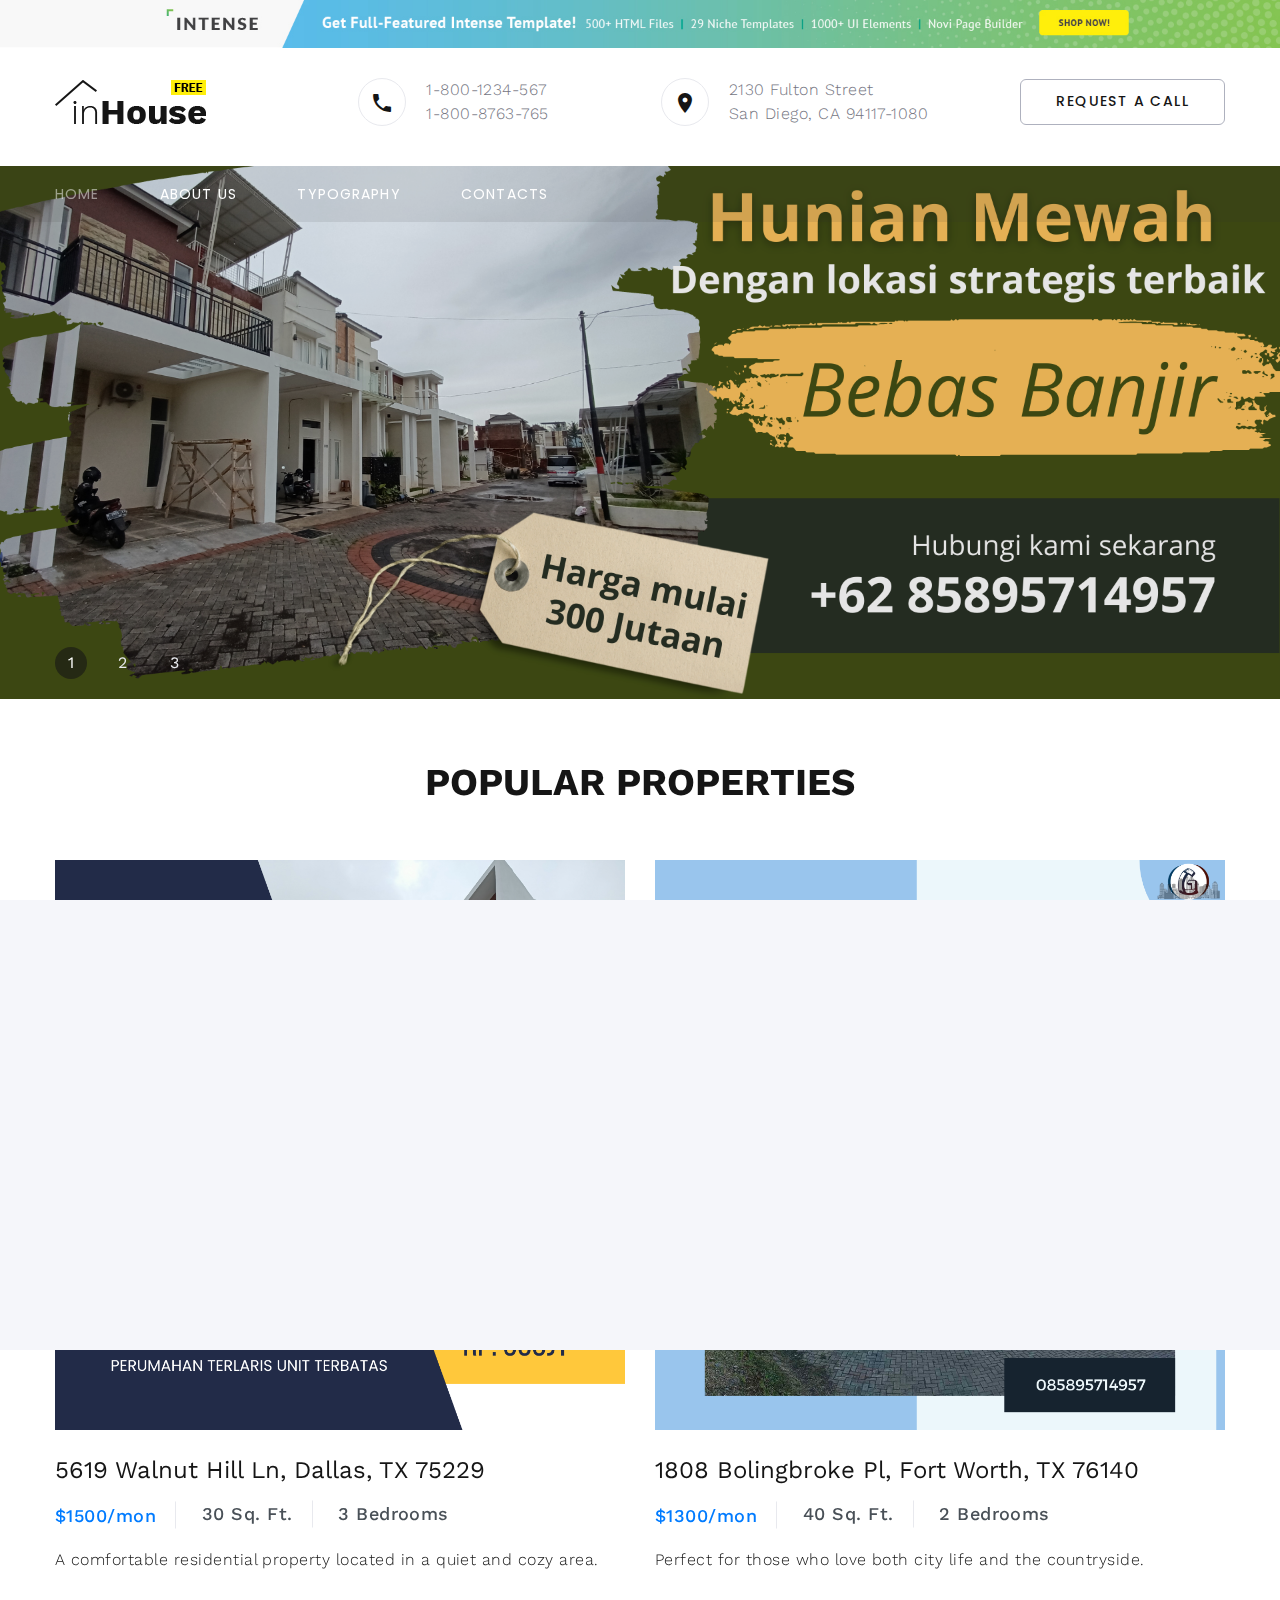
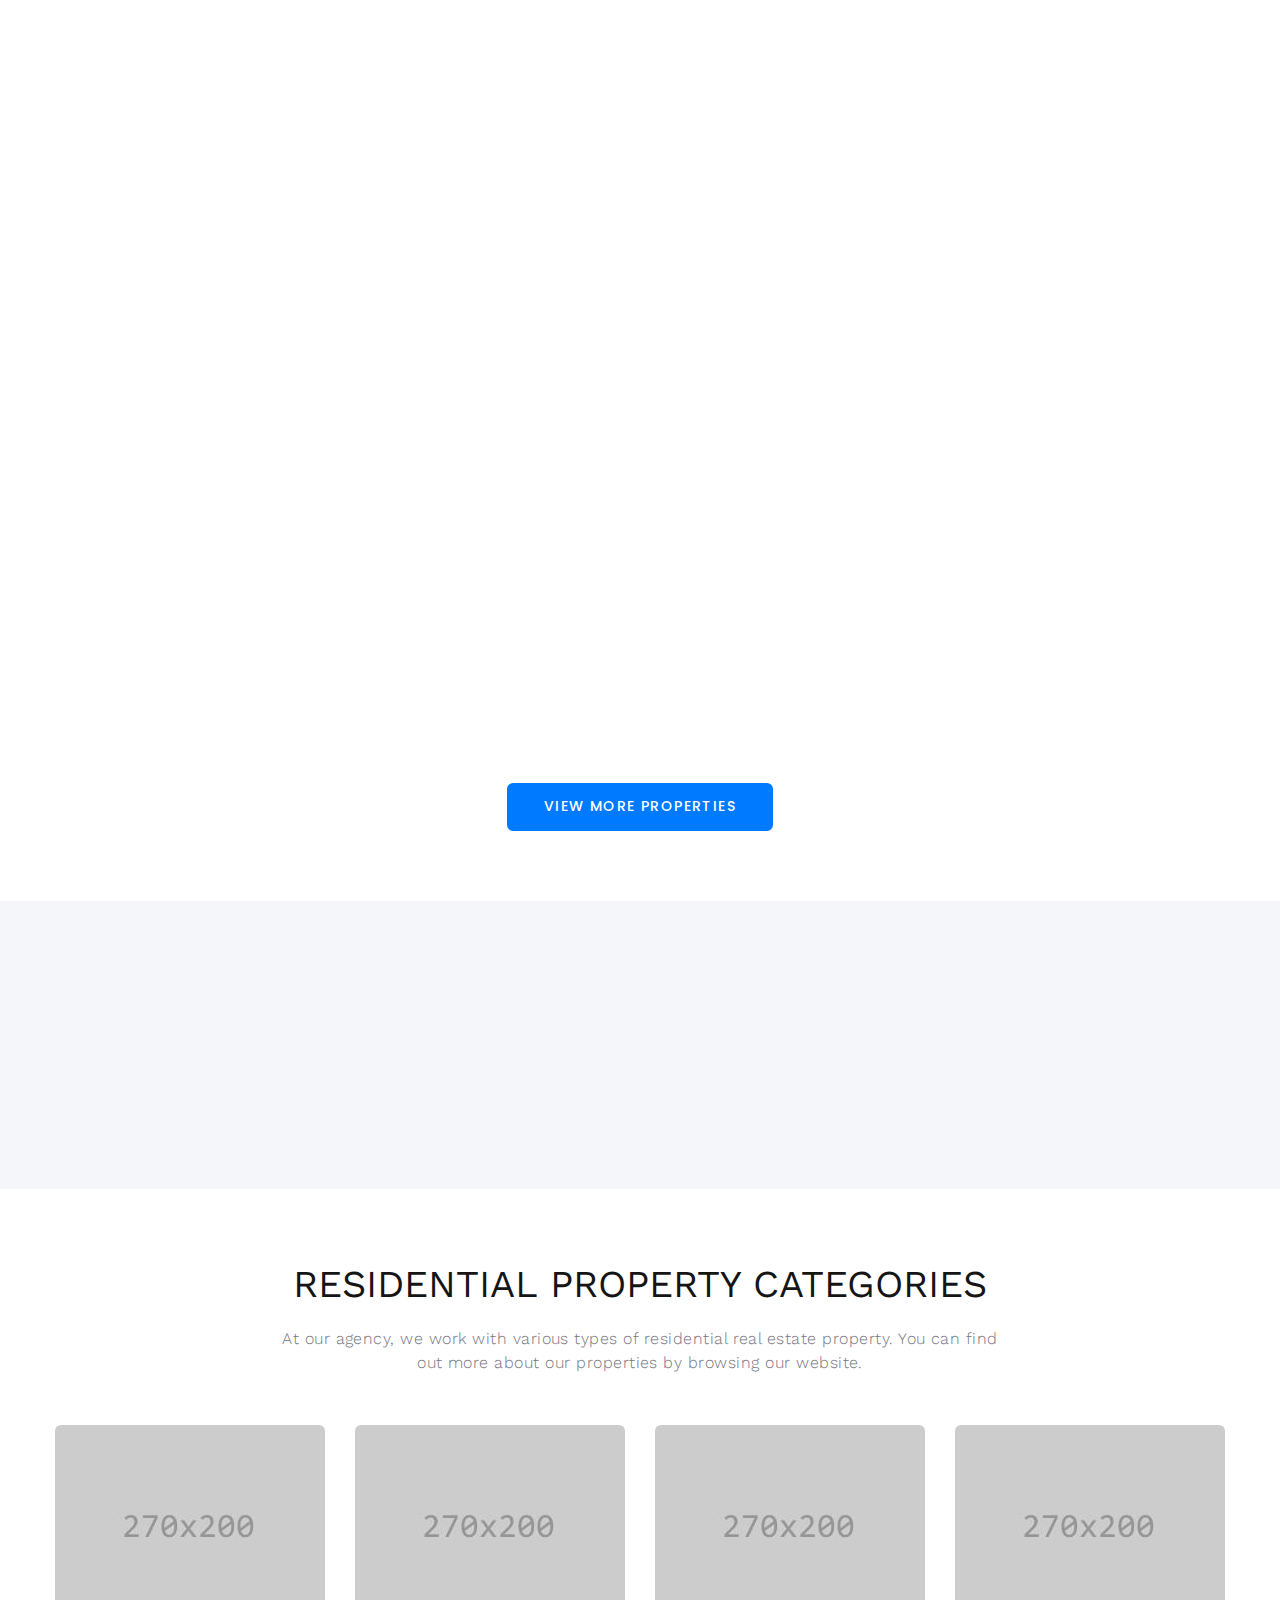
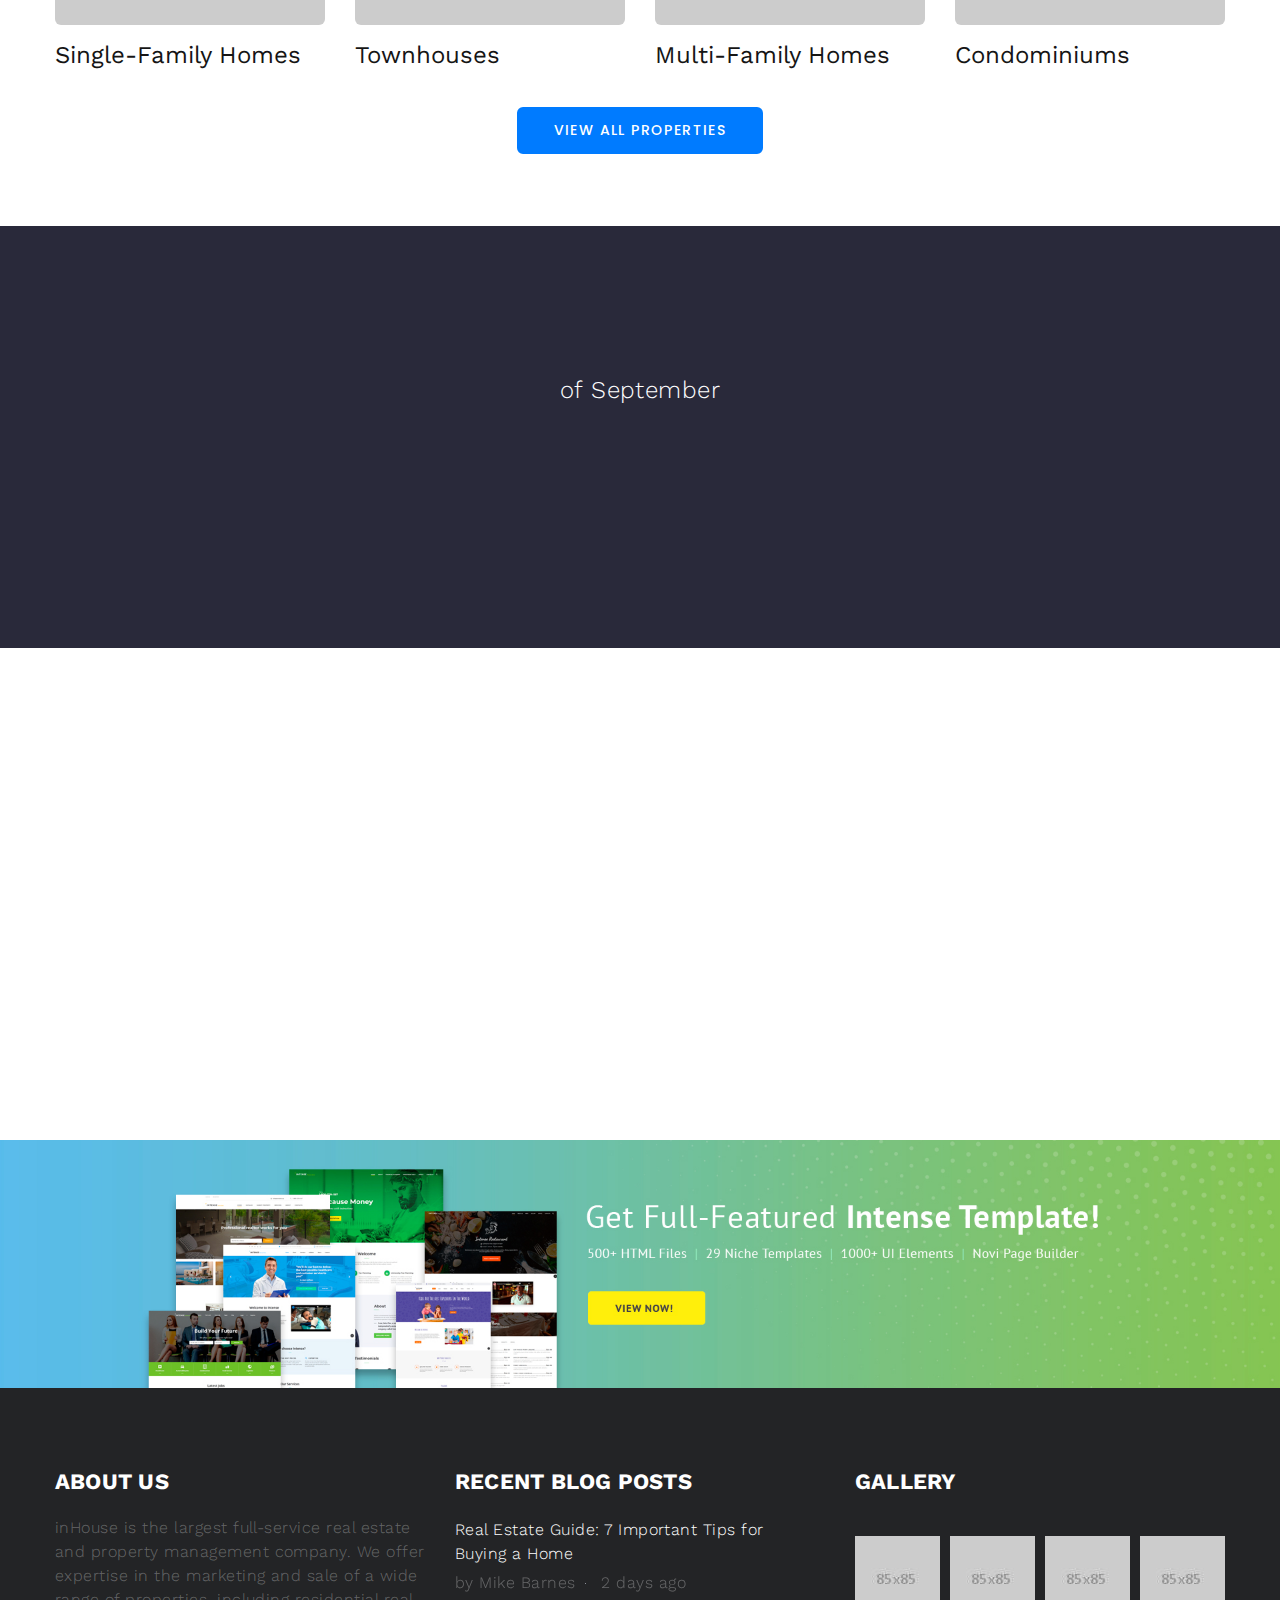
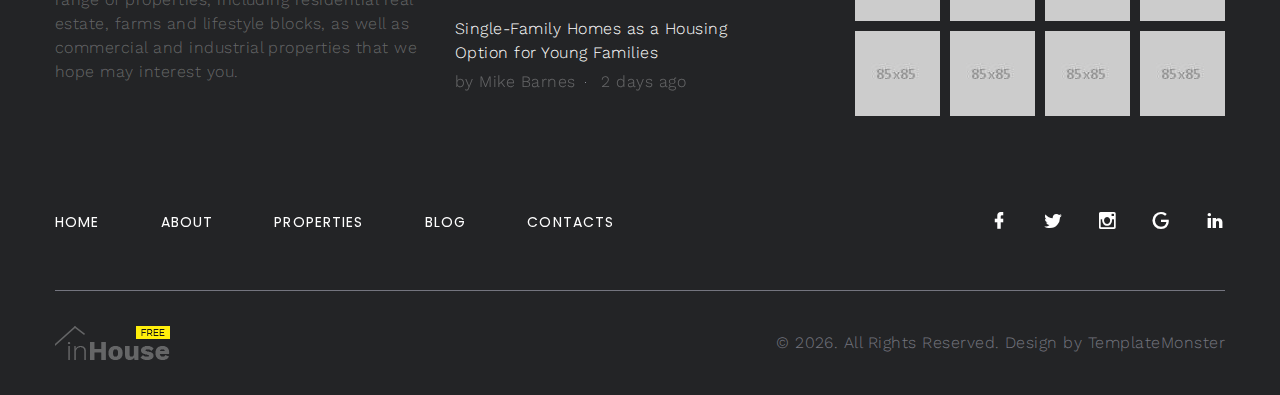
==== index.html @ c31dcee6 "update" ====
<!DOCTYPE html>
<html class="wide wow-animation" lang="en">
  <head>
    <title>Home</title>
    <meta name="format-detection" content="telephone=no" />
    <meta name="viewport" content="width=device-width height=device-height initial-scale=1.0 maximum-scale=1.0 user-scalable=0" />
    <meta http-equiv="X-UA-Compatible" content="IE=edge" />
    <meta charset="utf-8" />
    <link rel="icon" href="images/favicon.ico" type="image/x-icon" />
    <link rel="stylesheet" type="text/css" href="//fonts.googleapis.com/css?family=Work+Sans:300,400,500,700,800%7CPoppins:300,400,700" />
    <link rel="stylesheet" href="css/bootstrap.css" />
    <link rel="stylesheet" href="css/fonts.css" />
    <link rel="stylesheet" href="css/style.css" id="main-styles-link" />
    <style>
      .ie-panel {
        display: none;
        background: #212121;
        padding: 10px 0;
        box-shadow: 3px 3px 5px 0 rgba(0, 0, 0, 0.3);
        clear: both;
        text-align: center;
        position: relative;
        z-index: 1;
      }
      html.ie-10 .ie-panel,
      html.lt-ie-10 .ie-panel {
        display: block;
      }
    </style>
  </head>
  <body>
    <div class="ie-panel">
      <a href="http://windows.microsoft.com/en-US/internet-explorer/"
        ><img src="images/ie8-panel/warning_bar_0000_us.jpg" height="42" width="820" alt="You are using an outdated browser. For a faster, safer browsing experience, upgrade for free today."
      /></a>
    </div>
    <div class="preloader">
      <div class="preloader-logo"><img src="images/logo-default-151x44.png" alt="" width="151" height="44" srcset="images/logo-default-151x44.png 2x" /></div>
      <div class="preloader-body">
        <div id="loadingProgressG">
          <div class="loadingProgressG" id="loadingProgressG_1"></div>
        </div>
      </div>
    </div>
    <div class="page">
      <!-- Page Header--><a class="banner banner-top" href="https://www.templatemonster.com/intense-multipurpose-html-template.html" target="_blank"><img src="images/intense_02.jpg" alt="" /></a>
      <header class="section novi-background page-header">
        <!-- RD Navbar-->
        <div class="rd-navbar-wrap">
          <nav
            class="rd-navbar rd-navbar-corporate"
            data-layout="rd-navbar-fixed"
            data-sm-layout="rd-navbar-fixed"
            data-md-layout="rd-navbar-fixed"
            data-md-device-layout="rd-navbar-fixed"
            data-lg-layout="rd-navbar-static"
            data-lg-device-layout="rd-navbar-static"
            data-lg-stick-up="true"
            data-lg-stick-up-offset="118px"
            data-xl-layout="rd-navbar-static"
            data-xl-device-layout="rd-navbar-static"
            data-xl-stick-up="true"
            data-xl-stick-up-offset="118px"
            data-xxl-layout="rd-navbar-static"
            data-xxl-device-layout="rd-navbar-static"
            data-xxl-stick-up-offset="118px"
            data-xxl-stick-up="true"
          >
            <div class="rd-navbar-aside-outer">
              <div class="rd-navbar-aside">
                <!-- RD Navbar Panel-->
                <div class="rd-navbar-panel">
                  <!-- RD Navbar Toggle-->
                  <button class="rd-navbar-toggle" data-rd-navbar-toggle="#rd-navbar-nav-wrap-1"><span></span></button>
                  <!-- RD Navbar Brand--><a class="rd-navbar-brand" href="index.html"><img src="images/logo-default-151x44.png" alt="" width="151" height="44" srcset="images/logo-default-151x44.png 2x" /></a>
                </div>
                <div class="rd-navbar-collapse">
                  <button class="rd-navbar-collapse-toggle rd-navbar-fixed-element-1" data-rd-navbar-toggle="#rd-navbar-collapse-content-1"><span></span></button>
                  <div class="rd-navbar-collapse-content" id="rd-navbar-collapse-content-1">
                    <article class="unit align-items-center">
                      <div class="unit-left"><span class="icon novi-icon icon-md icon-modern mdi mdi-phone"></span></div>
                      <div class="unit-body">
                        <ul class="list-0">
                          <li><a class="link-default" href="tel:#">1-800-1234-567</a></li>
                          <li><a class="link-default" href="tel:#">1-800-8763-765</a></li>
                        </ul>
                      </div>
                    </article>
                    <article class="unit align-items-center">
                      <div class="unit-left"><span class="icon novi-icon icon-md icon-modern mdi mdi-map-marker"></span></div>
                      <div class="unit-body">
                        <a class="link-default" href="tel:#"
                          >2130 Fulton Street <br />
                          San Diego, CA 94117-1080</a
                        >
                      </div>
                    </article>
                    <a class="button button-gray-bordered button-winona" href="#">Request a call</a>
                  </div>
                </div>
              </div>
            </div>
            <div class="rd-navbar-main-outer">
              <div class="rd-navbar-main">
                <div class="rd-navbar-nav-wrap" id="rd-navbar-nav-wrap-1">
                  <!-- RD Navbar Nav-->
                  <ul class="rd-navbar-nav">
                    <li class="rd-nav-item active"><a class="rd-nav-link" href="index.html">Home</a></li>
                    <li class="rd-nav-item"><a class="rd-nav-link" href="about-us.html">About us</a></li>
                    <li class="rd-nav-item"><a class="rd-nav-link" href="typography.html">Typography</a></li>
                    <li class="rd-nav-item"><a class="rd-nav-link" href="contacts.html">Contacts</a></li>
                  </ul>
                </div>
              </div>
            </div>
          </nav>
        </div>
      </header>
      <section class="section swiper-container swiper-slider swiper-slider-minimal" id="banner" data-loop="true" data-slide-effect="fade" data-autoplay="4759" data-simulate-touch="true">
        <div class="swiper-wrapper">
          <div class="swiper-slide swiper-slide_video" data-slide-bg="images/slider-minimal-slide-1-1920x968.jpg"></div>
          <div class="swiper-slide" data-slide-bg="images/slider-minimal-slide-2-1920x968.jpg"></div>
          <div class="swiper-slide" data-slide-bg="images/slider-minimal-slide-3-1920x968.jpg"></div>
        </div>
        <div class="swiper-pagination-outer container">
          <div class="swiper-pagination swiper-pagination-modern swiper-pagination-marked" data-index-bullet="true"></div>
        </div>
      </section>
      <section class="section novi-background section-md text-center">
        <div class="container">
          <h3 class="text-uppercase font-weight-bold wow-outer"><span class="wow slideInDown">Popular properties</span></h3>
          <div class="row row-lg-50 row-35 offset-top-2">
            <div class="col-md-6 wow-outer">
              <!-- Post Modern-->
              <article class="post-modern wow slideInLeft">
                <a class="post-modern-media" href="#"><img src="images/grid-blog-1-571x353.jpg" alt="" width="571" height="353" /></a>
                <h4 class="post-modern-title"><a class="post-modern-title" href="#">5619 Walnut Hill Ln, Dallas, TX 75229</a></h4>
                <ul class="post-modern-meta">
                  <li><a class="button-winona" href="#">$1500/mon</a></li>
                  <li>30 Sq. Ft.</li>
                  <li>3 Bedrooms</li>
                </ul>
                <p>A comfortable residential property located in a quiet and cozy area.</p>
              </article>
            </div>
            <div class="col-md-6 wow-outer">
              <!-- Post Modern-->
              <article class="post-modern wow slideInLeft">
                <a class="post-modern-media" href="#"><img src="images/grid-blog-2-571x353.jpg" alt="" width="571" height="353" /></a>
                <h4 class="post-modern-title"><a class="post-modern-title" href="#">1808 Bolingbroke Pl, Fort Worth, TX 76140</a></h4>
                <ul class="post-modern-meta">
                  <li><a class="button-winona" href="#">$1300/mon</a></li>
                  <li>40 Sq. Ft.</li>
                  <li>2 Bedrooms</li>
                </ul>
                <p>Perfect for those who love both city life and the countryside.</p>
              </article>
            </div>
            <div class="col-md-6 wow-outer">
              <!-- Post Modern-->
              <article class="post-modern wow slideInLeft">
                <a class="post-modern-media" href="#"><img src="images/grid-blog-3-571x353.jpg" alt="" width="571" height="353" /></a>
                <h4 class="post-modern-title"><a class="post-modern-title" href="#">924 Bel Air Rd, Los Angeles, CA 90077</a></h4>
                <ul class="post-modern-meta">
                  <li><a class="button-winona" href="#">1800/mon</a></li>
                  <li>50 Sq. Ft.</li>
                  <li>4 Bedrooms</li>
                </ul>
                <p>Located in 5 mins from downtown, this property is great for anyone.</p>
              </article>
            </div>
            <div class="col-md-6 wow-outer">
              <!-- Post Modern-->
              <article class="post-modern wow slideInLeft">
                <a class="post-modern-media" href="#"><img src="images/grid-blog-4-571x353.jpg" alt="" width="571" height="353" /></a>
                <h4 class="post-modern-title"><a class="post-modern-title" href="#">13510 W Cheery Lynn Rd, Avondale, AZ 85392</a></h4>
                <ul class="post-modern-meta">
                  <li><a class="button-winona" href="#">$2700/mon</a></li>
                  <li>90 Sq. Ft.</li>
                  <li>2 Bedrooms</li>
                </ul>
                <p>A luxury mansion for people who enjoy the high-end amenities.</p>
              </article>
            </div>
            <div class="col-md-12 wow-outer"><a class="button button-primary button-winona button-md" href="#">view More properties</a></div>
          </div>
        </div>
      </section>
      <section class="section novi-background section-lg bg-gray-100">
        <div class="container">
          <div class="row row-30">
            <div class="col-sm-6 col-lg-4 wow-outer">
              <!-- Box Minimal-->
              <article class="box-minimal">
                <div class="box-chloe__icon novi-icon linearicons-user wow fadeIn"></div>
                <div class="box-minimal-main wow-outer">
                  <h4 class="box-minimal-title wow slideInDown">Qualified Employees</h4>
                  <p class="wow fadeInUpSmall">Our team consists of more than 20 qualified and experienced real estate brokers and property managers ready to help you.</p>
                </div>
              </article>
            </div>
            <div class="col-sm-6 col-lg-4 wow-outer">
              <!-- Box Minimal-->
              <article class="box-minimal">
                <div class="box-chloe__icon novi-icon linearicons-bubble-text wow fadeIn" data-wow-delay=".1s"></div>
                <div class="box-minimal-main wow-outer">
                  <h4 class="box-minimal-title wow slideInDown" data-wow-delay=".1s">Free Consultations</h4>
                  <p class="wow fadeInUpSmall" data-wow-delay=".1s">Our acquaintance with a client always begins with a free consultation to find out what kind of property they are looking for.</p>
                </div>
              </article>
            </div>
            <div class="col-sm-6 col-lg-4 wow-outer">
              <!-- Box Minimal-->
              <article class="box-minimal">
                <div class="box-chloe__icon novi-icon linearicons-star wow fadeIn" data-wow-delay=".2s"></div>
                <div class="box-minimal-main wow-outer">
                  <h4 class="box-minimal-title wow slideInDown" data-wow-delay=".2s">100% Guaranteed</h4>
                  <p class="wow fadeInUpSmall" data-wow-delay=".2s">All the results that you get from our realtors are 100% guaranteed to offer you the best choice of properties throughout the USA.</p>
                </div>
              </article>
            </div>
          </div>
        </div>
      </section>
      <!-- Services-->
      <section class="section novi-background section-lg text-center">
        <div class="container">
          <h3 class="text-uppercase">Residential property categories</h3>
          <p><span class="text-width-1">At our agency, we work with various types of residential real estate property. You can find out more about our properties by browsing our website.</span></p>
          <div class="row row-35 row-xxl-70 offset-top-2">
            <div class="col-sm-6 col-lg-3">
              <!-- Thumbnail Light-->
              <article class="thumbnail-light">
                <a class="thumbnail-light-media" href="#"><img class="thumbnail-light-image" src="images/service-thumbnail-1-270x300.jpg" alt="" width="270" height="300" /></a>
                <h4 class="thumbnail-light-title"><a href="#">Single-Family Homes</a></h4>
              </article>
            </div>
            <div class="col-sm-6 col-lg-3">
              <!-- Thumbnail Light-->
              <article class="thumbnail-light">
                <a class="thumbnail-light-media" href="#"><img class="thumbnail-light-image" src="images/service-thumbnail-2-270x300.jpg" alt="" width="270" height="300" /></a>
                <h4 class="thumbnail-light-title"><a href="#">Townhouses</a></h4>
              </article>
            </div>
            <div class="col-sm-6 col-lg-3">
              <!-- Thumbnail Light-->
              <article class="thumbnail-light">
                <a class="thumbnail-light-media" href="#"><img class="thumbnail-light-image" src="images/service-thumbnail-3-270x300.jpg" alt="" width="270" height="300" /></a>
                <h4 class="thumbnail-light-title"><a href="#">Multi-Family Homes</a></h4>
              </article>
            </div>
            <div class="col-sm-6 col-lg-3">
              <!-- Thumbnail Light-->
              <article class="thumbnail-light">
                <a class="thumbnail-light-media" href="#"><img class="thumbnail-light-image" src="images/service-thumbnail-4-270x300.jpg" alt="" width="270" height="300" /></a>
                <h4 class="thumbnail-light-title"><a href="#">Condominiums</a></h4>
              </article>
            </div>
            <div class="col-md-12 wow-outer"><a class="button button-primary button-winona button-md" href="#">view all properties</a></div>
          </div>
        </div>
      </section>

      <!-- Best offer-->
      <section class="section novi-background section-1 bg-primary-darker text-center" style="background-image: url(images/bg-1-1920-455.jpg)">
        <div class="container">
          <div class="row justify-content-center">
            <div class="col-sm-10 col-lg-7 col-xl-6">
              <h3 class="wow-outer"><span class="wow slideInDown text-uppercase">Best offers</span></h3>
              <p class="heading-subtitle">of September</p>
              <p class="wow-outer offset-top-4"><span class="wow slideInDown" data-wow-delay=".05s">With a variety of accountants available at our company, you can always choose one that fits your corporate requirements.</span></p>
              <div class="wow-outer button-outer"><a class="button button-primary-white button-winona wow slideInDown" href="#" data-wow-delay=".1s">Read more</a></div>
            </div>
          </div>
        </div>
      </section>
      <section class="section novi-background section-lg text-center">
        <div class="container">
          <h3 class="wow-outer"><span class="wow slideInDown text-uppercase">Testimonials</span></h3>
          <!-- Owl Carousel-->
          <div
            class="owl-carousel wow fadeIn"
            data-items="1"
            data-md-items="2"
            data-lg-items="3"
            data-dots="true"
            data-nav="false"
            data-loop="true"
            data-autoplay="true"
            data-autoplay-speed="731"
            data-autoplay-timeout="4268"
            data-margin="30"
            data-stage-padding="0"
            data-mouse-drag="false"
          >
            <blockquote class="quote-classic">
              <div class="quote-classic-meta">
                <div class="quote-classic-avatar"><img src="images/testimonials-person-6-96x96.jpg" alt="" width="96" height="96" /></div>
                <div class="quote-classic-info">
                  <cite class="quote-classic-cite">Albert Webb</cite>
                  <p class="quote-classic-caption">Regular Client</p>
                </div>
              </div>
              <div class="quote-classic-text">
                <p>I have just bought an apartment in LA thanks to you and your brokers. Everything went smooth and easy, the price was quite affordable, and I’m sure I will use your services again in the future.</p>
              </div>
            </blockquote>
            <blockquote class="quote-classic">
              <div class="quote-classic-meta">
                <div class="quote-classic-avatar"><img src="images/testimonials-person-1-96x96.jpg" alt="" width="96" height="96" /></div>
                <div class="quote-classic-info">
                  <cite class="quote-classic-cite">Kelly McMillan</cite>
                  <p class="quote-classic-caption">Regular Client</p>
                </div>
              </div>
              <div class="quote-classic-text">
                <p>I have recently sold my rental property in Nelson via inHouse. Everything about the sale was made seamless by your team. You gave me great advice about what was necessary to expedite the sale.</p>
              </div>
            </blockquote>
            <blockquote class="quote-classic">
              <div class="quote-classic-meta">
                <div class="quote-classic-avatar"><img src="images/testimonials-person-2-96x96.jpg" alt="" width="96" height="96" /></div>
                <div class="quote-classic-info">
                  <cite class="quote-classic-cite">Harold Barnett</cite>
                  <p class="quote-classic-caption">Regular Client</p>
                </div>
              </div>
              <div class="quote-classic-text">
                <p>I really appreciate your time and expertise in helping me find and buy my current home in Seattle, WA. Hope we can do business again in the future and I will recommend you to family and friends.</p>
              </div>
            </blockquote>
            <blockquote class="quote-classic">
              <div class="quote-classic-meta">
                <div class="quote-classic-avatar"><img src="images/testimonials-person-3-96x96.jpg" alt="" width="96" height="96" /></div>
                <div class="quote-classic-info">
                  <cite class="quote-classic-cite">Bill Warner</cite>
                  <p class="quote-classic-caption">Regular Client</p>
                </div>
              </div>
              <div class="quote-classic-text">
                <p>I have just sold a property with inHouse and I can’t thank them enough. Their team has great communication skills and they have regularly communicated with me throughout the whole process.</p>
              </div>
            </blockquote>
            <blockquote class="quote-classic">
              <div class="quote-classic-meta">
                <div class="quote-classic-avatar"><img src="images/testimonials-person-4-96x96.jpg" alt="" width="96" height="96" /></div>
                <div class="quote-classic-info">
                  <cite class="quote-classic-cite">Ann Lee</cite>
                  <p class="quote-classic-caption">Regular Client</p>
                </div>
              </div>
              <div class="quote-classic-text">
                <p>Your skilled team helped me make the dream of selling my old property a reality. The sale went smoothly, and I just closed on an ideal new place I am excited to call home. Thank you for your great services!</p>
              </div>
            </blockquote>
            <blockquote class="quote-classic">
              <div class="quote-classic-meta">
                <div class="quote-classic-avatar"><img src="images/testimonials-person-5-96x96.jpg" alt="" width="96" height="96" /></div>
                <div class="quote-classic-info">
                  <cite class="quote-classic-cite">Peter Clarkson</cite>
                  <p class="quote-classic-caption">Regular Client</p>
                </div>
              </div>
              <div class="quote-classic-text">
                <p>I have to say that inHouse has the best brokers we've ever worked with. Their professionalism, personality, attention to detail, responsiveness and ability to close the deal are outstanding!</p>
              </div>
            </blockquote>
          </div>
        </div>
      </section>
      <a class="banner" href="https://www.templatemonster.com/intense-multipurpose-html-template.html" target="_blank"><img src="images/intense_big_02.jpg" alt="" /></a>
      <footer class="section novi-background footer-advanced bg-gray-700">
        <div class="footer-advanced-main">
          <div class="container">
            <div class="row row-50">
              <div class="col-lg-4">
                <h5 class="font-weight-bold text-uppercase text-white">About Us</h5>
                <p class="footer-advanced-text">
                  inHouse is the largest full-service real estate and property management company. We offer expertise in the marketing and sale of a wide range of properties, including residential real estate, farms and lifestyle blocks, as
                  well as commercial and industrial properties that we hope may interest you.
                </p>
              </div>
              <div class="col-sm-7 col-md-5 col-lg-4">
                <h5 class="font-weight-bold text-uppercase text-white">Recent Blog Posts</h5>
                <!-- Post Inline-->
                <article class="post-inline">
                  <p class="post-inline-title"><a href="#">Real Estate Guide: 7 Important Tips for Buying a Home</a></p>
                  <ul class="post-inline-meta">
                    <li>by Mike Barnes</li>
                    <li><a href="#">2 days ago</a></li>
                  </ul>
                </article>
                <!-- Post Inline-->
                <article class="post-inline">
                  <p class="post-inline-title"><a href="#">Single-Family Homes as a Housing Option for Young Families</a></p>
                  <ul class="post-inline-meta">
                    <li>by Mike Barnes</li>
                    <li><a href="#">2 days ago</a></li>
                  </ul>
                </article>
              </div>
              <div class="col-sm-5 col-md-7 col-lg-4">
                <h5 class="font-weight-bold text-uppercase text-white">Gallery</h5>
                <div class="row row-x-10" data-lightgallery="group">
                  <div class="col-3 col-sm-4 col-md-3">
                    <a class="thumbnail-minimal" href="images/gallery-original-1.jpg" data-lightgallery="item"
                      ><img class="thumbnail-minimal-image" src="images/footer-gallery-1-85x85.jpg" alt="" />
                      <div class="thumbnail-minimal-caption"></div
                    ></a>
                  </div>
                  <div class="col-3 col-sm-4 col-md-3">
                    <a class="thumbnail-minimal" href="images/gallery-original-2.jpg" data-lightgallery="item"
                      ><img class="thumbnail-minimal-image" src="images/footer-gallery-2-85x85.jpg" alt="" />
                      <div class="thumbnail-minimal-caption"></div
                    ></a>
                  </div>
                  <div class="col-3 col-sm-4 col-md-3">
                    <a class="thumbnail-minimal" href="images/gallery-original-3.jpg" data-lightgallery="item"
                      ><img class="thumbnail-minimal-image" src="images/footer-gallery-3-85x85.jpg" alt="" />
                      <div class="thumbnail-minimal-caption"></div
                    ></a>
                  </div>
                  <div class="col-3 col-sm-4 col-md-3">
                    <a class="thumbnail-minimal" href="images/gallery-original-4.jpg" data-lightgallery="item"
                      ><img class="thumbnail-minimal-image" src="images/footer-gallery-4-85x85.jpg" alt="" />
                      <div class="thumbnail-minimal-caption"></div
                    ></a>
                  </div>
                  <div class="col-3 col-sm-4 col-md-3">
                    <a class="thumbnail-minimal" href="images/gallery-original-5.jpg" data-lightgallery="item"
                      ><img class="thumbnail-minimal-image" src="images/footer-gallery-5-85x85.jpg" alt="" />
                      <div class="thumbnail-minimal-caption"></div
                    ></a>
                  </div>
                  <div class="col-3 col-sm-4 col-md-3">
                    <a class="thumbnail-minimal" href="images/gallery-original-6.jpg" data-lightgallery="item"
                      ><img class="thumbnail-minimal-image" src="images/footer-gallery-6-85x85.jpg" alt="" />
                      <div class="thumbnail-minimal-caption"></div
                    ></a>
                  </div>
                  <div class="col-3 col-sm-4 col-md-3">
                    <a class="thumbnail-minimal" href="images/gallery-original-7.jpg" data-lightgallery="item"
                      ><img class="thumbnail-minimal-image" src="images/footer-gallery-7-85x85.jpg" alt="" />
                      <div class="thumbnail-minimal-caption"></div
                    ></a>
                  </div>
                  <div class="col-3 col-sm-4 col-md-3">
                    <a class="thumbnail-minimal" href="images/gallery-original-8.jpg" data-lightgallery="item"
                      ><img class="thumbnail-minimal-image" src="images/footer-gallery-8-85x85.jpg" alt="" />
                      <div class="thumbnail-minimal-caption"></div
                    ></a>
                  </div>
                </div>
              </div>
            </div>
          </div>
        </div>
        <div class="footer-advanced-aside">
          <div class="container">
            <div class="footer-advanced-layout">
              <div>
                <ul class="list-nav">
                  <li><a href="index.html">Home</a></li>
                  <li><a href="about-us.html">About</a></li>
                  <li><a href="#">Properties</a></li>
                  <li><a href="#">Blog</a></li>
                  <li><a href="contacts.html">Contacts</a></li>
                </ul>
              </div>
              <div>
                <ul class="foter-social-links list-inline list-inline-md">
                  <li><a class="icon novi-icon icon-sm link-default mdi mdi-facebook" href="#"></a></li>
                  <li><a class="icon novi-icon icon-sm link-default mdi mdi-twitter" href="#"></a></li>
                  <li><a class="icon novi-icon icon-sm link-default mdi mdi-instagram" href="#"></a></li>
                  <li><a class="icon novi-icon icon-sm link-default mdi mdi-google" href="#"></a></li>
                  <li><a class="icon novi-icon icon-sm link-default mdi mdi-linkedin" href="#"></a></li>
                </ul>
              </div>
            </div>
          </div>
        </div>
        <div class="container">
          <hr />
        </div>
        <div class="footer-advanced-aside">
          <div class="container">
            <div class="footer-advanced-layout">
              <a class="brand" href="index.html"><img src="images/logo-light-115x34.png" alt="" width="115" height="34" srcset="images/logo-light-115x34.png 2x" /></a>
              <!-- Rights-->
              <p class="rights"><span>&copy;&nbsp;</span><span class="copyright-year"></span>. All Rights Reserved. Design by <a href="https://www.templatemonster.com">TemplateMonster</a></p>
            </div>
          </div>
        </div>
      </footer>
    </div>
    <!-- Global Mailform Output-->
    <div class="snackbars" id="form-output-global"></div>
    <!-- Javascript-->
    <script src="js/core.min.js"></script>
    <script src="js/script.js"></script>
  </body>
</html>
---- css/fonts.css ----
/*
*
* Fonts
*//*
*
* Font Awesome Icons 4.7.0
* --------------------------------------------------
*/@font-face {	font-family: 'FontAwesome';	src: url("../fonts/fontawesome-webfont.eot?v=4.7.0");	src: url("../fonts/fontawesome-webfont.eot?#iefix&v=4.7.0") format("embedded-opentype"), url("../fonts/fontawesome-webfont.woff2?v=4.7.0") format("woff2"), url("../fonts/fontawesome-webfont.woff?v=4.7.0") format("woff"), url("../fonts/fontawesome-webfont.ttf?v=4.7.0") format("truetype"), url("../fonts/fontawesome-webfont.svg?v=4.7.0#fontawesomeregular") format("svg");	font-weight: normal;	font-style: normal;}.fa {	display: inline-block;	font-family: 'FontAwesome';	font-size: inherit;	text-rendering: auto;	-webkit-font-smoothing: antialiased;	-moz-osx-font-smoothing: grayscale;}[class*='fa-']:before {	font-weight: 400;	font-family: 'FontAwesome';}/* makes the font 33% larger relative to the icon container */.fa-lg {	font-size: 1.33333333em;	line-height: 0.75em;	vertical-align: -15%;}.fa-2x {	font-size: 2em;}.fa-3x {	font-size: 3em;}.fa-4x {	font-size: 4em;}.fa-5x {	font-size: 5em;}.fa-fw {	width: 1.28571429em;	text-align: center;}.fa-ul {	padding-left: 0;	margin-left: 2.14285714em;	list-style-type: none;}.fa-ul > li {	position: relative;}.fa-li {	position: absolute;	left: -2.14285714em;	width: 2.14285714em;	top: 0.14285714em;	text-align: center;}.fa-li.fa-lg {	left: -1.85714286em;}.fa-border {	padding: .2em .25em .15em;	border: solid 0.08em #eeeeee;	border-radius: .1em;}.fa-pull-left {	float: left;}.fa-pull-right {	float: right;}.fa.fa-pull-left {	margin-right: .3em;}.fa.fa-pull-right {	margin-left: .3em;}/* Deprecated as of 4.4.0 */.pull-right {	float: right;}.pull-left {	float: left;}.fa.pull-left {	margin-right: .3em;}.fa.pull-right {	margin-left: .3em;}.fa-spin {	-webkit-animation: fa-spin 2s infinite linear;	animation: fa-spin 2s infinite linear;}.fa-pulse {	-webkit-animation: fa-spin 1s infinite steps(8);	animation: fa-spin 1s infinite steps(8);}@-webkit-keyframes fa-spin {	0% {		-webkit-transform: rotate(0deg);		transform: rotate(0deg);	}	100% {		-webkit-transform: rotate(359deg);		transform: rotate(359deg);	}}@keyframes fa-spin {	0% {		-webkit-transform: rotate(0deg);		transform: rotate(0deg);	}	100% {		-webkit-transform: rotate(359deg);		transform: rotate(359deg);	}}.fa-rotate-90 {	-ms-filter: "progid:DXImageTransform.Microsoft.BasicImage(rotation=1)";	-webkit-transform: rotate(90deg);	-ms-transform: rotate(90deg);	transform: rotate(90deg);}.fa-rotate-180 {	-ms-filter: "progid:DXImageTransform.Microsoft.BasicImage(rotation=2)";	-webkit-transform: rotate(180deg);	-ms-transform: rotate(180deg);	transform: rotate(180deg);}.fa-rotate-270 {	-ms-filter: "progid:DXImageTransform.Microsoft.BasicImage(rotation=3)";	-webkit-transform: rotate(270deg);	-ms-transform: rotate(270deg);	transform: rotate(270deg);}.fa-flip-horizontal {	-ms-filter: "progid:DXImageTransform.Microsoft.BasicImage(rotation=0, mirror=1)";	-webkit-transform: scale(-1, 1);	-ms-transform: scale(-1, 1);	transform: scale(-1, 1);}.fa-flip-vertical {	-ms-filter: "progid:DXImageTransform.Microsoft.BasicImage(rotation=2, mirror=1)";	-webkit-transform: scale(1, -1);	-ms-transform: scale(1, -1);	transform: scale(1, -1);}:root .fa-rotate-90,:root .fa-rotate-180,:root .fa-rotate-270,:root .fa-flip-horizontal,:root .fa-flip-vertical {	filter: none;}.fa-stack {	position: relative;	display: inline-block;	width: 2em;	height: 2em;	line-height: 2em;	vertical-align: middle;}.fa-stack-1x,.fa-stack-2x {	position: absolute;	left: 0;	width: 100%;	text-align: center;}.fa-stack-1x {	line-height: inherit;}.fa-stack-2x {	font-size: 2em;}.fa-inverse {	color: #ffffff;}/* Font Awesome uses the Unicode Private Use Area (PUA) to ensure screen
   readers do not read off random characters that represent icons */.fa-glass:before {	content: "\f000";}.fa-music:before {	content: "\f001";}.fa-search:before {	content: "\f002";}.fa-envelope-o:before {	content: "\f003";}.fa-heart:before {	content: "\f004";}.fa-star:before {	content: "\f005";}.fa-star-o:before {	content: "\f006";}.fa-user:before {	content: "\f007";}.fa-film:before {	content: "\f008";}.fa-th-large:before {	content: "\f009";}.fa-th:before {	content: "\f00a";}.fa-th-list:before {	content: "\f00b";}.fa-check:before {	content: "\f00c";}.fa-remove:before,.fa-close:before,.fa-times:before {	content: "\f00d";}.fa-search-plus:before {	content: "\f00e";}.fa-search-minus:before {	content: "\f010";}.fa-power-off:before {	content: "\f011";}.fa-signal:before {	content: "\f012";}.fa-gear:before,.fa-cog:before {	content: "\f013";}.fa-trash-o:before {	content: "\f014";}.fa-home:before {	content: "\f015";}.fa-file-o:before {	content: "\f016";}.fa-clock-o:before {	content: "\f017";}.fa-road:before {	content: "\f018";}.fa-download:before {	content: "\f019";}.fa-arrow-circle-o-down:before {	content: "\f01a";}.fa-arrow-circle-o-up:before {	content: "\f01b";}.fa-inbox:before {	content: "\f01c";}.fa-play-circle-o:before {	content: "\f01d";}.fa-rotate-right:before,.fa-repeat:before {	content: "\f01e";}.fa-refresh:before {	content: "\f021";}.fa-list-alt:before {	content: "\f022";}.fa-lock:before {	content: "\f023";}.fa-flag:before {	content: "\f024";}.fa-headphones:before {	content: "\f025";}.fa-volume-off:before {	content: "\f026";}.fa-volume-down:before {	content: "\f027";}.fa-volume-up:before {	content: "\f028";}.fa-qrcode:before {	content: "\f029";}.fa-barcode:before {	content: "\f02a";}.fa-tag:before {	content: "\f02b";}.fa-tags:before {	content: "\f02c";}.fa-book:before {	content: "\f02d";}.fa-bookmark:before {	content: "\f02e";}.fa-print:before {	content: "\f02f";}.fa-camera:before {	content: "\f030";}.fa-font:before {	content: "\f031";}.fa-bold:before {	content: "\f032";}.fa-italic:before {	content: "\f033";}.fa-text-height:before {	content: "\f034";}.fa-text-width:before {	content: "\f035";}.fa-align-left:before {	content: "\f036";}.fa-align-center:before {	content: "\f037";}.fa-align-right:before {	content: "\f038";}.fa-align-justify:before {	content: "\f039";}.fa-list:before {	content: "\f03a";}.fa-dedent:before,.fa-outdent:before {	content: "\f03b";}.fa-indent:before {	content: "\f03c";}.fa-video-camera:before {	content: "\f03d";}.fa-photo:before,.fa-image:before,.fa-picture-o:before {	content: "\f03e";}.fa-pencil:before {	content: "\f040";}.fa-map-marker:before {	content: "\f041";}.fa-adjust:before {	content: "\f042";}.fa-tint:before {	content: "\f043";}.fa-edit:before,.fa-pencil-square-o:before {	content: "\f044";}.fa-share-square-o:before {	content: "\f045";}.fa-check-square-o:before {	content: "\f046";}.fa-arrows:before {	content: "\f047";}.fa-step-backward:before {	content: "\f048";}.fa-fast-backward:before {	content: "\f049";}.fa-backward:before {	content: "\f04a";}.fa-play:before {	content: "\f04b";}.fa-pause:before {	content: "\f04c";}.fa-stop:before {	content: "\f04d";}.fa-forward:before {	content: "\f04e";}.fa-fast-forward:before {	content: "\f050";}.fa-step-forward:before {	content: "\f051";}.fa-eject:before {	content: "\f052";}.fa-chevron-left:before {	content: "\f053";}.fa-chevron-right:before {	content: "\f054";}.fa-plus-circle:before {	content: "\f055";}.fa-minus-circle:before {	content: "\f056";}.fa-times-circle:before {	content: "\f057";}.fa-check-circle:before {	content: "\f058";}.fa-question-circle:before {	content: "\f059";}.fa-info-circle:before {	content: "\f05a";}.fa-crosshairs:before {	content: "\f05b";}.fa-times-circle-o:before {	content: "\f05c";}.fa-check-circle-o:before {	content: "\f05d";}.fa-ban:before {	content: "\f05e";}.fa-arrow-left:before {	content: "\f060";}.fa-arrow-right:before {	content: "\f061";}.fa-arrow-up:before {	content: "\f062";}.fa-arrow-down:before {	content: "\f063";}.fa-mail-forward:before,.fa-share:before {	content: "\f064";}.fa-expand:before {	content: "\f065";}.fa-compress:before {	content: "\f066";}.fa-plus:before {	content: "\f067";}.fa-minus:before {	content: "\f068";}.fa-asterisk:before {	content: "\f069";}.fa-exclamation-circle:before {	content: "\f06a";}.fa-gift:before {	content: "\f06b";}.fa-leaf:before {	content: "\f06c";}.fa-fire:before {	content: "\f06d";}.fa-eye:before {	content: "\f06e";}.fa-eye-slash:before {	content: "\f070";}.fa-warning:before,.fa-exclamation-triangle:before {	content: "\f071";}.fa-plane:before {	content: "\f072";}.fa-calendar:before {	content: "\f073";}.fa-random:before {	content: "\f074";}.fa-comment:before {	content: "\f075";}.fa-magnet:before {	content: "\f076";}.fa-chevron-up:before {	content: "\f077";}.fa-chevron-down:before {	content: "\f078";}.fa-retweet:before {	content: "\f079";}.fa-shopping-cart:before {	content: "\f07a";}.fa-folder:before {	content: "\f07b";}.fa-folder-open:before {	content: "\f07c";}.fa-arrows-v:before {	content: "\f07d";}.fa-arrows-h:before {	content: "\f07e";}.fa-bar-chart-o:before,.fa-bar-chart:before {	content: "\f080";}.fa-twitter-square:before {	content: "\f081";}.fa-facebook-square:before {	content: "\f082";}.fa-camera-retro:before {	content: "\f083";}.fa-key:before {	content: "\f084";}.fa-gears:before,.fa-cogs:before {	content: "\f085";}.fa-comments:before {	content: "\f086";}.fa-thumbs-o-up:before {	content: "\f087";}.fa-thumbs-o-down:before {	content: "\f088";}.fa-star-half:before {	content: "\f089";}.fa-heart-o:before {	content: "\f08a";}.fa-sign-out:before {	content: "\f08b";}.fa-linkedin-square:before {	content: "\f08c";}.fa-thumb-tack:before {	content: "\f08d";}.fa-external-link:before {	content: "\f08e";}.fa-sign-in:before {	content: "\f090";}.fa-trophy:before {	content: "\f091";}.fa-github-square:before {	content: "\f092";}.fa-upload:before {	content: "\f093";}.fa-lemon-o:before {	content: "\f094";}.fa-phone:before {	content: "\f095";}.fa-square-o:before {	content: "\f096";}.fa-bookmark-o:before {	content: "\f097";}.fa-phone-square:before {	content: "\f098";}.fa-twitter:before {	content: "\f099";}.fa-facebook-f:before,.fa-facebook:before {	content: "\f09a";}.fa-github:before {	content: "\f09b";}.fa-unlock:before {	content: "\f09c";}.fa-credit-card:before {	content: "\f09d";}.fa-feed:before,.fa-rss:before {	content: "\f09e";}.fa-hdd-o:before {	content: "\f0a0";}.fa-bullhorn:before {	content: "\f0a1";}.fa-bell:before {	content: "\f0f3";}.fa-certificate:before {	content: "\f0a3";}.fa-hand-o-right:before {	content: "\f0a4";}.fa-hand-o-left:before {	content: "\f0a5";}.fa-hand-o-up:before {	content: "\f0a6";}.fa-hand-o-down:before {	content: "\f0a7";}.fa-arrow-circle-left:before {	content: "\f0a8";}.fa-arrow-circle-right:before {	content: "\f0a9";}.fa-arrow-circle-up:before {	content: "\f0aa";}.fa-arrow-circle-down:before {	content: "\f0ab";}.fa-globe:before {	content: "\f0ac";}.fa-wrench:before {	content: "\f0ad";}.fa-tasks:before {	content: "\f0ae";}.fa-filter:before {	content: "\f0b0";}.fa-briefcase:before {	content: "\f0b1";}.fa-arrows-alt:before {	content: "\f0b2";}.fa-group:before,.fa-users:before {	content: "\f0c0";}.fa-chain:before,.fa-link:before {	content: "\f0c1";}.fa-cloud:before {	content: "\f0c2";}.fa-flask:before {	content: "\f0c3";}.fa-cut:before,.fa-scissors:before {	content: "\f0c4";}.fa-copy:before,.fa-files-o:before {	content: "\f0c5";}.fa-paperclip:before {	content: "\f0c6";}.fa-save:before,.fa-floppy-o:before {	content: "\f0c7";}.fa-square:before {	content: "\f0c8";}.fa-navicon:before,.fa-reorder:before,.fa-bars:before {	content: "\f0c9";}.fa-list-ul:before {	content: "\f0ca";}.fa-list-ol:before {	content: "\f0cb";}.fa-strikethrough:before {	content: "\f0cc";}.fa-underline:before {	content: "\f0cd";}.fa-table:before {	content: "\f0ce";}.fa-magic:before {	content: "\f0d0";}.fa-truck:before {	content: "\f0d1";}.fa-pinterest:before {	content: "\f0d2";}.fa-pinterest-square:before {	content: "\f0d3";}.fa-google-plus-square:before {	content: "\f0d4";}.fa-google-plus:before {	content: "\f0d5";}.fa-money:before {	content: "\f0d6";}.fa-caret-down:before {	content: "\f0d7";}.fa-caret-up:before {	content: "\f0d8";}.fa-caret-left:before {	content: "\f0d9";}.fa-caret-right:before {	content: "\f0da";}.fa-columns:before {	content: "\f0db";}.fa-unsorted:before,.fa-sort:before {	content: "\f0dc";}.fa-sort-down:before,.fa-sort-desc:before {	content: "\f0dd";}.fa-sort-up:before,.fa-sort-asc:before {	content: "\f0de";}.fa-envelope:before {	content: "\f0e0";}.fa-linkedin:before {	content: "\f0e1";}.fa-rotate-left:before,.fa-undo:before {	content: "\f0e2";}.fa-legal:before,.fa-gavel:before {	content: "\f0e3";}.fa-dashboard:before,.fa-tachometer:before {	content: "\f0e4";}.fa-comment-o:before {	content: "\f0e5";}.fa-comments-o:before {	content: "\f0e6";}.fa-flash:before,.fa-bolt:before {	content: "\f0e7";}.fa-sitemap:before {	content: "\f0e8";}.fa-umbrella:before {	content: "\f0e9";}.fa-paste:before,.fa-clipboard:before {	content: "\f0ea";}.fa-lightbulb-o:before {	content: "\f0eb";}.fa-exchange:before {	content: "\f0ec";}.fa-cloud-download:before {	content: "\f0ed";}.fa-cloud-upload:before {	content: "\f0ee";}.fa-user-md:before {	content: "\f0f0";}.fa-stethoscope:before {	content: "\f0f1";}.fa-suitcase:before {	content: "\f0f2";}.fa-bell-o:before {	content: "\f0a2";}.fa-coffee:before {	content: "\f0f4";}.fa-cutlery:before {	content: "\f0f5";}.fa-file-text-o:before {	content: "\f0f6";}.fa-building-o:before {	content: "\f0f7";}.fa-hospital-o:before {	content: "\f0f8";}.fa-ambulance:before {	content: "\f0f9";}.fa-medkit:before {	content: "\f0fa";}.fa-fighter-jet:before {	content: "\f0fb";}.fa-beer:before {	content: "\f0fc";}.fa-h-square:before {	content: "\f0fd";}.fa-plus-square:before {	content: "\f0fe";}.fa-angle-double-left:before {	content: "\f100";}.fa-angle-double-right:before {	content: "\f101";}.fa-angle-double-up:before {	content: "\f102";}.fa-angle-double-down:before {	content: "\f103";}.fa-angle-left:before {	content: "\f104";}.fa-angle-right:before {	content: "\f105";}.fa-angle-up:before {	content: "\f106";}.fa-angle-down:before {	content: "\f107";}.fa-desktop:before {	content: "\f108";}.fa-laptop:before {	content: "\f109";}.fa-tablet:before {	content: "\f10a";}.fa-mobile-phone:before,.fa-mobile:before {	content: "\f10b";}.fa-circle-o:before {	content: "\f10c";}.fa-quote-left:before {	content: "\f10d";}.fa-quote-right:before {	content: "\f10e";}.fa-spinner:before {	content: "\f110";}.fa-circle:before {	content: "\f111";}.fa-mail-reply:before,.fa-reply:before {	content: "\f112";}.fa-github-alt:before {	content: "\f113";}.fa-folder-o:before {	content: "\f114";}.fa-folder-open-o:before {	content: "\f115";}.fa-smile-o:before {	content: "\f118";}.fa-frown-o:before {	content: "\f119";}.fa-meh-o:before {	content: "\f11a";}.fa-gamepad:before {	content: "\f11b";}.fa-keyboard-o:before {	content: "\f11c";}.fa-flag-o:before {	content: "\f11d";}.fa-flag-checkered:before {	content: "\f11e";}.fa-terminal:before {	content: "\f120";}.fa-code:before {	content: "\f121";}.fa-mail-reply-all:before,.fa-reply-all:before {	content: "\f122";}.fa-star-half-empty:before,.fa-star-half-full:before,.fa-star-half-o:before {	content: "\f123";}.fa-location-arrow:before {	content: "\f124";}.fa-crop:before {	content: "\f125";}.fa-code-fork:before {	content: "\f126";}.fa-unlink:before,.fa-chain-broken:before {	content: "\f127";}.fa-question:before {	content: "\f128";}.fa-info:before {	content: "\f129";}.fa-exclamation:before {	content: "\f12a";}.fa-superscript:before {	content: "\f12b";}.fa-subscript:before {	content: "\f12c";}.fa-eraser:before {	content: "\f12d";}.fa-puzzle-piece:before {	content: "\f12e";}.fa-microphone:before {	content: "\f130";}.fa-microphone-slash:before {	content: "\f131";}.fa-shield:before {	content: "\f132";}.fa-calendar-o:before {	content: "\f133";}.fa-fire-extinguisher:before {	content: "\f134";}.fa-rocket:before {	content: "\f135";}.fa-maxcdn:before {	content: "\f136";}.fa-chevron-circle-left:before {	content: "\f137";}.fa-chevron-circle-right:before {	content: "\f138";}.fa-chevron-circle-up:before {	content: "\f139";}.fa-chevron-circle-down:before {	content: "\f13a";}.fa-html5:before {	content: "\f13b";}.fa-css3:before {	content: "\f13c";}.fa-anchor:before {	content: "\f13d";}.fa-unlock-alt:before {	content: "\f13e";}.fa-bullseye:before {	content: "\f140";}.fa-ellipsis-h:before {	content: "\f141";}.fa-ellipsis-v:before {	content: "\f142";}.fa-rss-square:before {	content: "\f143";}.fa-play-circle:before {	content: "\f144";}.fa-ticket:before {	content: "\f145";}.fa-minus-square:before {	content: "\f146";}.fa-minus-square-o:before {	content: "\f147";}.fa-level-up:before {	content: "\f148";}.fa-level-down:before {	content: "\f149";}.fa-check-square:before {	content: "\f14a";}.fa-pencil-square:before {	content: "\f14b";}.fa-external-link-square:before {	content: "\f14c";}.fa-share-square:before {	content: "\f14d";}.fa-compass:before {	content: "\f14e";}.fa-toggle-down:before,.fa-caret-square-o-down:before {	content: "\f150";}.fa-toggle-up:before,.fa-caret-square-o-up:before {	content: "\f151";}.fa-toggle-right:before,.fa-caret-square-o-right:before {	content: "\f152";}.fa-euro:before,.fa-eur:before {	content: "\f153";}.fa-gbp:before {	content: "\f154";}.fa-dollar:before,.fa-usd:before {	content: "\f155";}.fa-rupee:before,.fa-inr:before {	content: "\f156";}.fa-cny:before,.fa-rmb:before,.fa-yen:before,.fa-jpy:before {	content: "\f157";}.fa-ruble:before,.fa-rouble:before,.fa-rub:before {	content: "\f158";}.fa-won:before,.fa-krw:before {	content: "\f159";}.fa-bitcoin:before,.fa-btc:before {	content: "\f15a";}.fa-file:before {	content: "\f15b";}.fa-file-text:before {	content: "\f15c";}.fa-sort-alpha-asc:before {	content: "\f15d";}.fa-sort-alpha-desc:before {	content: "\f15e";}.fa-sort-amount-asc:before {	content: "\f160";}.fa-sort-amount-desc:before {	content: "\f161";}.fa-sort-numeric-asc:before {	content: "\f162";}.fa-sort-numeric-desc:before {	content: "\f163";}.fa-thumbs-up:before {	content: "\f164";}.fa-thumbs-down:before {	content: "\f165";}.fa-youtube-square:before {	content: "\f166";}.fa-youtube:before {	content: "\f167";}.fa-xing:before {	content: "\f168";}.fa-xing-square:before {	content: "\f169";}.fa-youtube-play:before {	content: "\f16a";}.fa-dropbox:before {	content: "\f16b";}.fa-stack-overflow:before {	content: "\f16c";}.fa-instagram:before {	content: "\f16d";}.fa-flickr:before {	content: "\f16e";}.fa-adn:before {	content: "\f170";}.fa-bitbucket:before {	content: "\f171";}.fa-bitbucket-square:before {	content: "\f172";}.fa-tumblr:before {	content: "\f173";}.fa-tumblr-square:before {	content: "\f174";}.fa-long-arrow-down:before {	content: "\f175";}.fa-long-arrow-up:before {	content: "\f176";}.fa-long-arrow-left:before {	content: "\f177";}.fa-long-arrow-right:before {	content: "\f178";}.fa-apple:before {	content: "\f179";}.fa-windows:before {	content: "\f17a";}.fa-android:before {	content: "\f17b";}.fa-linux:before {	content: "\f17c";}.fa-dribbble:before {	content: "\f17d";}.fa-skype:before {	content: "\f17e";}.fa-foursquare:before {	content: "\f180";}.fa-trello:before {	content: "\f181";}.fa-female:before {	content: "\f182";}.fa-male:before {	content: "\f183";}.fa-gittip:before,.fa-gratipay:before {	content: "\f184";}.fa-sun-o:before {	content: "\f185";}.fa-moon-o:before {	content: "\f186";}.fa-archive:before {	content: "\f187";}.fa-bug:before {	content: "\f188";}.fa-vk:before {	content: "\f189";}.fa-weibo:before {	content: "\f18a";}.fa-renren:before {	content: "\f18b";}.fa-pagelines:before {	content: "\f18c";}.fa-stack-exchange:before {	content: "\f18d";}.fa-arrow-circle-o-right:before {	content: "\f18e";}.fa-arrow-circle-o-left:before {	content: "\f190";}.fa-toggle-left:before,.fa-caret-square-o-left:before {	content: "\f191";}.fa-dot-circle-o:before {	content: "\f192";}.fa-wheelchair:before {	content: "\f193";}.fa-vimeo-square:before {	content: "\f194";}.fa-turkish-lira:before,.fa-try:before {	content: "\f195";}.fa-plus-square-o:before {	content: "\f196";}.fa-space-shuttle:before {	content: "\f197";}.fa-slack:before {	content: "\f198";}.fa-envelope-square:before {	content: "\f199";}.fa-wordpress:before {	content: "\f19a";}.fa-openid:before {	content: "\f19b";}.fa-institution:before,.fa-bank:before,.fa-university:before {	content: "\f19c";}.fa-mortar-board:before,.fa-graduation-cap:before {	content: "\f19d";}.fa-yahoo:before {	content: "\f19e";}.fa-google:before {	content: "\f1a0";}.fa-reddit:before {	content: "\f1a1";}.fa-reddit-square:before {	content: "\f1a2";}.fa-stumbleupon-circle:before {	content: "\f1a3";}.fa-stumbleupon:before {	content: "\f1a4";}.fa-delicious:before {	content: "\f1a5";}.fa-digg:before {	content: "\f1a6";}.fa-pied-piper-pp:before {	content: "\f1a7";}.fa-pied-piper-alt:before {	content: "\f1a8";}.fa-drupal:before {	content: "\f1a9";}.fa-joomla:before {	content: "\f1aa";}.fa-language:before {	content: "\f1ab";}.fa-fax:before {	content: "\f1ac";}.fa-building:before {	content: "\f1ad";}.fa-child:before {	content: "\f1ae";}.fa-paw:before {	content: "\f1b0";}.fa-spoon:before {	content: "\f1b1";}.fa-cube:before {	content: "\f1b2";}.fa-cubes:before {	content: "\f1b3";}.fa-behance:before {	content: "\f1b4";}.fa-behance-square:before {	content: "\f1b5";}.fa-steam:before {	content: "\f1b6";}.fa-steam-square:before {	content: "\f1b7";}.fa-recycle:before {	content: "\f1b8";}.fa-automobile:before,.fa-car:before {	content: "\f1b9";}.fa-cab:before,.fa-taxi:before {	content: "\f1ba";}.fa-tree:before {	content: "\f1bb";}.fa-spotify:before {	content: "\f1bc";}.fa-deviantart:before {	content: "\f1bd";}.fa-soundcloud:before {	content: "\f1be";}.fa-database:before {	content: "\f1c0";}.fa-file-pdf-o:before {	content: "\f1c1";}.fa-file-word-o:before {	content: "\f1c2";}.fa-file-excel-o:before {	content: "\f1c3";}.fa-file-powerpoint-o:before {	content: "\f1c4";}.fa-file-photo-o:before,.fa-file-picture-o:before,.fa-file-image-o:before {	content: "\f1c5";}.fa-file-zip-o:before,.fa-file-archive-o:before {	content: "\f1c6";}.fa-file-sound-o:before,.fa-file-audio-o:before {	content: "\f1c7";}.fa-file-movie-o:before,.fa-file-video-o:before {	content: "\f1c8";}.fa-file-code-o:before {	content: "\f1c9";}.fa-vine:before {	content: "\f1ca";}.fa-codepen:before {	content: "\f1cb";}.fa-jsfiddle:before {	content: "\f1cc";}.fa-life-bouy:before,.fa-life-buoy:before,.fa-life-saver:before,.fa-support:before,.fa-life-ring:before {	content: "\f1cd";}.fa-circle-o-notch:before {	content: "\f1ce";}.fa-ra:before,.fa-resistance:before,.fa-rebel:before {	content: "\f1d0";}.fa-ge:before,.fa-empire:before {	content: "\f1d1";}.fa-git-square:before {	content: "\f1d2";}.fa-git:before {	content: "\f1d3";}.fa-y-combinator-square:before,.fa-yc-square:before,.fa-hacker-news:before {	content: "\f1d4";}.fa-tencent-weibo:before {	content: "\f1d5";}.fa-qq:before {	content: "\f1d6";}.fa-wechat:before,.fa-weixin:before {	content: "\f1d7";}.fa-send:before,.fa-paper-plane:before {	content: "\f1d8";}.fa-send-o:before,.fa-paper-plane-o:before {	content: "\f1d9";}.fa-history:before {	content: "\f1da";}.fa-circle-thin:before {	content: "\f1db";}.fa-header:before {	content: "\f1dc";}.fa-paragraph:before {	content: "\f1dd";}.fa-sliders:before {	content: "\f1de";}.fa-share-alt:before {	content: "\f1e0";}.fa-share-alt-square:before {	content: "\f1e1";}.fa-bomb:before {	content: "\f1e2";}.fa-soccer-ball-o:before,.fa-futbol-o:before {	content: "\f1e3";}.fa-tty:before {	content: "\f1e4";}.fa-binoculars:before {	content: "\f1e5";}.fa-plug:before {	content: "\f1e6";}.fa-slideshare:before {	content: "\f1e7";}.fa-twitch:before {	content: "\f1e8";}.fa-yelp:before {	content: "\f1e9";}.fa-newspaper-o:before {	content: "\f1ea";}.fa-wifi:before {	content: "\f1eb";}.fa-calculator:before {	content: "\f1ec";}.fa-paypal:before {	content: "\f1ed";}.fa-google-wallet:before {	content: "\f1ee";}.fa-cc-visa:before {	content: "\f1f0";}.fa-cc-mastercard:before {	content: "\f1f1";}.fa-cc-discover:before {	content: "\f1f2";}.fa-cc-amex:before {	content: "\f1f3";}.fa-cc-paypal:before {	content: "\f1f4";}.fa-cc-stripe:before {	content: "\f1f5";}.fa-bell-slash:before {	content: "\f1f6";}.fa-bell-slash-o:before {	content: "\f1f7";}.fa-trash:before {	content: "\f1f8";}.fa-copyright:before {	content: "\f1f9";}.fa-at:before {	content: "\f1fa";}.fa-eyedropper:before {	content: "\f1fb";}.fa-paint-brush:before {	content: "\f1fc";}.fa-birthday-cake:before {	content: "\f1fd";}.fa-area-chart:before {	content: "\f1fe";}.fa-pie-chart:before {	content: "\f200";}.fa-line-chart:before {	content: "\f201";}.fa-lastfm:before {	content: "\f202";}.fa-lastfm-square:before {	content: "\f203";}.fa-toggle-off:before {	content: "\f204";}.fa-toggle-on:before {	content: "\f205";}.fa-bicycle:before {	content: "\f206";}.fa-bus:before {	content: "\f207";}.fa-ioxhost:before {	content: "\f208";}.fa-angellist:before {	content: "\f209";}.fa-cc:before {	content: "\f20a";}.fa-shekel:before,.fa-sheqel:before,.fa-ils:before {	content: "\f20b";}.fa-meanpath:before {	content: "\f20c";}.fa-buysellads:before {	content: "\f20d";}.fa-connectdevelop:before {	content: "\f20e";}.fa-dashcube:before {	content: "\f210";}.fa-forumbee:before {	content: "\f211";}.fa-leanpub:before {	content: "\f212";}.fa-sellsy:before {	content: "\f213";}.fa-shirtsinbulk:before {	content: "\f214";}.fa-simplybuilt:before {	content: "\f215";}.fa-skyatlas:before {	content: "\f216";}.fa-cart-plus:before {	content: "\f217";}.fa-cart-arrow-down:before {	content: "\f218";}.fa-diamond:before {	content: "\f219";}.fa-ship:before {	content: "\f21a";}.fa-user-secret:before {	content: "\f21b";}.fa-motorcycle:before {	content: "\f21c";}.fa-street-view:before {	content: "\f21d";}.fa-heartbeat:before {	content: "\f21e";}.fa-venus:before {	content: "\f221";}.fa-mars:before {	content: "\f222";}.fa-mercury:before {	content: "\f223";}.fa-intersex:before,.fa-transgender:before {	content: "\f224";}.fa-transgender-alt:before {	content: "\f225";}.fa-venus-double:before {	content: "\f226";}.fa-mars-double:before {	content: "\f227";}.fa-venus-mars:before {	content: "\f228";}.fa-mars-stroke:before {	content: "\f229";}.fa-mars-stroke-v:before {	content: "\f22a";}.fa-mars-stroke-h:before {	content: "\f22b";}.fa-neuter:before {	content: "\f22c";}.fa-genderless:before {	content: "\f22d";}.fa-facebook-official:before {	content: "\f230";}.fa-pinterest-p:before {	content: "\f231";}.fa-whatsapp:before {	content: "\f232";}.fa-server:before {	content: "\f233";}.fa-user-plus:before {	content: "\f234";}.fa-user-times:before {	content: "\f235";}.fa-hotel:before,.fa-bed:before {	content: "\f236";}.fa-viacoin:before {	content: "\f237";}.fa-train:before {	content: "\f238";}.fa-subway:before {	content: "\f239";}.fa-medium:before {	content: "\f23a";}.fa-yc:before,.fa-y-combinator:before {	content: "\f23b";}.fa-optin-monster:before {	content: "\f23c";}.fa-opencart:before {	content: "\f23d";}.fa-expeditedssl:before {	content: "\f23e";}.fa-battery-4:before,.fa-battery:before,.fa-battery-full:before {	content: "\f240";}.fa-battery-3:before,.fa-battery-three-quarters:before {	content: "\f241";}.fa-battery-2:before,.fa-battery-half:before {	content: "\f242";}.fa-battery-1:before,.fa-battery-quarter:before {	content: "\f243";}.fa-battery-0:before,.fa-battery-empty:before {	content: "\f244";}.fa-mouse-pointer:before {	content: "\f245";}.fa-i-cursor:before {	content: "\f246";}.fa-object-group:before {	content: "\f247";}.fa-object-ungroup:before {	content: "\f248";}.fa-sticky-note:before {	content: "\f249";}.fa-sticky-note-o:before {	content: "\f24a";}.fa-cc-jcb:before {	content: "\f24b";}.fa-cc-diners-club:before {	content: "\f24c";}.fa-clone:before {	content: "\f24d";}.fa-balance-scale:before {	content: "\f24e";}.fa-hourglass-o:before {	content: "\f250";}.fa-hourglass-1:before,.fa-hourglass-start:before {	content: "\f251";}.fa-hourglass-2:before,.fa-hourglass-half:before {	content: "\f252";}.fa-hourglass-3:before,.fa-hourglass-end:before {	content: "\f253";}.fa-hourglass:before {	content: "\f254";}.fa-hand-grab-o:before,.fa-hand-rock-o:before {	content: "\f255";}.fa-hand-stop-o:before,.fa-hand-paper-o:before {	content: "\f256";}.fa-hand-scissors-o:before {	content: "\f257";}.fa-hand-lizard-o:before {	content: "\f258";}.fa-hand-spock-o:before {	content: "\f259";}.fa-hand-pointer-o:before {	content: "\f25a";}.fa-hand-peace-o:before {	content: "\f25b";}.fa-trademark:before {	content: "\f25c";}.fa-registered:before {	content: "\f25d";}.fa-creative-commons:before {	content: "\f25e";}.fa-gg:before {	content: "\f260";}.fa-gg-circle:before {	content: "\f261";}.fa-tripadvisor:before {	content: "\f262";}.fa-odnoklassniki:before {	content: "\f263";}.fa-odnoklassniki-square:before {	content: "\f264";}.fa-get-pocket:before {	content: "\f265";}.fa-wikipedia-w:before {	content: "\f266";}.fa-safari:before {	content: "\f267";}.fa-chrome:before {	content: "\f268";}.fa-firefox:before {	content: "\f269";}.fa-opera:before {	content: "\f26a";}.fa-internet-explorer:before {	content: "\f26b";}.fa-tv:before,.fa-television:before {	content: "\f26c";}.fa-contao:before {	content: "\f26d";}.fa-500px:before {	content: "\f26e";}.fa-amazon:before {	content: "\f270";}.fa-calendar-plus-o:before {	content: "\f271";}.fa-calendar-minus-o:before {	content: "\f272";}.fa-calendar-times-o:before {	content: "\f273";}.fa-calendar-check-o:before {	content: "\f274";}.fa-industry:before {	content: "\f275";}.fa-map-pin:before {	content: "\f276";}.fa-map-signs:before {	content: "\f277";}.fa-map-o:before {	content: "\f278";}.fa-map:before {	content: "\f279";}.fa-commenting:before {	content: "\f27a";}.fa-commenting-o:before {	content: "\f27b";}.fa-houzz:before {	content: "\f27c";}.fa-vimeo:before {	content: "\f27d";}.fa-black-tie:before {	content: "\f27e";}.fa-fonticons:before {	content: "\f280";}.fa-reddit-alien:before {	content: "\f281";}.fa-edge:before {	content: "\f282";}.fa-credit-card-alt:before {	content: "\f283";}.fa-codiepie:before {	content: "\f284";}.fa-modx:before {	content: "\f285";}.fa-fort-awesome:before {	content: "\f286";}.fa-usb:before {	content: "\f287";}.fa-product-hunt:before {	content: "\f288";}.fa-mixcloud:before {	content: "\f289";}.fa-scribd:before {	content: "\f28a";}.fa-pause-circle:before {	content: "\f28b";}.fa-pause-circle-o:before {	content: "\f28c";}.fa-stop-circle:before {	content: "\f28d";}.fa-stop-circle-o:before {	content: "\f28e";}.fa-shopping-bag:before {	content: "\f290";}.fa-shopping-basket:before {	content: "\f291";}.fa-hashtag:before {	content: "\f292";}.fa-bluetooth:before {	content: "\f293";}.fa-bluetooth-b:before {	content: "\f294";}.fa-percent:before {	content: "\f295";}.fa-gitlab:before {	content: "\f296";}.fa-wpbeginner:before {	content: "\f297";}.fa-wpforms:before {	content: "\f298";}.fa-envira:before {	content: "\f299";}.fa-universal-access:before {	content: "\f29a";}.fa-wheelchair-alt:before {	content: "\f29b";}.fa-question-circle-o:before {	content: "\f29c";}.fa-blind:before {	content: "\f29d";}.fa-audio-description:before {	content: "\f29e";}.fa-volume-control-phone:before {	content: "\f2a0";}.fa-braille:before {	content: "\f2a1";}.fa-assistive-listening-systems:before {	content: "\f2a2";}.fa-asl-interpreting:before,.fa-american-sign-language-interpreting:before {	content: "\f2a3";}.fa-deafness:before,.fa-hard-of-hearing:before,.fa-deaf:before {	content: "\f2a4";}.fa-glide:before {	content: "\f2a5";}.fa-glide-g:before {	content: "\f2a6";}.fa-signing:before,.fa-sign-language:before {	content: "\f2a7";}.fa-low-vision:before {	content: "\f2a8";}.fa-viadeo:before {	content: "\f2a9";}.fa-viadeo-square:before {	content: "\f2aa";}.fa-snapchat:before {	content: "\f2ab";}.fa-snapchat-ghost:before {	content: "\f2ac";}.fa-snapchat-square:before {	content: "\f2ad";}.fa-pied-piper:before {	content: "\f2ae";}.fa-first-order:before {	content: "\f2b0";}.fa-yoast:before {	content: "\f2b1";}.fa-themeisle:before {	content: "\f2b2";}.fa-google-plus-circle:before,.fa-google-plus-official:before {	content: "\f2b3";}.fa-fa:before,.fa-font-awesome:before {	content: "\f2b4";}.fa-handshake-o:before {	content: "\f2b5";}.fa-envelope-open:before {	content: "\f2b6";}.fa-envelope-open-o:before {	content: "\f2b7";}.fa-linode:before {	content: "\f2b8";}.fa-address-book:before {	content: "\f2b9";}.fa-address-book-o:before {	content: "\f2ba";}.fa-vcard:before,.fa-address-card:before {	content: "\f2bb";}.fa-vcard-o:before,.fa-address-card-o:before {	content: "\f2bc";}.fa-user-circle:before {	content: "\f2bd";}.fa-user-circle-o:before {	content: "\f2be";}.fa-user-o:before {	content: "\f2c0";}.fa-id-badge:before {	content: "\f2c1";}.fa-drivers-license:before,.fa-id-card:before {	content: "\f2c2";}.fa-drivers-license-o:before,.fa-id-card-o:before {	content: "\f2c3";}.fa-quora:before {	content: "\f2c4";}.fa-free-code-camp:before {	content: "\f2c5";}.fa-telegram:before {	content: "\f2c6";}.fa-thermometer-4:before,.fa-thermometer:before,.fa-thermometer-full:before {	content: "\f2c7";}.fa-thermometer-3:before,.fa-thermometer-three-quarters:before {	content: "\f2c8";}.fa-thermometer-2:before,.fa-thermometer-half:before {	content: "\f2c9";}.fa-thermometer-1:before,.fa-thermometer-quarter:before {	content: "\f2ca";}.fa-thermometer-0:before,.fa-thermometer-empty:before {	content: "\f2cb";}.fa-shower:before {	content: "\f2cc";}.fa-bathtub:before,.fa-s15:before,.fa-bath:before {	content: "\f2cd";}.fa-podcast:before {	content: "\f2ce";}.fa-window-maximize:before {	content: "\f2d0";}.fa-window-minimize:before {	content: "\f2d1";}.fa-window-restore:before {	content: "\f2d2";}.fa-times-rectangle:before,.fa-window-close:before {	content: "\f2d3";}.fa-times-rectangle-o:before,.fa-window-close-o:before {	content: "\f2d4";}.fa-bandcamp:before {	content: "\f2d5";}.fa-grav:before {	content: "\f2d6";}.fa-etsy:before {	content: "\f2d7";}.fa-imdb:before {	content: "\f2d8";}.fa-ravelry:before {	content: "\f2d9";}.fa-eercast:before {	content: "\f2da";}.fa-microchip:before {	content: "\f2db";}.fa-snowflake-o:before {	content: "\f2dc";}.fa-superpowers:before {	content: "\f2dd";}.fa-wpexplorer:before {	content: "\f2de";}.fa-meetup:before {	content: "\f2e0";}.sr-only {	position: absolute;	width: 1px;	height: 1px;	padding: 0;	margin: -1px;	overflow: hidden;	clip: rect(0, 0, 0, 0);	border: 0;}.sr-only-focusable:active,.sr-only-focusable:focus {	position: static;	width: auto;	height: auto;	margin: 0;	overflow: visible;	clip: auto;}/*
*
* Material Design Icons
* --------------------------------------------------
*/@font-face {	font-family: "Material Design Icons";	src: url("../fonts/materialdesignicons-webfont.eot?v=1.4.57");	src: url("../fonts/materialdesignicons-webfont.eot?#iefix&v=1.4.57") format("embedded-opentype"), url("../fonts/materialdesignicons-webfont.woff2?v=1.4.57") format("woff2"), url("../fonts/materialdesignicons-webfont.woff?v=1.4.57") format("woff"), url("../fonts/materialdesignicons-webfont.ttf?v=1.4.57") format("truetype"), url("../fonts/materialdesignicons-webfont.svg?v=1.4.57#materialdesigniconsregular") format("svg");	font-weight: normal;	font-style: normal;}.mdi {	display: inline-block;	font: normal normal normal 24px/1 "Material Design Icons";	font-size: inherit;	text-rendering: auto;	-webkit-font-smoothing: antialiased;	-moz-osx-font-smoothing: grayscale;	transform: translate(0, 0);}.mdi-access-point:before {	content: "\f101";}.mdi-access-point-network:before {	content: "\f102";}.mdi-account:before {	content: "\f103";}.mdi-account-alert:before {	content: "\f104";}.mdi-account-box:before {	content: "\f105";}.mdi-account-box-outline:before {	content: "\f106";}.mdi-account-check:before {	content: "\f107";}.mdi-account-circle:before {	content: "\f108";}.mdi-account-convert:before {	content: "\f109";}.mdi-account-key:before {	content: "\f10a";}.mdi-account-location:before {	content: "\f10b";}.mdi-account-minus:before {	content: "\f10c";}.mdi-account-multiple:before {	content: "\f10d";}.mdi-account-multiple-outline:before {	content: "\f10e";}.mdi-account-multiple-plus:before {	content: "\f10f";}.mdi-account-network:before {	content: "\f110";}.mdi-account-off:before {	content: "\f111";}.mdi-account-outline:before {	content: "\f112";}.mdi-account-plus:before {	content: "\f113";}.mdi-account-remove:before {	content: "\f114";}.mdi-account-search:before {	content: "\f115";}.mdi-account-star:before {	content: "\f116";}.mdi-account-star-variant:before {	content: "\f117";}.mdi-account-switch:before {	content: "\f118";}.mdi-adjust:before {	content: "\f119";}.mdi-air-conditioner:before {	content: "\f11a";}.mdi-airballoon:before {	content: "\f11b";}.mdi-airplane:before {	content: "\f11c";}.mdi-airplane-off:before {	content: "\f11d";}.mdi-airplay:before {	content: "\f11e";}.mdi-alarm:before {	content: "\f11f";}.mdi-alarm-check:before {	content: "\f120";}.mdi-alarm-multiple:before {	content: "\f121";}.mdi-alarm-off:before {	content: "\f122";}.mdi-alarm-plus:before {	content: "\f123";}.mdi-album:before {	content: "\f124";}.mdi-alert:before {	content: "\f125";}.mdi-alert-box:before {	content: "\f126";}.mdi-alert-circle:before {	content: "\f127";}.mdi-alert-octagon:before {	content: "\f128";}.mdi-alert-outline:before {	content: "\f129";}.mdi-alpha:before {	content: "\f12a";}.mdi-alphabetical:before {	content: "\f12b";}.mdi-amazon:before {	content: "\f12c";}.mdi-amazon-clouddrive:before {	content: "\f12d";}.mdi-ambulance:before {	content: "\f12e";}.mdi-anchor:before {	content: "\f12f";}.mdi-android:before {	content: "\f130";}.mdi-android-debug-bridge:before {	content: "\f131";}.mdi-android-studio:before {	content: "\f132";}.mdi-apple:before {	content: "\f133";}.mdi-apple-finder:before {	content: "\f134";}.mdi-apple-ios:before {	content: "\f135";}.mdi-apple-mobileme:before {	content: "\f136";}.mdi-apple-safari:before {	content: "\f137";}.mdi-appnet:before {	content: "\f138";}.mdi-apps:before {	content: "\f139";}.mdi-archive:before {	content: "\f13a";}.mdi-arrange-bring-forward:before {	content: "\f13b";}.mdi-arrange-bring-to-front:before {	content: "\f13c";}.mdi-arrange-send-backward:before {	content: "\f13d";}.mdi-arrange-send-to-back:before {	content: "\f13e";}.mdi-arrow-all:before {	content: "\f13f";}.mdi-arrow-bottom-drop-circle:before {	content: "\f140";}.mdi-arrow-bottom-left:before {	content: "\f141";}.mdi-arrow-bottom-right:before {	content: "\f142";}.mdi-arrow-collapse:before {	content: "\f143";}.mdi-arrow-down:before {	content: "\f144";}.mdi-arrow-down-bold:before {	content: "\f145";}.mdi-arrow-down-bold-circle:before {	content: "\f146";}.mdi-arrow-down-bold-circle-outline:before {	content: "\f147";}.mdi-arrow-down-bold-hexagon-outline:before {	content: "\f148";}.mdi-arrow-expand:before {	content: "\f149";}.mdi-arrow-left:before {	content: "\f14a";}.mdi-arrow-left-bold:before {	content: "\f14b";}.mdi-arrow-left-bold-circle:before {	content: "\f14c";}.mdi-arrow-left-bold-circle-outline:before {	content: "\f14d";}.mdi-arrow-left-bold-hexagon-outline:before {	content: "\f14e";}.mdi-arrow-right:before {	content: "\f14f";}.mdi-arrow-right-bold:before {	content: "\f150";}.mdi-arrow-right-bold-circle:before {	content: "\f151";}.mdi-arrow-right-bold-circle-outline:before {	content: "\f152";}.mdi-arrow-right-bold-hexagon-outline:before {	content: "\f153";}.mdi-arrow-top-left:before {	content: "\f154";}.mdi-arrow-top-right:before {	content: "\f155";}.mdi-arrow-up:before {	content: "\f156";}.mdi-arrow-up-bold:before {	content: "\f157";}.mdi-arrow-up-bold-circle:before {	content: "\f158";}.mdi-arrow-up-bold-circle-outline:before {	content: "\f159";}.mdi-arrow-up-bold-hexagon-outline:before {	content: "\f15a";}.mdi-assistant:before {	content: "\f15b";}.mdi-at:before {	content: "\f15c";}.mdi-attachment:before {	content: "\f15d";}.mdi-audiobook:before {	content: "\f15e";}.mdi-auto-fix:before {	content: "\f15f";}.mdi-auto-upload:before {	content: "\f160";}.mdi-autorenew:before {	content: "\f161";}.mdi-av-timer:before {	content: "\f162";}.mdi-baby:before {	content: "\f163";}.mdi-backburger:before {	content: "\f164";}.mdi-backspace:before {	content: "\f165";}.mdi-backup-restore:before {	content: "\f166";}.mdi-bank:before {	content: "\f167";}.mdi-barcode:before {	content: "\f168";}.mdi-barcode-scan:before {	content: "\f169";}.mdi-barley:before {	content: "\f16a";}.mdi-barrel:before {	content: "\f16b";}.mdi-basecamp:before {	content: "\f16c";}.mdi-basket:before {	content: "\f16d";}.mdi-basket-fill:before {	content: "\f16e";}.mdi-basket-unfill:before {	content: "\f16f";}.mdi-battery:before {	content: "\f170";}.mdi-battery-10:before {	content: "\f171";}.mdi-battery-20:before {	content: "\f172";}.mdi-battery-30:before {	content: "\f173";}.mdi-battery-40:before {	content: "\f174";}.mdi-battery-50:before {	content: "\f175";}.mdi-battery-60:before {	content: "\f176";}.mdi-battery-70:before {	content: "\f177";}.mdi-battery-80:before {	content: "\f178";}.mdi-battery-90:before {	content: "\f179";}.mdi-battery-alert:before {	content: "\f17a";}.mdi-battery-charging:before {	content: "\f17b";}.mdi-battery-charging-100:before {	content: "\f17c";}.mdi-battery-charging-20:before {	content: "\f17d";}.mdi-battery-charging-30:before {	content: "\f17e";}.mdi-battery-charging-40:before {	content: "\f17f";}.mdi-battery-charging-60:before {	content: "\f180";}.mdi-battery-charging-80:before {	content: "\f181";}.mdi-battery-charging-90:before {	content: "\f182";}.mdi-battery-minus:before {	content: "\f183";}.mdi-battery-negative:before {	content: "\f184";}.mdi-battery-outline:before {	content: "\f185";}.mdi-battery-plus:before {	content: "\f186";}.mdi-battery-positive:before {	content: "\f187";}.mdi-battery-unknown:before {	content: "\f188";}.mdi-beach:before {	content: "\f189";}.mdi-beaker:before {	content: "\f18a";}.mdi-beaker-empty:before {	content: "\f18b";}.mdi-beaker-empty-outline:before {	content: "\f18c";}.mdi-beaker-outline:before {	content: "\f18d";}.mdi-beats:before {	content: "\f18e";}.mdi-beer:before {	content: "\f18f";}.mdi-behance:before {	content: "\f190";}.mdi-bell:before {	content: "\f191";}.mdi-bell-off:before {	content: "\f192";}.mdi-bell-outline:before {	content: "\f193";}.mdi-bell-plus:before {	content: "\f194";}.mdi-bell-ring:before {	content: "\f195";}.mdi-bell-ring-outline:before {	content: "\f196";}.mdi-bell-sleep:before {	content: "\f197";}.mdi-beta:before {	content: "\f198";}.mdi-bike:before {	content: "\f199";}.mdi-bing:before {	content: "\f19a";}.mdi-binoculars:before {	content: "\f19b";}.mdi-bio:before {	content: "\f19c";}.mdi-biohazard:before {	content: "\f19d";}.mdi-bitbucket:before {	content: "\f19e";}.mdi-black-mesa:before {	content: "\f19f";}.mdi-blackberry:before {	content: "\f1a0";}.mdi-blender:before {	content: "\f1a1";}.mdi-blinds:before {	content: "\f1a2";}.mdi-block-helper:before {	content: "\f1a3";}.mdi-blogger:before {	content: "\f1a4";}.mdi-bluetooth:before {	content: "\f1a5";}.mdi-bluetooth-audio:before {	content: "\f1a6";}.mdi-bluetooth-connect:before {	content: "\f1a7";}.mdi-bluetooth-off:before {	content: "\f1a8";}.mdi-bluetooth-settings:before {	content: "\f1a9";}.mdi-bluetooth-transfer:before {	content: "\f1aa";}.mdi-blur:before {	content: "\f1ab";}.mdi-blur-linear:before {	content: "\f1ac";}.mdi-blur-off:before {	content: "\f1ad";}.mdi-blur-radial:before {	content: "\f1ae";}.mdi-bone:before {	content: "\f1af";}.mdi-book:before {	content: "\f1b0";}.mdi-book-multiple:before {	content: "\f1b1";}.mdi-book-multiple-variant:before {	content: "\f1b2";}.mdi-book-open:before {	content: "\f1b3";}.mdi-book-open-variant:before {	content: "\f1b4";}.mdi-book-variant:before {	content: "\f1b5";}.mdi-bookmark:before {	content: "\f1b6";}.mdi-bookmark-check:before {	content: "\f1b7";}.mdi-bookmark-music:before {	content: "\f1b8";}.mdi-bookmark-outline:before {	content: "\f1b9";}.mdi-bookmark-outline-plus:before {	content: "\f1ba";}.mdi-bookmark-plus:before {	content: "\f1bb";}.mdi-bookmark-remove:before {	content: "\f1bc";}.mdi-border-all:before {	content: "\f1bd";}.mdi-border-bottom:before {	content: "\f1be";}.mdi-border-color:before {	content: "\f1bf";}.mdi-border-horizontal:before {	content: "\f1c0";}.mdi-border-inside:before {	content: "\f1c1";}.mdi-border-left:before {	content: "\f1c2";}.mdi-border-none:before {	content: "\f1c3";}.mdi-border-outside:before {	content: "\f1c4";}.mdi-border-right:before {	content: "\f1c5";}.mdi-border-style:before {	content: "\f1c6";}.mdi-border-top:before {	content: "\f1c7";}.mdi-border-vertical:before {	content: "\f1c8";}.mdi-bowling:before {	content: "\f1c9";}.mdi-box:before {	content: "\f1ca";}.mdi-box-cutter:before {	content: "\f1cb";}.mdi-briefcase:before {	content: "\f1cc";}.mdi-briefcase-check:before {	content: "\f1cd";}.mdi-briefcase-download:before {	content: "\f1ce";}.mdi-briefcase-upload:before {	content: "\f1cf";}.mdi-brightness-1:before {	content: "\f1d0";}.mdi-brightness-2:before {	content: "\f1d1";}.mdi-brightness-3:before {	content: "\f1d2";}.mdi-brightness-4:before {	content: "\f1d3";}.mdi-brightness-5:before {	content: "\f1d4";}.mdi-brightness-6:before {	content: "\f1d5";}.mdi-brightness-7:before {	content: "\f1d6";}.mdi-brightness-auto:before {	content: "\f1d7";}.mdi-broom:before {	content: "\f1d8";}.mdi-brush:before {	content: "\f1d9";}.mdi-bug:before {	content: "\f1da";}.mdi-bulletin-board:before {	content: "\f1db";}.mdi-bullhorn:before {	content: "\f1dc";}.mdi-bus:before {	content: "\f1dd";}.mdi-cached:before {	content: "\f1de";}.mdi-cake:before {	content: "\f1df";}.mdi-cake-layered:before {	content: "\f1e0";}.mdi-cake-variant:before {	content: "\f1e1";}.mdi-calculator:before {	content: "\f1e2";}.mdi-calendar:before {	content: "\f1e3";}.mdi-calendar-blank:before {	content: "\f1e4";}.mdi-calendar-check:before {	content: "\f1e5";}.mdi-calendar-clock:before {	content: "\f1e6";}.mdi-calendar-multiple:before {	content: "\f1e7";}.mdi-calendar-multiple-check:before {	content: "\f1e8";}.mdi-calendar-plus:before {	content: "\f1e9";}.mdi-calendar-remove:before {	content: "\f1ea";}.mdi-calendar-text:before {	content: "\f1eb";}.mdi-calendar-today:before {	content: "\f1ec";}.mdi-call-made:before {	content: "\f1ed";}.mdi-call-merge:before {	content: "\f1ee";}.mdi-call-missed:before {	content: "\f1ef";}.mdi-call-received:before {	content: "\f1f0";}.mdi-call-split:before {	content: "\f1f1";}.mdi-camcorder:before {	content: "\f1f2";}.mdi-camcorder-box:before {	content: "\f1f3";}.mdi-camcorder-box-off:before {	content: "\f1f4";}.mdi-camcorder-off:before {	content: "\f1f5";}.mdi-camera:before {	content: "\f1f6";}.mdi-camera-enhance:before {	content: "\f1f7";}.mdi-camera-front:before {	content: "\f1f8";}.mdi-camera-front-variant:before {	content: "\f1f9";}.mdi-camera-iris:before {	content: "\f1fa";}.mdi-camera-party-mode:before {	content: "\f1fb";}.mdi-camera-rear:before {	content: "\f1fc";}.mdi-camera-rear-variant:before {	content: "\f1fd";}.mdi-camera-switch:before {	content: "\f1fe";}.mdi-camera-timer:before {	content: "\f1ff";}.mdi-candycane:before {	content: "\f200";}.mdi-car:before {	content: "\f201";}.mdi-car-battery:before {	content: "\f202";}.mdi-car-connected:before {	content: "\f203";}.mdi-car-wash:before {	content: "\f204";}.mdi-carrot:before {	content: "\f205";}.mdi-cart:before {	content: "\f206";}.mdi-cart-outline:before {	content: "\f207";}.mdi-cart-plus:before {	content: "\f208";}.mdi-case-sensitive-alt:before {	content: "\f209";}.mdi-cash:before {	content: "\f20a";}.mdi-cash-100:before {	content: "\f20b";}.mdi-cash-multiple:before {	content: "\f20c";}.mdi-cash-usd:before {	content: "\f20d";}.mdi-cast:before {	content: "\f20e";}.mdi-cast-connected:before {	content: "\f20f";}.mdi-castle:before {	content: "\f210";}.mdi-cat:before {	content: "\f211";}.mdi-cellphone:before {	content: "\f212";}.mdi-cellphone-android:before {	content: "\f213";}.mdi-cellphone-basic:before {	content: "\f214";}.mdi-cellphone-dock:before {	content: "\f215";}.mdi-cellphone-iphone:before {	content: "\f216";}.mdi-cellphone-link:before {	content: "\f217";}.mdi-cellphone-link-off:before {	content: "\f218";}.mdi-cellphone-settings:before {	content: "\f219";}.mdi-certificate:before {	content: "\f21a";}.mdi-chair-school:before {	content: "\f21b";}.mdi-chart-arc:before {	content: "\f21c";}.mdi-chart-areaspline:before {	content: "\f21d";}.mdi-chart-bar:before {	content: "\f21e";}.mdi-chart-histogram:before {	content: "\f21f";}.mdi-chart-line:before {	content: "\f220";}.mdi-chart-pie:before {	content: "\f221";}.mdi-check:before {	content: "\f222";}.mdi-check-all:before {	content: "\f223";}.mdi-checkbox-blank:before {	content: "\f224";}.mdi-checkbox-blank-circle:before {	content: "\f225";}.mdi-checkbox-blank-circle-outline:before {	content: "\f226";}.mdi-checkbox-blank-outline:before {	content: "\f227";}.mdi-checkbox-marked:before {	content: "\f228";}.mdi-checkbox-marked-circle:before {	content: "\f229";}.mdi-checkbox-marked-circle-outline:before {	content: "\f22a";}.mdi-checkbox-marked-outline:before {	content: "\f22b";}.mdi-checkbox-multiple-blank:before {	content: "\f22c";}.mdi-checkbox-multiple-blank-outline:before {	content: "\f22d";}.mdi-checkbox-multiple-marked:before {	content: "\f22e";}.mdi-checkbox-multiple-marked-outline:before {	content: "\f22f";}.mdi-checkerboard:before {	content: "\f230";}.mdi-chemical-weapon:before {	content: "\f231";}.mdi-chevron-double-down:before {	content: "\f232";}.mdi-chevron-double-left:before {	content: "\f233";}.mdi-chevron-double-right:before {	content: "\f234";}.mdi-chevron-double-up:before {	content: "\f235";}.mdi-chevron-down:before {	content: "\f236";}.mdi-chevron-left:before {	content: "\f237";}.mdi-chevron-right:before {	content: "\f238";}.mdi-chevron-up:before {	content: "\f239";}.mdi-church:before {	content: "\f23a";}.mdi-cisco-webex:before {	content: "\f23b";}.mdi-city:before {	content: "\f23c";}.mdi-clipboard:before {	content: "\f23d";}.mdi-clipboard-account:before {	content: "\f23e";}.mdi-clipboard-alert:before {	content: "\f23f";}.mdi-clipboard-arrow-down:before {	content: "\f240";}.mdi-clipboard-arrow-left:before {	content: "\f241";}.mdi-clipboard-check:before {	content: "\f242";}.mdi-clipboard-outline:before {	content: "\f243";}.mdi-clipboard-text:before {	content: "\f244";}.mdi-clippy:before {	content: "\f245";}.mdi-clock:before {	content: "\f246";}.mdi-clock-end:before {	content: "\f247";}.mdi-clock-fast:before {	content: "\f248";}.mdi-clock-in:before {	content: "\f249";}.mdi-clock-out:before {	content: "\f24a";}.mdi-clock-start:before {	content: "\f24b";}.mdi-close:before {	content: "\f24c";}.mdi-close-box:before {	content: "\f24d";}.mdi-close-box-outline:before {	content: "\f24e";}.mdi-close-circle:before {	content: "\f24f";}.mdi-close-circle-outline:before {	content: "\f250";}.mdi-close-network:before {	content: "\f251";}.mdi-close-octagon:before {	content: "\f252";}.mdi-close-octagon-outline:before {	content: "\f253";}.mdi-closed-caption:before {	content: "\f254";}.mdi-cloud:before {	content: "\f255";}.mdi-cloud-check:before {	content: "\f256";}.mdi-cloud-circle:before {	content: "\f257";}.mdi-cloud-download:before {	content: "\f258";}.mdi-cloud-outline:before {	content: "\f259";}.mdi-cloud-outline-off:before {	content: "\f25a";}.mdi-cloud-print:before {	content: "\f25b";}.mdi-cloud-print-outline:before {	content: "\f25c";}.mdi-cloud-upload:before {	content: "\f25d";}.mdi-code-array:before {	content: "\f25e";}.mdi-code-braces:before {	content: "\f25f";}.mdi-code-brackets:before {	content: "\f260";}.mdi-code-equal:before {	content: "\f261";}.mdi-code-greater-than:before {	content: "\f262";}.mdi-code-greater-than-or-equal:before {	content: "\f263";}.mdi-code-less-than:before {	content: "\f264";}.mdi-code-less-than-or-equal:before {	content: "\f265";}.mdi-code-not-equal:before {	content: "\f266";}.mdi-code-not-equal-variant:before {	content: "\f267";}.mdi-code-parentheses:before {	content: "\f268";}.mdi-code-string:before {	content: "\f269";}.mdi-code-tags:before {	content: "\f26a";}.mdi-codepen:before {	content: "\f26b";}.mdi-coffee:before {	content: "\f26c";}.mdi-coffee-to-go:before {	content: "\f26d";}.mdi-coin:before {	content: "\f26e";}.mdi-color-helper:before {	content: "\f26f";}.mdi-comment:before {	content: "\f270";}.mdi-comment-account:before {	content: "\f271";}.mdi-comment-account-outline:before {	content: "\f272";}.mdi-comment-alert:before {	content: "\f273";}.mdi-comment-alert-outline:before {	content: "\f274";}.mdi-comment-check:before {	content: "\f275";}.mdi-comment-check-outline:before {	content: "\f276";}.mdi-comment-multiple-outline:before {	content: "\f277";}.mdi-comment-outline:before {	content: "\f278";}.mdi-comment-plus-outline:before {	content: "\f279";}.mdi-comment-processing:before {	content: "\f27a";}.mdi-comment-processing-outline:before {	content: "\f27b";}.mdi-comment-question-outline:before {	content: "\f27c";}.mdi-comment-remove-outline:before {	content: "\f27d";}.mdi-comment-text:before {	content: "\f27e";}.mdi-comment-text-outline:before {	content: "\f27f";}.mdi-compare:before {	content: "\f280";}.mdi-compass:before {	content: "\f281";}.mdi-compass-outline:before {	content: "\f282";}.mdi-console:before {	content: "\f283";}.mdi-contact-mail:before {	content: "\f284";}.mdi-content-copy:before {	content: "\f285";}.mdi-content-cut:before {	content: "\f286";}.mdi-content-duplicate:before {	content: "\f287";}.mdi-content-paste:before {	content: "\f288";}.mdi-content-save:before {	content: "\f289";}.mdi-content-save-all:before {	content: "\f28a";}.mdi-contrast:before {	content: "\f28b";}.mdi-contrast-box:before {	content: "\f28c";}.mdi-contrast-circle:before {	content: "\f28d";}.mdi-cookie:before {	content: "\f28e";}.mdi-cow:before {	content: "\f28f";}.mdi-credit-card:before {	content: "\f290";}.mdi-credit-card-multiple:before {	content: "\f291";}.mdi-credit-card-scan:before {	content: "\f292";}.mdi-crop:before {	content: "\f293";}.mdi-crop-free:before {	content: "\f294";}.mdi-crop-landscape:before {	content: "\f295";}.mdi-crop-portrait:before {	content: "\f296";}.mdi-crop-square:before {	content: "\f297";}.mdi-crosshairs:before {	content: "\f298";}.mdi-crosshairs-gps:before {	content: "\f299";}.mdi-crown:before {	content: "\f29a";}.mdi-cube:before {	content: "\f29b";}.mdi-cube-outline:before {	content: "\f29c";}.mdi-cube-send:before {	content: "\f29d";}.mdi-cube-unfolded:before {	content: "\f29e";}.mdi-cup:before {	content: "\f29f";}.mdi-cup-water:before {	content: "\f2a0";}.mdi-currency-btc:before {	content: "\f2a1";}.mdi-currency-eur:before {	content: "\f2a2";}.mdi-currency-gbp:before {	content: "\f2a3";}.mdi-currency-inr:before {	content: "\f2a4";}.mdi-currency-ngn:before {	content: "\f2a5";}.mdi-currency-rub:before {	content: "\f2a6";}.mdi-currency-try:before {	content: "\f2a7";}.mdi-currency-usd:before {	content: "\f2a8";}.mdi-cursor-default:before {	content: "\f2a9";}.mdi-cursor-default-outline:before {	content: "\f2aa";}.mdi-cursor-move:before {	content: "\f2ab";}.mdi-cursor-pointer:before {	content: "\f2ac";}.mdi-database:before {	content: "\f2ad";}.mdi-database-minus:before {	content: "\f2ae";}.mdi-database-plus:before {	content: "\f2af";}.mdi-debug-step-into:before {	content: "\f2b0";}.mdi-debug-step-out:before {	content: "\f2b1";}.mdi-debug-step-over:before {	content: "\f2b2";}.mdi-decimal-decrease:before {	content: "\f2b3";}.mdi-decimal-increase:before {	content: "\f2b4";}.mdi-delete:before {	content: "\f2b5";}.mdi-delete-variant:before {	content: "\f2b6";}.mdi-delta:before {	content: "\f2b7";}.mdi-deskphone:before {	content: "\f2b8";}.mdi-desktop-mac:before {	content: "\f2b9";}.mdi-desktop-tower:before {	content: "\f2ba";}.mdi-details:before {	content: "\f2bb";}.mdi-deviantart:before {	content: "\f2bc";}.mdi-diamond:before {	content: "\f2bd";}.mdi-dice:before {	content: "\f2be";}.mdi-dice-1:before {	content: "\f2bf";}.mdi-dice-2:before {	content: "\f2c0";}.mdi-dice-3:before {	content: "\f2c1";}.mdi-dice-4:before {	content: "\f2c2";}.mdi-dice-5:before {	content: "\f2c3";}.mdi-dice-6:before {	content: "\f2c4";}.mdi-directions:before {	content: "\f2c5";}.mdi-disk-alert:before {	content: "\f2c6";}.mdi-disqus:before {	content: "\f2c7";}.mdi-disqus-outline:before {	content: "\f2c8";}.mdi-division:before {	content: "\f2c9";}.mdi-division-box:before {	content: "\f2ca";}.mdi-dns:before {	content: "\f2cb";}.mdi-domain:before {	content: "\f2cc";}.mdi-dots-horizontal:before {	content: "\f2cd";}.mdi-dots-vertical:before {	content: "\f2ce";}.mdi-download:before {	content: "\f2cf";}.mdi-drag:before {	content: "\f2d0";}.mdi-drag-horizontal:before {	content: "\f2d1";}.mdi-drag-vertical:before {	content: "\f2d2";}.mdi-drawing:before {	content: "\f2d3";}.mdi-drawing-box:before {	content: "\f2d4";}.mdi-dribbble:before {	content: "\f2d5";}.mdi-dribbble-box:before {	content: "\f2d6";}.mdi-drone:before {	content: "\f2d7";}.mdi-dropbox:before {	content: "\f2d8";}.mdi-drupal:before {	content: "\f2d9";}.mdi-duck:before {	content: "\f2da";}.mdi-dumbbell:before {	content: "\f2db";}.mdi-earth:before {	content: "\f2dc";}.mdi-earth-off:before {	content: "\f2dd";}.mdi-edge:before {	content: "\f2de";}.mdi-eject:before {	content: "\f2df";}.mdi-elevation-decline:before {	content: "\f2e0";}.mdi-elevation-rise:before {	content: "\f2e1";}.mdi-elevator:before {	content: "\f2e2";}.mdi-email:before {	content: "\f2e3";}.mdi-email-open:before {	content: "\f2e4";}.mdi-email-outline:before {	content: "\f2e5";}.mdi-email-secure:before {	content: "\f2e6";}.mdi-emoticon:before {	content: "\f2e7";}.mdi-emoticon-cool:before {	content: "\f2e8";}.mdi-emoticon-devil:before {	content: "\f2e9";}.mdi-emoticon-happy:before {	content: "\f2ea";}.mdi-emoticon-neutral:before {	content: "\f2eb";}.mdi-emoticon-poop:before {	content: "\f2ec";}.mdi-emoticon-sad:before {	content: "\f2ed";}.mdi-emoticon-tongue:before {	content: "\f2ee";}.mdi-engine:before {	content: "\f2ef";}.mdi-engine-outline:before {	content: "\f2f0";}.mdi-equal:before {	content: "\f2f1";}.mdi-equal-box:before {	content: "\f2f2";}.mdi-eraser:before {	content: "\f2f3";}.mdi-escalator:before {	content: "\f2f4";}.mdi-ethernet:before {	content: "\f2f5";}.mdi-ethernet-cable:before {	content: "\f2f6";}.mdi-ethernet-cable-off:before {	content: "\f2f7";}.mdi-etsy:before {	content: "\f2f8";}.mdi-evernote:before {	content: "\f2f9";}.mdi-exclamation:before {	content: "\f2fa";}.mdi-exit-to-app:before {	content: "\f2fb";}.mdi-export:before {	content: "\f2fc";}.mdi-eye:before {	content: "\f2fd";}.mdi-eye-off:before {	content: "\f2fe";}.mdi-eyedropper:before {	content: "\f2ff";}.mdi-eyedropper-variant:before {	content: "\f300";}.mdi-facebook:before {	content: "\f301";}.mdi-facebook-box:before {	content: "\f302";}.mdi-facebook-messenger:before {	content: "\f303";}.mdi-factory:before {	content: "\f304";}.mdi-fan:before {	content: "\f305";}.mdi-fast-forward:before {	content: "\f306";}.mdi-fax:before {	content: "\f307";}.mdi-ferry:before {	content: "\f308";}.mdi-file:before {	content: "\f309";}.mdi-file-chart:before {	content: "\f30a";}.mdi-file-check:before {	content: "\f30b";}.mdi-file-cloud:before {	content: "\f30c";}.mdi-file-delimited:before {	content: "\f30d";}.mdi-file-document:before {	content: "\f30e";}.mdi-file-document-box:before {	content: "\f30f";}.mdi-file-excel:before {	content: "\f310";}.mdi-file-excel-box:before {	content: "\f311";}.mdi-file-export:before {	content: "\f312";}.mdi-file-find:before {	content: "\f313";}.mdi-file-image:before {	content: "\f314";}.mdi-file-import:before {	content: "\f315";}.mdi-file-lock:before {	content: "\f316";}.mdi-file-multiple:before {	content: "\f317";}.mdi-file-music:before {	content: "\f318";}.mdi-file-outline:before {	content: "\f319";}.mdi-file-pdf:before {	content: "\f31a";}.mdi-file-pdf-box:before {	content: "\f31b";}.mdi-file-powerpoint:before {	content: "\f31c";}.mdi-file-powerpoint-box:before {	content: "\f31d";}.mdi-file-presentation-box:before {	content: "\f31e";}.mdi-file-send:before {	content: "\f31f";}.mdi-file-video:before {	content: "\f320";}.mdi-file-word:before {	content: "\f321";}.mdi-file-word-box:before {	content: "\f322";}.mdi-file-xml:before {	content: "\f323";}.mdi-film:before {	content: "\f324";}.mdi-filmstrip:before {	content: "\f325";}.mdi-filmstrip-off:before {	content: "\f326";}.mdi-filter:before {	content: "\f327";}.mdi-filter-outline:before {	content: "\f328";}.mdi-filter-remove:before {	content: "\f329";}.mdi-filter-remove-outline:before {	content: "\f32a";}.mdi-filter-variant:before {	content: "\f32b";}.mdi-fingerprint:before {	content: "\f32c";}.mdi-fire:before {	content: "\f32d";}.mdi-firefox:before {	content: "\f32e";}.mdi-fish:before {	content: "\f32f";}.mdi-flag:before {	content: "\f330";}.mdi-flag-checkered:before {	content: "\f331";}.mdi-flag-outline:before {	content: "\f332";}.mdi-flag-outline-variant:before {	content: "\f333";}.mdi-flag-triangle:before {	content: "\f334";}.mdi-flag-variant:before {	content: "\f335";}.mdi-flash:before {	content: "\f336";}.mdi-flash-auto:before {	content: "\f337";}.mdi-flash-off:before {	content: "\f338";}.mdi-flashlight:before {	content: "\f339";}.mdi-flashlight-off:before {	content: "\f33a";}.mdi-flattr:before {	content: "\f33b";}.mdi-flip-to-back:before {	content: "\f33c";}.mdi-flip-to-front:before {	content: "\f33d";}.mdi-floppy:before {	content: "\f33e";}.mdi-flower:before {	content: "\f33f";}.mdi-folder:before {	content: "\f340";}.mdi-folder-account:before {	content: "\f341";}.mdi-folder-download:before {	content: "\f342";}.mdi-folder-google-drive:before {	content: "\f343";}.mdi-folder-image:before {	content: "\f344";}.mdi-folder-lock:before {	content: "\f345";}.mdi-folder-lock-open:before {	content: "\f346";}.mdi-folder-move:before {	content: "\f347";}.mdi-folder-multiple:before {	content: "\f348";}.mdi-folder-multiple-image:before {	content: "\f349";}.mdi-folder-multiple-outline:before {	content: "\f34a";}.mdi-folder-outline:before {	content: "\f34b";}.mdi-folder-plus:before {	content: "\f34c";}.mdi-folder-remove:before {	content: "\f34d";}.mdi-folder-upload:before {	content: "\f34e";}.mdi-food:before {	content: "\f34f";}.mdi-food-apple:before {	content: "\f350";}.mdi-food-variant:before {	content: "\f351";}.mdi-football:before {	content: "\f352";}.mdi-football-australian:before {	content: "\f353";}.mdi-football-helmet:before {	content: "\f354";}.mdi-format-align-center:before {	content: "\f355";}.mdi-format-align-justify:before {	content: "\f356";}.mdi-format-align-left:before {	content: "\f357";}.mdi-format-align-right:before {	content: "\f358";}.mdi-format-bold:before {	content: "\f359";}.mdi-format-clear:before {	content: "\f35a";}.mdi-format-color-fill:before {	content: "\f35b";}.mdi-format-float-center:before {	content: "\f35c";}.mdi-format-float-left:before {	content: "\f35d";}.mdi-format-float-none:before {	content: "\f35e";}.mdi-format-float-right:before {	content: "\f35f";}.mdi-format-header-1:before {	content: "\f360";}.mdi-format-header-2:before {	content: "\f361";}.mdi-format-header-3:before {	content: "\f362";}.mdi-format-header-4:before {	content: "\f363";}.mdi-format-header-5:before {	content: "\f364";}.mdi-format-header-6:before {	content: "\f365";}.mdi-format-header-decrease:before {	content: "\f366";}.mdi-format-header-equal:before {	content: "\f367";}.mdi-format-header-increase:before {	content: "\f368";}.mdi-format-header-pound:before {	content: "\f369";}.mdi-format-indent-decrease:before {	content: "\f36a";}.mdi-format-indent-increase:before {	content: "\f36b";}.mdi-format-italic:before {	content: "\f36c";}.mdi-format-line-spacing:before {	content: "\f36d";}.mdi-format-list-bulleted:before {	content: "\f36e";}.mdi-format-list-bulleted-type:before {	content: "\f36f";}.mdi-format-list-numbers:before {	content: "\f370";}.mdi-format-paint:before {	content: "\f371";}.mdi-format-paragraph:before {	content: "\f372";}.mdi-format-quote:before {	content: "\f373";}.mdi-format-size:before {	content: "\f374";}.mdi-format-strikethrough:before {	content: "\f375";}.mdi-format-strikethrough-variant:before {	content: "\f376";}.mdi-format-subscript:before {	content: "\f377";}.mdi-format-superscript:before {	content: "\f378";}.mdi-format-text:before {	content: "\f379";}.mdi-format-textdirection-l-to-r:before {	content: "\f37a";}.mdi-format-textdirection-r-to-l:before {	content: "\f37b";}.mdi-format-underline:before {	content: "\f37c";}.mdi-format-wrap-inline:before {	content: "\f37d";}.mdi-format-wrap-square:before {	content: "\f37e";}.mdi-format-wrap-tight:before {	content: "\f37f";}.mdi-format-wrap-top-bottom:before {	content: "\f380";}.mdi-forum:before {	content: "\f381";}.mdi-forward:before {	content: "\f382";}.mdi-foursquare:before {	content: "\f383";}.mdi-fridge:before {	content: "\f384";}.mdi-fridge-filled:before {	content: "\f385";}.mdi-fridge-filled-bottom:before {	content: "\f386";}.mdi-fridge-filled-top:before {	content: "\f387";}.mdi-fullscreen:before {	content: "\f388";}.mdi-fullscreen-exit:before {	content: "\f389";}.mdi-function:before {	content: "\f38a";}.mdi-gamepad:before {	content: "\f38b";}.mdi-gamepad-variant:before {	content: "\f38c";}.mdi-gas-station:before {	content: "\f38d";}.mdi-gate:before {	content: "\f38e";}.mdi-gauge:before {	content: "\f38f";}.mdi-gavel:before {	content: "\f390";}.mdi-gender-female:before {	content: "\f391";}.mdi-gender-male:before {	content: "\f392";}.mdi-gender-male-female:before {	content: "\f393";}.mdi-gender-transgender:before {	content: "\f394";}.mdi-ghost:before {	content: "\f395";}.mdi-gift:before {	content: "\f396";}.mdi-git:before {	content: "\f397";}.mdi-github-box:before {	content: "\f398";}.mdi-github-circle:before {	content: "\f399";}.mdi-glass-flute:before {	content: "\f39a";}.mdi-glass-mug:before {	content: "\f39b";}.mdi-glass-stange:before {	content: "\f39c";}.mdi-glass-tulip:before {	content: "\f39d";}.mdi-glasses:before {	content: "\f39e";}.mdi-gmail:before {	content: "\f39f";}.mdi-google:before {	content: "\f3a0";}.mdi-google-cardboard:before {	content: "\f3a1";}.mdi-google-chrome:before {	content: "\f3a2";}.mdi-google-circles:before {	content: "\f3a3";}.mdi-google-circles-communities:before {	content: "\f3a4";}.mdi-google-circles-extended:before {	content: "\f3a5";}.mdi-google-circles-group:before {	content: "\f3a6";}.mdi-google-controller:before {	content: "\f3a7";}.mdi-google-controller-off:before {	content: "\f3a8";}.mdi-google-drive:before {	content: "\f3a9";}.mdi-google-earth:before {	content: "\f3aa";}.mdi-google-glass:before {	content: "\f3ab";}.mdi-google-nearby:before {	content: "\f3ac";}.mdi-google-pages:before {	content: "\f3ad";}.mdi-google-physical-web:before {	content: "\f3ae";}.mdi-google-play:before {	content: "\f3af";}.mdi-google-plus:before {	content: "\f3b0";}.mdi-google-plus-box:before {	content: "\f3b1";}.mdi-google-translate:before {	content: "\f3b2";}.mdi-google-wallet:before {	content: "\f3b3";}.mdi-grid:before {	content: "\f3b4";}.mdi-grid-off:before {	content: "\f3b5";}.mdi-group:before {	content: "\f3b6";}.mdi-guitar:before {	content: "\f3b7";}.mdi-guitar-pick:before {	content: "\f3b8";}.mdi-guitar-pick-outline:before {	content: "\f3b9";}.mdi-hand-pointing-right:before {	content: "\f3ba";}.mdi-hanger:before {	content: "\f3bb";}.mdi-hangouts:before {	content: "\f3bc";}.mdi-harddisk:before {	content: "\f3bd";}.mdi-headphones:before {	content: "\f3be";}.mdi-headphones-box:before {	content: "\f3bf";}.mdi-headphones-settings:before {	content: "\f3c0";}.mdi-headset:before {	content: "\f3c1";}.mdi-headset-dock:before {	content: "\f3c2";}.mdi-headset-off:before {	content: "\f3c3";}.mdi-heart:before {	content: "\f3c4";}.mdi-heart-box:before {	content: "\f3c5";}.mdi-heart-box-outline:before {	content: "\f3c6";}.mdi-heart-broken:before {	content: "\f3c7";}.mdi-heart-outline:before {	content: "\f3c8";}.mdi-help:before {	content: "\f3c9";}.mdi-help-circle:before {	content: "\f3ca";}.mdi-hexagon:before {	content: "\f3cb";}.mdi-hexagon-outline:before {	content: "\f3cc";}.mdi-history:before {	content: "\f3cd";}.mdi-hololens:before {	content: "\f3ce";}.mdi-home:before {	content: "\f3cf";}.mdi-home-modern:before {	content: "\f3d0";}.mdi-home-variant:before {	content: "\f3d1";}.mdi-hops:before {	content: "\f3d2";}.mdi-hospital:before {	content: "\f3d3";}.mdi-hospital-building:before {	content: "\f3d4";}.mdi-hospital-marker:before {	content: "\f3d5";}.mdi-hotel:before {	content: "\f3d6";}.mdi-houzz:before {	content: "\f3d7";}.mdi-houzz-box:before {	content: "\f3d8";}.mdi-human:before {	content: "\f3d9";}.mdi-human-child:before {	content: "\f3da";}.mdi-human-male-female:before {	content: "\f3db";}.mdi-image:before {	content: "\f3dc";}.mdi-image-album:before {	content: "\f3dd";}.mdi-image-area:before {	content: "\f3de";}.mdi-image-area-close:before {	content: "\f3df";}.mdi-image-broken:before {	content: "\f3e0";}.mdi-image-broken-variant:before {	content: "\f3e1";}.mdi-image-filter:before {	content: "\f3e2";}.mdi-image-filter-black-white:before {	content: "\f3e3";}.mdi-image-filter-center-focus:before {	content: "\f3e4";}.mdi-image-filter-center-focus-weak:before {	content: "\f3e5";}.mdi-image-filter-drama:before {	content: "\f3e6";}.mdi-image-filter-frames:before {	content: "\f3e7";}.mdi-image-filter-hdr:before {	content: "\f3e8";}.mdi-image-filter-none:before {	content: "\f3e9";}.mdi-image-filter-tilt-shift:before {	content: "\f3ea";}.mdi-image-filter-vintage:before {	content: "\f3eb";}.mdi-image-multiple:before {	content: "\f3ec";}.mdi-import:before {	content: "\f3ed";}.mdi-inbox:before {	content: "\f3ee";}.mdi-information:before {	content: "\f3ef";}.mdi-information-outline:before {	content: "\f3f0";}.mdi-instagram:before {	content: "\f3f1";}.mdi-instapaper:before {	content: "\f3f2";}.mdi-internet-explorer:before {	content: "\f3f3";}.mdi-invert-colors:before {	content: "\f3f4";}.mdi-jeepney:before {	content: "\f3f5";}.mdi-jira:before {	content: "\f3f6";}.mdi-jsfiddle:before {	content: "\f3f7";}.mdi-keg:before {	content: "\f3f8";}.mdi-key:before {	content: "\f3f9";}.mdi-key-change:before {	content: "\f3fa";}.mdi-key-minus:before {	content: "\f3fb";}.mdi-key-plus:before {	content: "\f3fc";}.mdi-key-remove:before {	content: "\f3fd";}.mdi-key-variant:before {	content: "\f3fe";}.mdi-keyboard:before {	content: "\f3ff";}.mdi-keyboard-backspace:before {	content: "\f400";}.mdi-keyboard-caps:before {	content: "\f401";}.mdi-keyboard-close:before {	content: "\f402";}.mdi-keyboard-off:before {	content: "\f403";}.mdi-keyboard-return:before {	content: "\f404";}.mdi-keyboard-tab:before {	content: "\f405";}.mdi-keyboard-variant:before {	content: "\f406";}.mdi-label:before {	content: "\f407";}.mdi-label-outline:before {	content: "\f408";}.mdi-lan:before {	content: "\f409";}.mdi-lan-connect:before {	content: "\f40a";}.mdi-lan-disconnect:before {	content: "\f40b";}.mdi-lan-pending:before {	content: "\f40c";}.mdi-language-csharp:before {	content: "\f40d";}.mdi-language-css3:before {	content: "\f40e";}.mdi-language-html5:before {	content: "\f40f";}.mdi-language-javascript:before {	content: "\f410";}.mdi-language-php:before {	content: "\f411";}.mdi-language-python:before {	content: "\f412";}.mdi-language-python-text:before {	content: "\f413";}.mdi-laptop:before {	content: "\f414";}.mdi-laptop-chromebook:before {	content: "\f415";}.mdi-laptop-mac:before {	content: "\f416";}.mdi-laptop-windows:before {	content: "\f417";}.mdi-lastfm:before {	content: "\f418";}.mdi-launch:before {	content: "\f419";}.mdi-layers:before {	content: "\f41a";}.mdi-layers-off:before {	content: "\f41b";}.mdi-leaf:before {	content: "\f41c";}.mdi-led-off:before {	content: "\f41d";}.mdi-led-on:before {	content: "\f41e";}.mdi-led-outline:before {	content: "\f41f";}.mdi-led-variant-off:before {	content: "\f420";}.mdi-led-variant-on:before {	content: "\f421";}.mdi-led-variant-outline:before {	content: "\f422";}.mdi-library:before {	content: "\f423";}.mdi-library-books:before {	content: "\f424";}.mdi-library-music:before {	content: "\f425";}.mdi-library-plus:before {	content: "\f426";}.mdi-lightbulb:before {	content: "\f427";}.mdi-lightbulb-outline:before {	content: "\f428";}.mdi-link:before {	content: "\f429";}.mdi-link-off:before {	content: "\f42a";}.mdi-link-variant:before {	content: "\f42b";}.mdi-link-variant-off:before {	content: "\f42c";}.mdi-linkedin:before {	content: "\f42d";}.mdi-linkedin-box:before {	content: "\f42e";}.mdi-linux:before {	content: "\f42f";}.mdi-lock:before {	content: "\f430";}.mdi-lock-open:before {	content: "\f431";}.mdi-lock-open-outline:before {	content: "\f432";}.mdi-lock-outline:before {	content: "\f433";}.mdi-login:before {	content: "\f434";}.mdi-logout:before {	content: "\f435";}.mdi-looks:before {	content: "\f436";}.mdi-loupe:before {	content: "\f437";}.mdi-lumx:before {	content: "\f438";}.mdi-magnet:before {	content: "\f439";}.mdi-magnet-on:before {	content: "\f43a";}.mdi-magnify:before {	content: "\f43b";}.mdi-magnify-minus:before {	content: "\f43c";}.mdi-magnify-plus:before {	content: "\f43d";}.mdi-mail-ru:before {	content: "\f43e";}.mdi-map:before {	content: "\f43f";}.mdi-map-marker:before {	content: "\f440";}.mdi-map-marker-circle:before {	content: "\f441";}.mdi-map-marker-multiple:before {	content: "\f442";}.mdi-map-marker-off:before {	content: "\f443";}.mdi-map-marker-radius:before {	content: "\f444";}.mdi-margin:before {	content: "\f445";}.mdi-markdown:before {	content: "\f446";}.mdi-marker-check:before {	content: "\f447";}.mdi-martini:before {	content: "\f448";}.mdi-material-ui:before {	content: "\f449";}.mdi-math-compass:before {	content: "\f44a";}.mdi-maxcdn:before {	content: "\f44b";}.mdi-medium:before {	content: "\f44c";}.mdi-memory:before {	content: "\f44d";}.mdi-menu:before {	content: "\f44e";}.mdi-menu-down:before {	content: "\f44f";}.mdi-menu-left:before {	content: "\f450";}.mdi-menu-right:before {	content: "\f451";}.mdi-menu-up:before {	content: "\f452";}.mdi-message:before {	content: "\f453";}.mdi-message-alert:before {	content: "\f454";}.mdi-message-draw:before {	content: "\f455";}.mdi-message-image:before {	content: "\f456";}.mdi-message-outline:before {	content: "\f457";}.mdi-message-processing:before {	content: "\f458";}.mdi-message-reply:before {	content: "\f459";}.mdi-message-reply-text:before {	content: "\f45a";}.mdi-message-text:before {	content: "\f45b";}.mdi-message-text-outline:before {	content: "\f45c";}.mdi-message-video:before {	content: "\f45d";}.mdi-microphone:before {	content: "\f45e";}.mdi-microphone-off:before {	content: "\f45f";}.mdi-microphone-outline:before {	content: "\f460";}.mdi-microphone-settings:before {	content: "\f461";}.mdi-microphone-variant:before {	content: "\f462";}.mdi-microphone-variant-off:before {	content: "\f463";}.mdi-microsoft:before {	content: "\f464";}.mdi-minus:before {	content: "\f465";}.mdi-minus-box:before {	content: "\f466";}.mdi-minus-circle:before {	content: "\f467";}.mdi-minus-circle-outline:before {	content: "\f468";}.mdi-minus-network:before {	content: "\f469";}.mdi-monitor:before {	content: "\f46a";}.mdi-monitor-multiple:before {	content: "\f46b";}.mdi-more:before {	content: "\f46c";}.mdi-motorbike:before {	content: "\f46d";}.mdi-mouse:before {	content: "\f46e";}.mdi-mouse-off:before {	content: "\f46f";}.mdi-mouse-variant:before {	content: "\f470";}.mdi-mouse-variant-off:before {	content: "\f471";}.mdi-movie:before {	content: "\f472";}.mdi-multiplication:before {	content: "\f473";}.mdi-multiplication-box:before {	content: "\f474";}.mdi-music-box:before {	content: "\f475";}.mdi-music-box-outline:before {	content: "\f476";}.mdi-music-circle:before {	content: "\f477";}.mdi-music-note:before {	content: "\f478";}.mdi-music-note-eighth:before {	content: "\f479";}.mdi-music-note-half:before {	content: "\f47a";}.mdi-music-note-off:before {	content: "\f47b";}.mdi-music-note-quarter:before {	content: "\f47c";}.mdi-music-note-sixteenth:before {	content: "\f47d";}.mdi-music-note-whole:before {	content: "\f47e";}.mdi-nature:before {	content: "\f47f";}.mdi-nature-people:before {	content: "\f480";}.mdi-navigation:before {	content: "\f481";}.mdi-needle:before {	content: "\f482";}.mdi-nest-protect:before {	content: "\f483";}.mdi-nest-thermostat:before {	content: "\f484";}.mdi-newspaper:before {	content: "\f485";}.mdi-nfc:before {	content: "\f486";}.mdi-nfc-tap:before {	content: "\f487";}.mdi-nfc-variant:before {	content: "\f488";}.mdi-nodejs:before {	content: "\f489";}.mdi-note:before {	content: "\f48a";}.mdi-note-outline:before {	content: "\f48b";}.mdi-note-plus:before {	content: "\f48c";}.mdi-note-plus-outline:before {	content: "\f48d";}.mdi-note-text:before {	content: "\f48e";}.mdi-notification-clear-all:before {	content: "\f48f";}.mdi-numeric:before {	content: "\f490";}.mdi-numeric-0-box:before {	content: "\f491";}.mdi-numeric-0-box-multiple-outline:before {	content: "\f492";}.mdi-numeric-0-box-outline:before {	content: "\f493";}.mdi-numeric-1-box:before {	content: "\f494";}.mdi-numeric-1-box-multiple-outline:before {	content: "\f495";}.mdi-numeric-1-box-outline:before {	content: "\f496";}.mdi-numeric-2-box:before {	content: "\f497";}.mdi-numeric-2-box-multiple-outline:before {	content: "\f498";}.mdi-numeric-2-box-outline:before {	content: "\f499";}.mdi-numeric-3-box:before {	content: "\f49a";}.mdi-numeric-3-box-multiple-outline:before {	content: "\f49b";}.mdi-numeric-3-box-outline:before {	content: "\f49c";}.mdi-numeric-4-box:before {	content: "\f49d";}.mdi-numeric-4-box-multiple-outline:before {	content: "\f49e";}.mdi-numeric-4-box-outline:before {	content: "\f49f";}.mdi-numeric-5-box:before {	content: "\f4a0";}.mdi-numeric-5-box-multiple-outline:before {	content: "\f4a1";}.mdi-numeric-5-box-outline:before {	content: "\f4a2";}.mdi-numeric-6-box:before {	content: "\f4a3";}.mdi-numeric-6-box-multiple-outline:before {	content: "\f4a4";}.mdi-numeric-6-box-outline:before {	content: "\f4a5";}.mdi-numeric-7-box:before {	content: "\f4a6";}.mdi-numeric-7-box-multiple-outline:before {	content: "\f4a7";}.mdi-numeric-7-box-outline:before {	content: "\f4a8";}.mdi-numeric-8-box:before {	content: "\f4a9";}.mdi-numeric-8-box-multiple-outline:before {	content: "\f4aa";}.mdi-numeric-8-box-outline:before {	content: "\f4ab";}.mdi-numeric-9-box:before {	content: "\f4ac";}.mdi-numeric-9-box-multiple-outline:before {	content: "\f4ad";}.mdi-numeric-9-box-outline:before {	content: "\f4ae";}.mdi-numeric-9-plus-box:before {	content: "\f4af";}.mdi-numeric-9-plus-box-multiple-outline:before {	content: "\f4b0";}.mdi-numeric-9-plus-box-outline:before {	content: "\f4b1";}.mdi-nutrition:before {	content: "\f4b2";}.mdi-octagon:before {	content: "\f4b3";}.mdi-octagon-outline:before {	content: "\f4b4";}.mdi-odnoklassniki:before {	content: "\f4b5";}.mdi-office:before {	content: "\f4b6";}.mdi-oil:before {	content: "\f4b7";}.mdi-oil-temperature:before {	content: "\f4b8";}.mdi-omega:before {	content: "\f4b9";}.mdi-onedrive:before {	content: "\f4ba";}.mdi-open-in-app:before {	content: "\f4bb";}.mdi-open-in-new:before {	content: "\f4bc";}.mdi-opera:before {	content: "\f4bd";}.mdi-ornament:before {	content: "\f4be";}.mdi-ornament-variant:before {	content: "\f4bf";}.mdi-outbox:before {	content: "\f4c0";}.mdi-owl:before {	content: "\f4c1";}.mdi-package:before {	content: "\f4c2";}.mdi-package-down:before {	content: "\f4c3";}.mdi-package-up:before {	content: "\f4c4";}.mdi-package-variant:before {	content: "\f4c5";}.mdi-package-variant-closed:before {	content: "\f4c6";}.mdi-palette:before {	content: "\f4c7";}.mdi-palette-advanced:before {	content: "\f4c8";}.mdi-panda:before {	content: "\f4c9";}.mdi-pandora:before {	content: "\f4ca";}.mdi-panorama:before {	content: "\f4cb";}.mdi-panorama-fisheye:before {	content: "\f4cc";}.mdi-panorama-horizontal:before {	content: "\f4cd";}.mdi-panorama-vertical:before {	content: "\f4ce";}.mdi-panorama-wide-angle:before {	content: "\f4cf";}.mdi-paper-cut-vertical:before {	content: "\f4d0";}.mdi-paperclip:before {	content: "\f4d1";}.mdi-parking:before {	content: "\f4d2";}.mdi-pause:before {	content: "\f4d3";}.mdi-pause-circle:before {	content: "\f4d4";}.mdi-pause-circle-outline:before {	content: "\f4d5";}.mdi-pause-octagon:before {	content: "\f4d6";}.mdi-pause-octagon-outline:before {	content: "\f4d7";}.mdi-paw:before {	content: "\f4d8";}.mdi-pen:before {	content: "\f4d9";}.mdi-pencil:before {	content: "\f4da";}.mdi-pencil-box:before {	content: "\f4db";}.mdi-pencil-box-outline:before {	content: "\f4dc";}.mdi-pencil-lock:before {	content: "\f4dd";}.mdi-pencil-off:before {	content: "\f4de";}.mdi-percent:before {	content: "\f4df";}.mdi-pharmacy:before {	content: "\f4e0";}.mdi-phone:before {	content: "\f4e1";}.mdi-phone-bluetooth:before {	content: "\f4e2";}.mdi-phone-forward:before {	content: "\f4e3";}.mdi-phone-hangup:before {	content: "\f4e4";}.mdi-phone-in-talk:before {	content: "\f4e5";}.mdi-phone-incoming:before {	content: "\f4e6";}.mdi-phone-locked:before {	content: "\f4e7";}.mdi-phone-log:before {	content: "\f4e8";}.mdi-phone-missed:before {	content: "\f4e9";}.mdi-phone-outgoing:before {	content: "\f4ea";}.mdi-phone-paused:before {	content: "\f4eb";}.mdi-phone-settings:before {	content: "\f4ec";}.mdi-phone-voip:before {	content: "\f4ed";}.mdi-pi:before {	content: "\f4ee";}.mdi-pi-box:before {	content: "\f4ef";}.mdi-pig:before {	content: "\f4f0";}.mdi-pill:before {	content: "\f4f1";}.mdi-pin:before {	content: "\f4f2";}.mdi-pin-off:before {	content: "\f4f3";}.mdi-pine-tree:before {	content: "\f4f4";}.mdi-pine-tree-box:before {	content: "\f4f5";}.mdi-pinterest:before {	content: "\f4f6";}.mdi-pinterest-box:before {	content: "\f4f7";}.mdi-pizza:before {	content: "\f4f8";}.mdi-play:before {	content: "\f4f9";}.mdi-play-box-outline:before {	content: "\f4fa";}.mdi-play-circle:before {	content: "\f4fb";}.mdi-play-circle-outline:before {	content: "\f4fc";}.mdi-play-pause:before {	content: "\f4fd";}.mdi-play-protected-content:before {	content: "\f4fe";}.mdi-playlist-minus:before {	content: "\f4ff";}.mdi-playlist-play:before {	content: "\f500";}.mdi-playlist-plus:before {	content: "\f501";}.mdi-playlist-remove:before {	content: "\f502";}.mdi-playstation:before {	content: "\f503";}.mdi-plus:before {	content: "\f504";}.mdi-plus-box:before {	content: "\f505";}.mdi-plus-circle:before {	content: "\f506";}.mdi-plus-circle-multiple-outline:before {	content: "\f507";}.mdi-plus-circle-outline:before {	content: "\f508";}.mdi-plus-network:before {	content: "\f509";}.mdi-plus-one:before {	content: "\f50a";}.mdi-pocket:before {	content: "\f50b";}.mdi-pokeball:before {	content: "\f50c";}.mdi-polaroid:before {	content: "\f50d";}.mdi-poll:before {	content: "\f50e";}.mdi-poll-box:before {	content: "\f50f";}.mdi-polymer:before {	content: "\f510";}.mdi-popcorn:before {	content: "\f511";}.mdi-pound:before {	content: "\f512";}.mdi-pound-box:before {	content: "\f513";}.mdi-power:before {	content: "\f514";}.mdi-power-settings:before {	content: "\f515";}.mdi-power-socket:before {	content: "\f516";}.mdi-presentation:before {	content: "\f517";}.mdi-presentation-play:before {	content: "\f518";}.mdi-printer:before {	content: "\f519";}.mdi-printer-3d:before {	content: "\f51a";}.mdi-printer-alert:before {	content: "\f51b";}.mdi-professional-hexagon:before {	content: "\f51c";}.mdi-projector:before {	content: "\f51d";}.mdi-projector-screen:before {	content: "\f51e";}.mdi-pulse:before {	content: "\f51f";}.mdi-puzzle:before {	content: "\f520";}.mdi-qrcode:before {	content: "\f521";}.mdi-qrcode-scan:before {	content: "\f522";}.mdi-quadcopter:before {	content: "\f523";}.mdi-quality-high:before {	content: "\f524";}.mdi-quicktime:before {	content: "\f525";}.mdi-radar:before {	content: "\f526";}.mdi-radiator:before {	content: "\f527";}.mdi-radio:before {	content: "\f528";}.mdi-radio-handheld:before {	content: "\f529";}.mdi-radio-tower:before {	content: "\f52a";}.mdi-radioactive:before {	content: "\f52b";}.mdi-radiobox-blank:before {	content: "\f52c";}.mdi-radiobox-marked:before {	content: "\f52d";}.mdi-raspberrypi:before {	content: "\f52e";}.mdi-ray-end:before {	content: "\f52f";}.mdi-ray-end-arrow:before {	content: "\f530";}.mdi-ray-start:before {	content: "\f531";}.mdi-ray-start-arrow:before {	content: "\f532";}.mdi-ray-start-end:before {	content: "\f533";}.mdi-ray-vertex:before {	content: "\f534";}.mdi-rdio:before {	content: "\f535";}.mdi-read:before {	content: "\f536";}.mdi-readability:before {	content: "\f537";}.mdi-receipt:before {	content: "\f538";}.mdi-record:before {	content: "\f539";}.mdi-record-rec:before {	content: "\f53a";}.mdi-recycle:before {	content: "\f53b";}.mdi-reddit:before {	content: "\f53c";}.mdi-redo:before {	content: "\f53d";}.mdi-redo-variant:before {	content: "\f53e";}.mdi-refresh:before {	content: "\f53f";}.mdi-regex:before {	content: "\f540";}.mdi-relative-scale:before {	content: "\f541";}.mdi-reload:before {	content: "\f542";}.mdi-remote:before {	content: "\f543";}.mdi-rename-box:before {	content: "\f544";}.mdi-repeat:before {	content: "\f545";}.mdi-repeat-off:before {	content: "\f546";}.mdi-repeat-once:before {	content: "\f547";}.mdi-replay:before {	content: "\f548";}.mdi-reply:before {	content: "\f549";}.mdi-reply-all:before {	content: "\f54a";}.mdi-reproduction:before {	content: "\f54b";}.mdi-resize-bottom-right:before {	content: "\f54c";}.mdi-responsive:before {	content: "\f54d";}.mdi-rewind:before {	content: "\f54e";}.mdi-ribbon:before {	content: "\f54f";}.mdi-road:before {	content: "\f550";}.mdi-road-variant:before {	content: "\f551";}.mdi-rocket:before {	content: "\f552";}.mdi-rotate-3d:before {	content: "\f553";}.mdi-rotate-left:before {	content: "\f554";}.mdi-rotate-left-variant:before {	content: "\f555";}.mdi-rotate-right:before {	content: "\f556";}.mdi-rotate-right-variant:before {	content: "\f557";}.mdi-router-wireless:before {	content: "\f558";}.mdi-routes:before {	content: "\f559";}.mdi-rss:before {	content: "\f55a";}.mdi-rss-box:before {	content: "\f55b";}.mdi-ruler:before {	content: "\f55c";}.mdi-run:before {	content: "\f55d";}.mdi-sale:before {	content: "\f55e";}.mdi-satellite:before {	content: "\f55f";}.mdi-satellite-variant:before {	content: "\f560";}.mdi-scale:before {	content: "\f561";}.mdi-scale-bathroom:before {	content: "\f562";}.mdi-school:before {	content: "\f563";}.mdi-screen-rotation:before {	content: "\f564";}.mdi-screen-rotation-lock:before {	content: "\f565";}.mdi-screwdriver:before {	content: "\f566";}.mdi-script:before {	content: "\f567";}.mdi-sd:before {	content: "\f568";}.mdi-seal:before {	content: "\f569";}.mdi-seat-flat:before {	content: "\f56a";}.mdi-seat-flat-angled:before {	content: "\f56b";}.mdi-seat-individual-suite:before {	content: "\f56c";}.mdi-seat-legroom-extra:before {	content: "\f56d";}.mdi-seat-legroom-normal:before {	content: "\f56e";}.mdi-seat-legroom-reduced:before {	content: "\f56f";}.mdi-seat-recline-extra:before {	content: "\f570";}.mdi-seat-recline-normal:before {	content: "\f571";}.mdi-security:before {	content: "\f572";}.mdi-security-network:before {	content: "\f573";}.mdi-select:before {	content: "\f574";}.mdi-select-all:before {	content: "\f575";}.mdi-select-inverse:before {	content: "\f576";}.mdi-select-off:before {	content: "\f577";}.mdi-selection:before {	content: "\f578";}.mdi-send:before {	content: "\f579";}.mdi-server:before {	content: "\f57a";}.mdi-server-minus:before {	content: "\f57b";}.mdi-server-network:before {	content: "\f57c";}.mdi-server-network-off:before {	content: "\f57d";}.mdi-server-off:before {	content: "\f57e";}.mdi-server-plus:before {	content: "\f57f";}.mdi-server-remove:before {	content: "\f580";}.mdi-server-security:before {	content: "\f581";}.mdi-settings:before {	content: "\f582";}.mdi-settings-box:before {	content: "\f583";}.mdi-shape-plus:before {	content: "\f584";}.mdi-share:before {	content: "\f585";}.mdi-share-variant:before {	content: "\f586";}.mdi-shield:before {	content: "\f587";}.mdi-shield-outline:before {	content: "\f588";}.mdi-shopping:before {	content: "\f589";}.mdi-shopping-music:before {	content: "\f58a";}.mdi-shredder:before {	content: "\f58b";}.mdi-shuffle:before {	content: "\f58c";}.mdi-shuffle-disabled:before {	content: "\f58d";}.mdi-shuffle-variant:before {	content: "\f58e";}.mdi-sigma:before {	content: "\f58f";}.mdi-sign-caution:before {	content: "\f590";}.mdi-signal:before {	content: "\f591";}.mdi-silverware:before {	content: "\f592";}.mdi-silverware-fork:before {	content: "\f593";}.mdi-silverware-spoon:before {	content: "\f594";}.mdi-silverware-variant:before {	content: "\f595";}.mdi-sim:before {	content: "\f596";}.mdi-sim-alert:before {	content: "\f597";}.mdi-sim-off:before {	content: "\f598";}.mdi-sitemap:before {	content: "\f599";}.mdi-skip-backward:before {	content: "\f59a";}.mdi-skip-forward:before {	content: "\f59b";}.mdi-skip-next:before {	content: "\f59c";}.mdi-skip-previous:before {	content: "\f59d";}.mdi-skype:before {	content: "\f59e";}.mdi-skype-business:before {	content: "\f59f";}.mdi-slack:before {	content: "\f5a0";}.mdi-sleep:before {	content: "\f5a1";}.mdi-sleep-off:before {	content: "\f5a2";}.mdi-smoking:before {	content: "\f5a3";}.mdi-smoking-off:before {	content: "\f5a4";}.mdi-snapchat:before {	content: "\f5a5";}.mdi-snowman:before {	content: "\f5a6";}.mdi-sofa:before {	content: "\f5a7";}.mdi-sort:before {	content: "\f5a8";}.mdi-sort-alphabetical:before {	content: "\f5a9";}.mdi-sort-ascending:before {	content: "\f5aa";}.mdi-sort-descending:before {	content: "\f5ab";}.mdi-sort-numeric:before {	content: "\f5ac";}.mdi-sort-variant:before {	content: "\f5ad";}.mdi-soundcloud:before {	content: "\f5ae";}.mdi-source-fork:before {	content: "\f5af";}.mdi-source-pull:before {	content: "\f5b0";}.mdi-speaker:before {	content: "\f5b1";}.mdi-speaker-off:before {	content: "\f5b2";}.mdi-speedometer:before {	content: "\f5b3";}.mdi-spellcheck:before {	content: "\f5b4";}.mdi-spotify:before {	content: "\f5b5";}.mdi-spotlight:before {	content: "\f5b6";}.mdi-spotlight-beam:before {	content: "\f5b7";}.mdi-square-inc:before {	content: "\f5b8";}.mdi-square-inc-cash:before {	content: "\f5b9";}.mdi-stackoverflow:before {	content: "\f5ba";}.mdi-stairs:before {	content: "\f5bb";}.mdi-star:before {	content: "\f5bc";}.mdi-star-circle:before {	content: "\f5bd";}.mdi-star-half:before {	content: "\f5be";}.mdi-star-off:before {	content: "\f5bf";}.mdi-star-outline:before {	content: "\f5c0";}.mdi-steam:before {	content: "\f5c1";}.mdi-steering:before {	content: "\f5c2";}.mdi-step-backward:before {	content: "\f5c3";}.mdi-step-backward-2:before {	content: "\f5c4";}.mdi-step-forward:before {	content: "\f5c5";}.mdi-step-forward-2:before {	content: "\f5c6";}.mdi-stethoscope:before {	content: "\f5c7";}.mdi-stocking:before {	content: "\f5c8";}.mdi-stop:before {	content: "\f5c9";}.mdi-store:before {	content: "\f5ca";}.mdi-store-24-hour:before {	content: "\f5cb";}.mdi-stove:before {	content: "\f5cc";}.mdi-subway:before {	content: "\f5cd";}.mdi-sunglasses:before {	content: "\f5ce";}.mdi-swap-horizontal:before {	content: "\f5cf";}.mdi-swap-vertical:before {	content: "\f5d0";}.mdi-swim:before {	content: "\f5d1";}.mdi-switch:before {	content: "\f5d2";}.mdi-sword:before {	content: "\f5d3";}.mdi-sync:before {	content: "\f5d4";}.mdi-sync-alert:before {	content: "\f5d5";}.mdi-sync-off:before {	content: "\f5d6";}.mdi-tab:before {	content: "\f5d7";}.mdi-tab-unselected:before {	content: "\f5d8";}.mdi-table:before {	content: "\f5d9";}.mdi-table-column-plus-after:before {	content: "\f5da";}.mdi-table-column-plus-before:before {	content: "\f5db";}.mdi-table-column-remove:before {	content: "\f5dc";}.mdi-table-column-width:before {	content: "\f5dd";}.mdi-table-edit:before {	content: "\f5de";}.mdi-table-large:before {	content: "\f5df";}.mdi-table-row-height:before {	content: "\f5e0";}.mdi-table-row-plus-after:before {	content: "\f5e1";}.mdi-table-row-plus-before:before {	content: "\f5e2";}.mdi-table-row-remove:before {	content: "\f5e3";}.mdi-tablet:before {	content: "\f5e4";}.mdi-tablet-android:before {	content: "\f5e5";}.mdi-tablet-ipad:before {	content: "\f5e6";}.mdi-tag:before {	content: "\f5e7";}.mdi-tag-faces:before {	content: "\f5e8";}.mdi-tag-multiple:before {	content: "\f5e9";}.mdi-tag-outline:before {	content: "\f5ea";}.mdi-tag-text-outline:before {	content: "\f5eb";}.mdi-target:before {	content: "\f5ec";}.mdi-taxi:before {	content: "\f5ed";}.mdi-teamviewer:before {	content: "\f5ee";}.mdi-telegram:before {	content: "\f5ef";}.mdi-television:before {	content: "\f5f0";}.mdi-television-guide:before {	content: "\f5f1";}.mdi-temperature-celsius:before {	content: "\f5f2";}.mdi-temperature-fahrenheit:before {	content: "\f5f3";}.mdi-temperature-kelvin:before {	content: "\f5f4";}.mdi-tennis:before {	content: "\f5f5";}.mdi-tent:before {	content: "\f5f6";}.mdi-terrain:before {	content: "\f5f7";}.mdi-text-to-speech:before {	content: "\f5f8";}.mdi-text-to-speech-off:before {	content: "\f5f9";}.mdi-texture:before {	content: "\f5fa";}.mdi-theater:before {	content: "\f5fb";}.mdi-theme-light-dark:before {	content: "\f5fc";}.mdi-thermometer:before {	content: "\f5fd";}.mdi-thermometer-lines:before {	content: "\f5fe";}.mdi-thumb-down:before {	content: "\f5ff";}.mdi-thumb-down-outline:before {	content: "\f600";}.mdi-thumb-up:before {	content: "\f601";}.mdi-thumb-up-outline:before {	content: "\f602";}.mdi-thumbs-up-down:before {	content: "\f603";}.mdi-ticket:before {	content: "\f604";}.mdi-ticket-account:before {	content: "\f605";}.mdi-ticket-confirmation:before {	content: "\f606";}.mdi-tie:before {	content: "\f607";}.mdi-timelapse:before {	content: "\f608";}.mdi-timer:before {	content: "\f609";}.mdi-timer-10:before {	content: "\f60a";}.mdi-timer-3:before {	content: "\f60b";}.mdi-timer-off:before {	content: "\f60c";}.mdi-timer-sand:before {	content: "\f60d";}.mdi-timetable:before {	content: "\f60e";}.mdi-toggle-switch:before {	content: "\f60f";}.mdi-toggle-switch-off:before {	content: "\f610";}.mdi-tooltip:before {	content: "\f611";}.mdi-tooltip-edit:before {	content: "\f612";}.mdi-tooltip-image:before {	content: "\f613";}.mdi-tooltip-outline:before {	content: "\f614";}.mdi-tooltip-outline-plus:before {	content: "\f615";}.mdi-tooltip-text:before {	content: "\f616";}.mdi-tor:before {	content: "\f617";}.mdi-traffic-light:before {	content: "\f618";}.mdi-train:before {	content: "\f619";}.mdi-tram:before {	content: "\f61a";}.mdi-transcribe:before {	content: "\f61b";}.mdi-transcribe-close:before {	content: "\f61c";}.mdi-transfer:before {	content: "\f61d";}.mdi-tree:before {	content: "\f61e";}.mdi-trello:before {	content: "\f61f";}.mdi-trending-down:before {	content: "\f620";}.mdi-trending-neutral:before {	content: "\f621";}.mdi-trending-up:before {	content: "\f622";}.mdi-triangle:before {	content: "\f623";}.mdi-triangle-outline:before {	content: "\f624";}.mdi-trophy:before {	content: "\f625";}.mdi-trophy-award:before {	content: "\f626";}.mdi-trophy-outline:before {	content: "\f627";}.mdi-trophy-variant:before {	content: "\f628";}.mdi-trophy-variant-outline:before {	content: "\f629";}.mdi-truck:before {	content: "\f62a";}.mdi-truck-delivery:before {	content: "\f62b";}.mdi-tshirt-crew:before {	content: "\f62c";}.mdi-tshirt-v:before {	content: "\f62d";}.mdi-tumblr:before {	content: "\f62e";}.mdi-tumblr-reblog:before {	content: "\f62f";}.mdi-twitch:before {	content: "\f630";}.mdi-twitter:before {	content: "\f631";}.mdi-twitter-box:before {	content: "\f632";}.mdi-twitter-circle:before {	content: "\f633";}.mdi-twitter-retweet:before {	content: "\f634";}.mdi-ubuntu:before {	content: "\f635";}.mdi-umbraco:before {	content: "\f636";}.mdi-umbrella:before {	content: "\f637";}.mdi-umbrella-outline:before {	content: "\f638";}.mdi-undo:before {	content: "\f639";}.mdi-undo-variant:before {	content: "\f63a";}.mdi-unfold-less:before {	content: "\f63b";}.mdi-unfold-more:before {	content: "\f63c";}.mdi-ungroup:before {	content: "\f63d";}.mdi-untappd:before {	content: "\f63e";}.mdi-upload:before {	content: "\f63f";}.mdi-usb:before {	content: "\f640";}.mdi-vector-arrange-above:before {	content: "\f641";}.mdi-vector-arrange-below:before {	content: "\f642";}.mdi-vector-circle:before {	content: "\f643";}.mdi-vector-circle-variant:before {	content: "\f644";}.mdi-vector-combine:before {	content: "\f645";}.mdi-vector-curve:before {	content: "\f646";}.mdi-vector-difference:before {	content: "\f647";}.mdi-vector-difference-ab:before {	content: "\f648";}.mdi-vector-difference-ba:before {	content: "\f649";}.mdi-vector-intersection:before {	content: "\f64a";}.mdi-vector-line:before {	content: "\f64b";}.mdi-vector-point:before {	content: "\f64c";}.mdi-vector-polygon:before {	content: "\f64d";}.mdi-vector-polyline:before {	content: "\f64e";}.mdi-vector-selection:before {	content: "\f64f";}.mdi-vector-square:before {	content: "\f650";}.mdi-vector-triangle:before {	content: "\f651";}.mdi-vector-union:before {	content: "\f652";}.mdi-verified:before {	content: "\f653";}.mdi-vibrate:before {	content: "\f654";}.mdi-video:before {	content: "\f655";}.mdi-video-off:before {	content: "\f656";}.mdi-video-switch:before {	content: "\f657";}.mdi-view-agenda:before {	content: "\f658";}.mdi-view-array:before {	content: "\f659";}.mdi-view-carousel:before {	content: "\f65a";}.mdi-view-column:before {	content: "\f65b";}.mdi-view-dashboard:before {	content: "\f65c";}.mdi-view-day:before {	content: "\f65d";}.mdi-view-grid:before {	content: "\f65e";}.mdi-view-headline:before {	content: "\f65f";}.mdi-view-list:before {	content: "\f660";}.mdi-view-module:before {	content: "\f661";}.mdi-view-quilt:before {	content: "\f662";}.mdi-view-stream:before {	content: "\f663";}.mdi-view-week:before {	content: "\f664";}.mdi-vimeo:before {	content: "\f665";}.mdi-vine:before {	content: "\f666";}.mdi-vk:before {	content: "\f667";}.mdi-vk-box:before {	content: "\f668";}.mdi-vk-circle:before {	content: "\f669";}.mdi-voicemail:before {	content: "\f66a";}.mdi-volume-high:before {	content: "\f66b";}.mdi-volume-low:before {	content: "\f66c";}.mdi-volume-medium:before {	content: "\f66d";}.mdi-volume-off:before {	content: "\f66e";}.mdi-vpn:before {	content: "\f66f";}.mdi-walk:before {	content: "\f670";}.mdi-wallet:before {	content: "\f671";}.mdi-wallet-giftcard:before {	content: "\f672";}.mdi-wallet-membership:before {	content: "\f673";}.mdi-wallet-travel:before {	content: "\f674";}.mdi-wan:before {	content: "\f675";}.mdi-watch:before {	content: "\f676";}.mdi-watch-export:before {	content: "\f677";}.mdi-watch-import:before {	content: "\f678";}.mdi-water:before {	content: "\f679";}.mdi-water-off:before {	content: "\f67a";}.mdi-water-percent:before {	content: "\f67b";}.mdi-water-pump:before {	content: "\f67c";}.mdi-weather-cloudy:before {	content: "\f67d";}.mdi-weather-fog:before {	content: "\f67e";}.mdi-weather-hail:before {	content: "\f67f";}.mdi-weather-lightning:before {	content: "\f680";}.mdi-weather-night:before {	content: "\f681";}.mdi-weather-partlycloudy:before {	content: "\f682";}.mdi-weather-pouring:before {	content: "\f683";}.mdi-weather-rainy:before {	content: "\f684";}.mdi-weather-snowy:before {	content: "\f685";}.mdi-weather-sunny:before {	content: "\f686";}.mdi-weather-sunset:before {	content: "\f687";}.mdi-weather-sunset-down:before {	content: "\f688";}.mdi-weather-sunset-up:before {	content: "\f689";}.mdi-weather-windy:before {	content: "\f68a";}.mdi-weather-windy-variant:before {	content: "\f68b";}.mdi-web:before {	content: "\f68c";}.mdi-webcam:before {	content: "\f68d";}.mdi-weight:before {	content: "\f68e";}.mdi-weight-kilogram:before {	content: "\f68f";}.mdi-whatsapp:before {	content: "\f690";}.mdi-wheelchair-accessibility:before {	content: "\f691";}.mdi-white-balance-auto:before {	content: "\f692";}.mdi-white-balance-incandescent:before {	content: "\f693";}.mdi-white-balance-irradescent:before {	content: "\f694";}.mdi-white-balance-sunny:before {	content: "\f695";}.mdi-wifi:before {	content: "\f696";}.mdi-wifi-off:before {	content: "\f697";}.mdi-wii:before {	content: "\f698";}.mdi-wikipedia:before {	content: "\f699";}.mdi-window-close:before {	content: "\f69a";}.mdi-window-closed:before {	content: "\f69b";}.mdi-window-maximize:before {	content: "\f69c";}.mdi-window-minimize:before {	content: "\f69d";}.mdi-window-open:before {	content: "\f69e";}.mdi-window-restore:before {	content: "\f69f";}.mdi-windows:before {	content: "\f6a0";}.mdi-wordpress:before {	content: "\f6a1";}.mdi-worker:before {	content: "\f6a2";}.mdi-wrap:before {	content: "\f6a3";}.mdi-wrench:before {	content: "\f6a4";}.mdi-wunderlist:before {	content: "\f6a5";}.mdi-xbox:before {	content: "\f6a6";}.mdi-xbox-controller:before {	content: "\f6a7";}.mdi-xbox-controller-off:before {	content: "\f6a8";}.mdi-xda:before {	content: "\f6a9";}.mdi-xing:before {	content: "\f6aa";}.mdi-xing-box:before {	content: "\f6ab";}.mdi-xing-circle:before {	content: "\f6ac";}.mdi-xml:before {	content: "\f6ad";}.mdi-yeast:before {	content: "\f6ae";}.mdi-yelp:before {	content: "\f6af";}.mdi-youtube-play:before {	content: "\f6b0";}.mdi-zip-box:before {	content: "\f6b1";}.mdi-18px {	font-size: 18px;}.mdi-24px {	font-size: 24px;}.mdi-36px {	font-size: 36px;}.mdi-48px {	font-size: 48px;}.mdi-dark {	color: rgba(0, 0, 0, 0.54);}.mdi-dark.mdi-inactive {	color: rgba(0, 0, 0, 0.26);}.mdi-light {	color: white;}.mdi-light.mdi-inactive {	color: rgba(255, 255, 255, 0.3);}/**
 * Title:  Bigmug Line Flaticon Pack
 * Author: Catalin Fertu
 * Source: http://www.flaticon.com/packs/bigmug-line
 * License:  CC BY 3.0 (http://creativecommons.org/licenses/by/3.0/)
 */@font-face {	font-family: "fl-bigmug-line";	src: url("../fonts/fl-bigmug-line.eot");	src: url("../fonts/fl-bigmug-line.eot#iefix") format("embedded-opentype"), url("../fonts/fl-bigmug-line.woff") format("woff"), url("../fonts/fl-bigmug-line.ttf") format("truetype"), url("../fonts/fl-bigmug-line.svg") format("svg");	font-weight: normal;	font-style: normal;}.fl-bigmug-line-ico,[class^="fl-bigmug-line-"]:before, [class*=" fl-bigmug-line-"]:before,[class^="fl-bigmug-line-"]:after, [class*=" fl-bigmug-line-"]:after {	font-family: 'fl-bigmug-line';	font-size: inherit;	font-weight: 400;	font-style: normal;}.fl-bigmug-line-add137:before {	content: "\e000";}.fl-bigmug-line-add139:before {	content: "\e001";}.fl-bigmug-line-add149:before {	content: "\e002";}.fl-bigmug-line-airplane86:before {	content: "\e003";}.fl-bigmug-line-alarm31:before {	content: "\e004";}.fl-bigmug-line-arrow592:before {	content: "\e005";}.fl-bigmug-line-attach8:before {	content: "\e006";}.fl-bigmug-line-attachment15:before {	content: "\e007";}.fl-bigmug-line-audio46:before {	content: "\e008";}.fl-bigmug-line-back44:before {	content: "\e009";}.fl-bigmug-line-back46:before {	content: "\e00a";}.fl-bigmug-line-big104:before {	content: "\e00b";}.fl-bigmug-line-book188:before {	content: "\e00c";}.fl-bigmug-line-bookmark28:before {	content: "\e00d";}.fl-bigmug-line-bottle34:before {	content: "\e00e";}.fl-bigmug-line-button5:before {	content: "\e00f";}.fl-bigmug-line-buttons5:before {	content: "\e010";}.fl-bigmug-line-cellphone55:before {	content: "\e011";}.fl-bigmug-line-cellular9:before {	content: "\e012";}.fl-bigmug-line-center10:before {	content: "\e013";}.fl-bigmug-line-chat51:before {	content: "\e014";}.fl-bigmug-line-chat55:before {	content: "\e015";}.fl-bigmug-line-checkmark14:before {	content: "\e016";}.fl-bigmug-line-checkmark15:before {	content: "\e017";}.fl-bigmug-line-checkmark16:before {	content: "\e018";}.fl-bigmug-line-circular220:before {	content: "\e019";}.fl-bigmug-line-circular224:before {	content: "\e01a";}.fl-bigmug-line-circular228:before {	content: "\e01b";}.fl-bigmug-line-circular229:before {	content: "\e01c";}.fl-bigmug-line-clipboard68:before {	content: "\e01d";}.fl-bigmug-line-close42:before {	content: "\e01e";}.fl-bigmug-line-cloud255:before {	content: "\e01f";}.fl-bigmug-line-cloud260:before {	content: "\e020";}.fl-bigmug-line-cocktail26:before {	content: "\e021";}.fl-bigmug-line-code30:before {	content: "\e022";}.fl-bigmug-line-collapse5:before {	content: "\e023";}.fl-bigmug-line-comment45:before {	content: "\e024";}.fl-bigmug-line-compass80:before {	content: "\e025";}.fl-bigmug-line-contract5:before {	content: "\e026";}.fl-bigmug-line-copy23:before {	content: "\e027";}.fl-bigmug-line-crescent23:before {	content: "\e028";}.fl-bigmug-line-cropping1:before {	content: "\e029";}.fl-bigmug-line-cross81:before {	content: "\e02a";}.fl-bigmug-line-cross83:before {	content: "\e02b";}.fl-bigmug-line-cube29:before {	content: "\e02c";}.fl-bigmug-line-double97:before {	content: "\e02d";}.fl-bigmug-line-double98:before {	content: "\e02e";}.fl-bigmug-line-double99:before {	content: "\e02f";}.fl-bigmug-line-down55:before {	content: "\e030";}.fl-bigmug-line-down56:before {	content: "\e031";}.fl-bigmug-line-down58:before {	content: "\e032";}.fl-bigmug-line-down59:before {	content: "\e033";}.fl-bigmug-line-down64:before {	content: "\e034";}.fl-bigmug-line-download136:before {	content: "\e035";}.fl-bigmug-line-download142:before {	content: "\e036";}.fl-bigmug-line-download146:before {	content: "\e037";}.fl-bigmug-line-download147:before {	content: "\e038";}.fl-bigmug-line-download148:before {	content: "\e039";}.fl-bigmug-line-electrical17:before {	content: "\e03a";}.fl-bigmug-line-electronic57:before {	content: "\e03b";}.fl-bigmug-line-email64:before {	content: "\e03c";}.fl-bigmug-line-email67:before {	content: "\e03d";}.fl-bigmug-line-equalization3:before {	content: "\e03e";}.fl-bigmug-line-equalizer26:before {	content: "\e03f";}.fl-bigmug-line-event6:before {	content: "\e040";}.fl-bigmug-line-expand25:before {	content: "\e041";}.fl-bigmug-line-expanding2:before {	content: "\e042";}.fl-bigmug-line-fast33:before {	content: "\e043";}.fl-bigmug-line-favourites5:before {	content: "\e044";}.fl-bigmug-line-file68:before {	content: "\e045";}.fl-bigmug-line-file69:before {	content: "\e046";}.fl-bigmug-line-film57:before {	content: "\e047";}.fl-bigmug-line-flag53:before {	content: "\e048";}.fl-bigmug-line-fog10:before {	content: "\e049";}.fl-bigmug-line-foggy3:before {	content: "\e04a";}.fl-bigmug-line-folder173:before {	content: "\e04b";}.fl-bigmug-line-fork34:before {	content: "\e04c";}.fl-bigmug-line-four87:before {	content: "\e04d";}.fl-bigmug-line-full40:before {	content: "\e04e";}.fl-bigmug-line-games32:before {	content: "\e04f";}.fl-bigmug-line-gear30:before {	content: "\e050";}.fl-bigmug-line-giftbox54:before {	content: "\e051";}.fl-bigmug-line-graphical8:before {	content: "\e052";}.fl-bigmug-line-headphones32:before {	content: "\e053";}.fl-bigmug-line-hot67:before {	content: "\e054";}.fl-bigmug-line-images21:before {	content: "\e055";}.fl-bigmug-line-ink12:before {	content: "\e056";}.fl-bigmug-line-label25:before {	content: "\e057";}.fl-bigmug-line-left144:before {	content: "\e058";}.fl-bigmug-line-left145:before {	content: "\e059";}.fl-bigmug-line-left146:before {	content: "\e05a";}.fl-bigmug-line-left148:before {	content: "\e05b";}.fl-bigmug-line-left152:before {	content: "\e05c";}.fl-bigmug-line-left153:before {	content: "\e05d";}.fl-bigmug-line-left158:before {	content: "\e05e";}.fl-bigmug-line-left159:before {	content: "\e05f";}.fl-bigmug-line-like51:before {	content: "\e060";}.fl-bigmug-line-link52:before {	content: "\e061";}.fl-bigmug-line-list63:before {	content: "\e062";}.fl-bigmug-line-list65:before {	content: "\e063";}.fl-bigmug-line-lock64:before {	content: "\e064";}.fl-bigmug-line-login12:before {	content: "\e065";}.fl-bigmug-line-login9:before {	content: "\e066";}.fl-bigmug-line-map87:before {	content: "\e067";}.fl-bigmug-line-megaphone11:before {	content: "\e068";}.fl-bigmug-line-men25:before {	content: "\e069";}.fl-bigmug-line-menu40:before {	content: "\e06a";}.fl-bigmug-line-menu41:before {	content: "\e06b";}.fl-bigmug-line-microphone76:before {	content: "\e06c";}.fl-bigmug-line-microphone77:before {	content: "\e06d";}.fl-bigmug-line-minus79:before {	content: "\e06e";}.fl-bigmug-line-minus80:before {	content: "\e06f";}.fl-bigmug-line-minus83:before {	content: "\e070";}.fl-bigmug-line-minus86:before {	content: "\e071";}.fl-bigmug-line-monitor74:before {	content: "\e072";}.fl-bigmug-line-music218:before {	content: "\e073";}.fl-bigmug-line-music219:before {	content: "\e074";}.fl-bigmug-line-music221:before {	content: "\e075";}.fl-bigmug-line-musical100:before {	content: "\e076";}.fl-bigmug-line-musical98:before {	content: "\e077";}.fl-bigmug-line-mute34:before {	content: "\e078";}.fl-bigmug-line-new83:before {	content: "\e079";}.fl-bigmug-line-nine16:before {	content: "\e07a";}.fl-bigmug-line-note35:before {	content: "\e07b";}.fl-bigmug-line-notebook41:before {	content: "\e07c";}.fl-bigmug-line-notification4:before {	content: "\e07d";}.fl-bigmug-line-notification5:before {	content: "\e07e";}.fl-bigmug-line-opened25:before {	content: "\e07f";}.fl-bigmug-line-oval34:before {	content: "\e080";}.fl-bigmug-line-paintbrush9:before {	content: "\e081";}.fl-bigmug-line-paper122:before {	content: "\e082";}.fl-bigmug-line-pause37:before {	content: "\e083";}.fl-bigmug-line-pencil85:before {	content: "\e084";}.fl-bigmug-line-phone351:before {	content: "\e085";}.fl-bigmug-line-photo181:before {	content: "\e086";}.fl-bigmug-line-pin42:before {	content: "\e087";}.fl-bigmug-line-planetary2:before {	content: "\e088";}.fl-bigmug-line-play83:before {	content: "\e089";}.fl-bigmug-line-portfolio23:before {	content: "\e08a";}.fl-bigmug-line-print34:before {	content: "\e08b";}.fl-bigmug-line-radio46:before {	content: "\e08c";}.fl-bigmug-line-rain30:before {	content: "\e08d";}.fl-bigmug-line-rectangular78:before {	content: "\e08e";}.fl-bigmug-line-recycling10:before {	content: "\e08f";}.fl-bigmug-line-rewind37:before {	content: "\e090";}.fl-bigmug-line-right139:before {	content: "\e091";}.fl-bigmug-line-right141:before {	content: "\e092";}.fl-bigmug-line-right142:before {	content: "\e093";}.fl-bigmug-line-right144:before {	content: "\e094";}.fl-bigmug-line-right148:before {	content: "\e095";}.fl-bigmug-line-right153:before {	content: "\e096";}.fl-bigmug-line-right154:before {	content: "\e097";}.fl-bigmug-line-right156:before {	content: "\e098";}.fl-bigmug-line-rounded51:before {	content: "\e099";}.fl-bigmug-line-sand14:before {	content: "\e09a";}.fl-bigmug-line-save15:before {	content: "\e09b";}.fl-bigmug-line-search74:before {	content: "\e09c";}.fl-bigmug-line-search78:before {	content: "\e09d";}.fl-bigmug-line-share27:before {	content: "\e09e";}.fl-bigmug-line-shopping198:before {	content: "\e09f";}.fl-bigmug-line-shopping199:before {	content: "\e0a0";}.fl-bigmug-line-shopping202:before {	content: "\e0a1";}.fl-bigmug-line-shopping204:before {	content: "\e0a2";}.fl-bigmug-line-shuffle17:before {	content: "\e0a3";}.fl-bigmug-line-sort47:before {	content: "\e0a4";}.fl-bigmug-line-sort48:before {	content: "\e0a5";}.fl-bigmug-line-speaker75:before {	content: "\e0a6";}.fl-bigmug-line-speaker80:before {	content: "\e0a7";}.fl-bigmug-line-speaker81:before {	content: "\e0a8";}.fl-bigmug-line-speaker86:before {	content: "\e0a9";}.fl-bigmug-line-speaker87:before {	content: "\e0aa";}.fl-bigmug-line-speech96:before {	content: "\e0ab";}.fl-bigmug-line-square152:before {	content: "\e0ac";}.fl-bigmug-line-square156:before {	content: "\e0ad";}.fl-bigmug-line-square160:before {	content: "\e0ae";}.fl-bigmug-line-store10:before {	content: "\e0af";}.fl-bigmug-line-sun81:before {	content: "\e0b0";}.fl-bigmug-line-sunrise3:before {	content: "\e0b1";}.fl-bigmug-line-switch23:before {	content: "\e0b2";}.fl-bigmug-line-switch24:before {	content: "\e0b3";}.fl-bigmug-line-tag47:before {	content: "\e0b4";}.fl-bigmug-line-television20:before {	content: "\e0b5";}.fl-bigmug-line-text108:before {	content: "\e0b6";}.fl-bigmug-line-text109:before {	content: "\e0b7";}.fl-bigmug-line-three142:before {	content: "\e0b8";}.fl-bigmug-line-timer35:before {	content: "\e0b9";}.fl-bigmug-line-tool16:before {	content: "\e0ba";}.fl-bigmug-line-triangle33:before {	content: "\e0bb";}.fl-bigmug-line-trophy55:before {	content: "\e0bc";}.fl-bigmug-line-two311:before {	content: "\e0bd";}.fl-bigmug-line-two316:before {	content: "\e0be";}.fl-bigmug-line-two317:before {	content: "\e0bf";}.fl-bigmug-line-two319:before {	content: "\e0c0";}.fl-bigmug-line-two323:before {	content: "\e0c1";}.fl-bigmug-line-unlocked27:before {	content: "\e0c2";}.fl-bigmug-line-up100:before {	content: "\e0c3";}.fl-bigmug-line-up102:before {	content: "\e0c4";}.fl-bigmug-line-up103:before {	content: "\e0c5";}.fl-bigmug-line-up104:before {	content: "\e0c6";}.fl-bigmug-line-up107:before {	content: "\e0c7";}.fl-bigmug-line-up111:before {	content: "\e0c8";}.fl-bigmug-line-up112:before {	content: "\e0c9";}.fl-bigmug-line-up114:before {	content: "\e0ca";}.fl-bigmug-line-up98:before {	content: "\e0cb";}.fl-bigmug-line-up99:before {	content: "\e0cc";}.fl-bigmug-line-upload91:before {	content: "\e0cd";}.fl-bigmug-line-upload92:before {	content: "\e0ce";}.fl-bigmug-line-upper8:before {	content: "\e0cf";}.fl-bigmug-line-user143:before {	content: "\e0d0";}.fl-bigmug-line-user144:before {	content: "\e0d1";}.fl-bigmug-line-video163:before {	content: "\e0d2";}.fl-bigmug-line-wallet26:before {	content: "\e0d3";}.fl-bigmug-line-weather21:before {	content: "\e0d4";}.fl-bigmug-line-weekly14:before {	content: "\e0d5";}.fl-bigmug-line-weekly15:before {	content: "\e0d6";}.fl-bigmug-line-wind24:before {	content: "\e0d7";}.fl-bigmug-line-window50:before {	content: "\e0d8";}.fl-bigmug-line-winds4:before {	content: "\e0d9";}.fl-bigmug-line-wrench66:before {	content: "\e0da";}.fl-bigmug-line-zoom60:before {	content: "\e0db";}@font-face {	font-family: 'Linearicons';	font-weight: normal;	font-style: normal;	src: url(../fonts/Linearicons.eot);	/* For IE6-8 */	src: local("Linearicons"), local("Linearicons"), url(../fonts/Linearicons.woff) format("woff"), url(../fonts/Linearicons.ttf) format("truetype");}.linearicons,[class^="linearicons-"], [class*=" linearicons-"] {	/* use !important to prevent issues with browser extensions that change fonts */	font-family: 'Linearicons' !important;	speak: none;	font-style: normal;	font-weight: normal;	font-variant: normal;	text-transform: none;	line-height: 1;	/* Better Font Rendering =========== */	-webkit-font-smoothing: antialiased;	-moz-osx-font-smoothing: grayscale;}.linearicons-home:before {	content: "\e900";}.linearicons-home2:before {	content: "\e901";}.linearicons-home3:before {	content: "\e902";}.linearicons-home-icon3:before {	content: "\e902";}.linearicons-home4:before {	content: "\e903";}.linearicons-home5:before {	content: "\e904";}.linearicons-home6:before {	content: "\e905";}.linearicons-bathtub:before {	content: "\e906";}.linearicons-toothbrush:before {	content: "\e907";}.linearicons-bed:before {	content: "\e908";}.linearicons-couch:before {	content: "\e909";}.linearicons-chair:before {	content: "\e90a";}.linearicons-city:before {	content: "\e90b";}.linearicons-apartment:before {	content: "\e90c";}.linearicons-pencil:before {	content: "\e90d";}.linearicons-pencil2:before {	content: "\e90e";}.linearicons-pen:before {	content: "\e90f";}.linearicons-pencil3:before {	content: "\e910";}.linearicons-eraser:before {	content: "\e911";}.linearicons-pencil4:before {	content: "\e912";}.linearicons-pencil5:before {	content: "\e913";}.linearicons-feather:before {	content: "\e914";}.linearicons-feather2:before {	content: "\e915";}.linearicons-feather3:before {	content: "\e916";}.linearicons-pen2:before {	content: "\e917";}.linearicons-pen-add:before {	content: "\e918";}.linearicons-pen-remove:before {	content: "\e919";}.linearicons-vector:before {	content: "\e91a";}.linearicons-pen3:before {	content: "\e91b";}.linearicons-blog:before {	content: "\e91c";}.linearicons-brush:before {	content: "\e91d";}.linearicons-brush2:before {	content: "\e91e";}.linearicons-spray:before {	content: "\e91f";}.linearicons-paint-roller:before {	content: "\e920";}.linearicons-stamp:before {	content: "\e921";}.linearicons-tape:before {	content: "\e922";}.linearicons-desk-tape:before {	content: "\e923";}.linearicons-texture:before {	content: "\e924";}.linearicons-eye-dropper:before {	content: "\e925";}.linearicons-palette:before {	content: "\e926";}.linearicons-color-sampler:before {	content: "\e927";}.linearicons-bucket:before {	content: "\e928";}.linearicons-gradient:before {	content: "\e929";}.linearicons-gradient2:before {	content: "\e92a";}.linearicons-magic-wand:before {	content: "\e92b";}.linearicons-magnet:before {	content: "\e92c";}.linearicons-pencil-ruler:before {	content: "\e92d";}.linearicons-pencil-ruler2:before {	content: "\e92e";}.linearicons-compass:before {	content: "\e92f";}.linearicons-aim:before {	content: "\e930";}.linearicons-gun:before {	content: "\e931";}.linearicons-bottle:before {	content: "\e932";}.linearicons-drop:before {	content: "\e933";}.linearicons-drop-crossed:before {	content: "\e934";}.linearicons-drop2:before {	content: "\e935";}.linearicons-snow:before {	content: "\e936";}.linearicons-snow2:before {	content: "\e937";}.linearicons-fire:before {	content: "\e938";}.linearicons-lighter:before {	content: "\e939";}.linearicons-knife:before {	content: "\e93a";}.linearicons-dagger:before {	content: "\e93b";}.linearicons-tissue:before {	content: "\e93c";}.linearicons-toilet-paper:before {	content: "\e93d";}.linearicons-poop:before {	content: "\e93e";}.linearicons-umbrella:before {	content: "\e93f";}.linearicons-umbrella2:before {	content: "\e940";}.linearicons-rain:before {	content: "\e941";}.linearicons-tornado:before {	content: "\e942";}.linearicons-wind:before {	content: "\e943";}.linearicons-fan:before {	content: "\e944";}.linearicons-contrast:before {	content: "\e945";}.linearicons-sun-small:before {	content: "\e946";}.linearicons-sun:before {	content: "\e947";}.linearicons-sun2:before {	content: "\e948";}.linearicons-moon:before {	content: "\e949";}.linearicons-cloud:before {	content: "\e94a";}.linearicons-cloud-upload:before {	content: "\e94b";}.linearicons-cloud-download:before {	content: "\e94c";}.linearicons-cloud-rain:before {	content: "\e94d";}.linearicons-cloud-hailstones:before {	content: "\e94e";}.linearicons-cloud-snow:before {	content: "\e94f";}.linearicons-cloud-windy:before {	content: "\e950";}.linearicons-sun-wind:before {	content: "\e951";}.linearicons-cloud-fog:before {	content: "\e952";}.linearicons-cloud-sun:before {	content: "\e953";}.linearicons-cloud-lightning:before {	content: "\e954";}.linearicons-cloud-sync:before {	content: "\e955";}.linearicons-cloud-lock:before {	content: "\e956";}.linearicons-cloud-gear:before {	content: "\e957";}.linearicons-cloud-alert:before {	content: "\e958";}.linearicons-cloud-check:before {	content: "\e959";}.linearicons-cloud-cross:before {	content: "\e95a";}.linearicons-cloud-crossed:before {	content: "\e95b";}.linearicons-cloud-database:before {	content: "\e95c";}.linearicons-database:before {	content: "\e95d";}.linearicons-database-add:before {	content: "\e95e";}.linearicons-database-remove:before {	content: "\e95f";}.linearicons-database-lock:before {	content: "\e960";}.linearicons-database-refresh:before {	content: "\e961";}.linearicons-database-check:before {	content: "\e962";}.linearicons-database-history:before {	content: "\e963";}.linearicons-database-upload:before {	content: "\e964";}.linearicons-database-download:before {	content: "\e965";}.linearicons-server:before {	content: "\e966";}.linearicons-shield:before {	content: "\e967";}.linearicons-shield-check:before {	content: "\e968";}.linearicons-shield-alert:before {	content: "\e969";}.linearicons-shield-cross:before {	content: "\e96a";}.linearicons-lock:before {	content: "\e96b";}.linearicons-rotation-lock:before {	content: "\e96c";}.linearicons-unlock:before {	content: "\e96d";}.linearicons-key:before {	content: "\e96e";}.linearicons-key-hole:before {	content: "\e96f";}.linearicons-toggle-off:before {	content: "\e970";}.linearicons-toggle-on:before {	content: "\e971";}.linearicons-cog:before {	content: "\e972";}.linearicons-cog2:before {	content: "\e973";}.linearicons-wrench:before {	content: "\e974";}.linearicons-screwdriver:before {	content: "\e975";}.linearicons-hammer-wrench:before {	content: "\e976";}.linearicons-hammer:before {	content: "\e977";}.linearicons-saw:before {	content: "\e978";}.linearicons-axe:before {	content: "\e979";}.linearicons-axe2:before {	content: "\e97a";}.linearicons-shovel:before {	content: "\e97b";}.linearicons-pickaxe:before {	content: "\e97c";}.linearicons-factory:before {	content: "\e97d";}.linearicons-factory2:before {	content: "\e97e";}.linearicons-recycle:before {	content: "\e97f";}.linearicons-trash:before {	content: "\e980";}.linearicons-trash2:before {	content: "\e981";}.linearicons-trash3:before {	content: "\e982";}.linearicons-broom:before {	content: "\e983";}.linearicons-game:before {	content: "\e984";}.linearicons-gamepad:before {	content: "\e985";}.linearicons-joystick:before {	content: "\e986";}.linearicons-dice:before {	content: "\e987";}.linearicons-spades:before {	content: "\e988";}.linearicons-diamonds:before {	content: "\e989";}.linearicons-clubs:before {	content: "\e98a";}.linearicons-hearts:before {	content: "\e98b";}.linearicons-heart:before {	content: "\e98c";}.linearicons-star:before {	content: "\e98d";}.linearicons-star-half:before {	content: "\e98e";}.linearicons-star-empty:before {	content: "\e98f";}.linearicons-flag:before {	content: "\e990";}.linearicons-flag2:before {	content: "\e991";}.linearicons-flag3:before {	content: "\e992";}.linearicons-mailbox-full:before {	content: "\e993";}.linearicons-mailbox-empty:before {	content: "\e994";}.linearicons-at-sign:before {	content: "\e995";}.linearicons-envelope:before {	content: "\e996";}.linearicons-envelope-open:before {	content: "\e997";}.linearicons-paperclip:before {	content: "\e998";}.linearicons-paper-plane:before {	content: "\e999";}.linearicons-reply:before {	content: "\e99a";}.linearicons-reply-all:before {	content: "\e99b";}.linearicons-inbox:before {	content: "\e99c";}.linearicons-inbox2:before {	content: "\e99d";}.linearicons-outbox:before {	content: "\e99e";}.linearicons-box:before {	content: "\e99f";}.linearicons-archive:before {	content: "\e9a0";}.linearicons-archive2:before {	content: "\e9a1";}.linearicons-drawers:before {	content: "\e9a2";}.linearicons-drawers2:before {	content: "\e9a3";}.linearicons-drawers3:before {	content: "\e9a4";}.linearicons-eye:before {	content: "\e9a5";}.linearicons-eye-crossed:before {	content: "\e9a6";}.linearicons-eye-plus:before {	content: "\e9a7";}.linearicons-eye-minus:before {	content: "\e9a8";}.linearicons-binoculars:before {	content: "\e9a9";}.linearicons-binoculars2:before {	content: "\e9aa";}.linearicons-hdd:before {	content: "\e9ab";}.linearicons-hdd-down:before {	content: "\e9ac";}.linearicons-hdd-up:before {	content: "\e9ad";}.linearicons-floppy-disk:before {	content: "\e9ae";}.linearicons-disc:before {	content: "\e9af";}.linearicons-tape2:before {	content: "\e9b0";}.linearicons-printer:before {	content: "\e9b1";}.linearicons-shredder:before {	content: "\e9b2";}.linearicons-file-empty:before {	content: "\e9b3";}.linearicons-file-add:before {	content: "\e9b4";}.linearicons-file-check:before {	content: "\e9b5";}.linearicons-file-lock:before {	content: "\e9b6";}.linearicons-files:before {	content: "\e9b7";}.linearicons-copy:before {	content: "\e9b8";}.linearicons-compare:before {	content: "\e9b9";}.linearicons-folder:before {	content: "\e9ba";}.linearicons-folder-search:before {	content: "\e9bb";}.linearicons-folder-plus:before {	content: "\e9bc";}.linearicons-folder-minus:before {	content: "\e9bd";}.linearicons-folder-download:before {	content: "\e9be";}.linearicons-folder-upload:before {	content: "\e9bf";}.linearicons-folder-star:before {	content: "\e9c0";}.linearicons-folder-heart:before {	content: "\e9c1";}.linearicons-folder-user:before {	content: "\e9c2";}.linearicons-folder-shared:before {	content: "\e9c3";}.linearicons-folder-music:before {	content: "\e9c4";}.linearicons-folder-picture:before {	content: "\e9c5";}.linearicons-folder-film:before {	content: "\e9c6";}.linearicons-scissors:before {	content: "\e9c7";}.linearicons-paste:before {	content: "\e9c8";}.linearicons-clipboard-empty:before {	content: "\e9c9";}.linearicons-clipboard-pencil:before {	content: "\e9ca";}.linearicons-clipboard-text:before {	content: "\e9cb";}.linearicons-clipboard-check:before {	content: "\e9cc";}.linearicons-clipboard-down:before {	content: "\e9cd";}.linearicons-clipboard-left:before {	content: "\e9ce";}.linearicons-clipboard-alert:before {	content: "\e9cf";}.linearicons-clipboard-user:before {	content: "\e9d0";}.linearicons-register:before {	content: "\e9d1";}.linearicons-enter:before {	content: "\e9d2";}.linearicons-exit:before {	content: "\e9d3";}.linearicons-papers:before {	content: "\e9d4";}.linearicons-news:before {	content: "\e9d5";}.linearicons-reading:before {	content: "\e9d6";}.linearicons-typewriter:before {	content: "\e9d7";}.linearicons-document:before {	content: "\e9d8";}.linearicons-document2:before {	content: "\e9d9";}.linearicons-graduation-hat:before {	content: "\e9da";}.linearicons-license:before {	content: "\e9db";}.linearicons-license2:before {	content: "\e9dc";}.linearicons-medal-empty:before {	content: "\e9dd";}.linearicons-medal-first:before {	content: "\e9de";}.linearicons-medal-second:before {	content: "\e9df";}.linearicons-medal-third:before {	content: "\e9e0";}.linearicons-podium:before {	content: "\e9e1";}.linearicons-trophy:before {	content: "\e9e2";}.linearicons-trophy2:before {	content: "\e9e3";}.linearicons-music-note:before {	content: "\e9e4";}.linearicons-music-note2:before {	content: "\e9e5";}.linearicons-music-note3:before {	content: "\e9e6";}.linearicons-playlist:before {	content: "\e9e7";}.linearicons-playlist-add:before {	content: "\e9e8";}.linearicons-guitar:before {	content: "\e9e9";}.linearicons-trumpet:before {	content: "\e9ea";}.linearicons-album:before {	content: "\e9eb";}.linearicons-shuffle:before {	content: "\e9ec";}.linearicons-repeat-one:before {	content: "\e9ed";}.linearicons-repeat:before {	content: "\e9ee";}.linearicons-headphones:before {	content: "\e9ef";}.linearicons-headset:before {	content: "\e9f0";}.linearicons-loudspeaker:before {	content: "\e9f1";}.linearicons-equalizer:before {	content: "\e9f2";}.linearicons-theater:before {	content: "\e9f3";}.linearicons-3d-glasses:before {	content: "\e9f4";}.linearicons-ticket:before {	content: "\e9f5";}.linearicons-presentation:before {	content: "\e9f6";}.linearicons-play:before {	content: "\e9f7";}.linearicons-film-play:before {	content: "\e9f8";}.linearicons-clapboard-play:before {	content: "\e9f9";}.linearicons-media:before {	content: "\e9fa";}.linearicons-film:before {	content: "\e9fb";}.linearicons-film2:before {	content: "\e9fc";}.linearicons-surveillance:before {	content: "\e9fd";}.linearicons-surveillance2:before {	content: "\e9fe";}.linearicons-camera:before {	content: "\e9ff";}.linearicons-camera-crossed:before {	content: "\ea00";}.linearicons-camera-play:before {	content: "\ea01";}.linearicons-time-lapse:before {	content: "\ea02";}.linearicons-record:before {	content: "\ea03";}.linearicons-camera2:before {	content: "\ea04";}.linearicons-camera-flip:before {	content: "\ea05";}.linearicons-panorama:before {	content: "\ea06";}.linearicons-time-lapse2:before {	content: "\ea07";}.linearicons-shutter:before {	content: "\ea08";}.linearicons-shutter2:before {	content: "\ea09";}.linearicons-face-detection:before {	content: "\ea0a";}.linearicons-flare:before {	content: "\ea0b";}.linearicons-convex:before {	content: "\ea0c";}.linearicons-concave:before {	content: "\ea0d";}.linearicons-picture:before {	content: "\ea0e";}.linearicons-picture2:before {	content: "\ea0f";}.linearicons-picture3:before {	content: "\ea10";}.linearicons-pictures:before {	content: "\ea11";}.linearicons-book:before {	content: "\ea12";}.linearicons-audio-book:before {	content: "\ea13";}.linearicons-book2:before {	content: "\ea14";}.linearicons-bookmark:before {	content: "\ea15";}.linearicons-bookmark2:before {	content: "\ea16";}.linearicons-label:before {	content: "\ea17";}.linearicons-library:before {	content: "\ea18";}.linearicons-library2:before {	content: "\ea19";}.linearicons-contacts:before {	content: "\ea1a";}.linearicons-profile:before {	content: "\ea1b";}.linearicons-portrait:before {	content: "\ea1c";}.linearicons-portrait2:before {	content: "\ea1d";}.linearicons-user:before {	content: "\ea1e";}.linearicons-user-plus:before {	content: "\ea1f";}.linearicons-user-minus:before {	content: "\ea20";}.linearicons-user-lock:before {	content: "\ea21";}.linearicons-users:before {	content: "\ea22";}.linearicons-users2:before {	content: "\ea23";}.linearicons-users-plus:before {	content: "\ea24";}.linearicons-users-minus:before {	content: "\ea25";}.linearicons-group-work:before {	content: "\ea26";}.linearicons-woman:before {	content: "\ea27";}.linearicons-man:before {	content: "\ea28";}.linearicons-baby:before {	content: "\ea29";}.linearicons-baby2:before {	content: "\ea2a";}.linearicons-baby3:before {	content: "\ea2b";}.linearicons-baby-bottle:before {	content: "\ea2c";}.linearicons-walk:before {	content: "\ea2d";}.linearicons-hand-waving:before {	content: "\ea2e";}.linearicons-jump:before {	content: "\ea2f";}.linearicons-run:before {	content: "\ea30";}.linearicons-woman2:before {	content: "\ea31";}.linearicons-man2:before {	content: "\ea32";}.linearicons-man-woman:before {	content: "\ea33";}.linearicons-height:before {	content: "\ea34";}.linearicons-weight:before {	content: "\ea35";}.linearicons-scale:before {	content: "\ea36";}.linearicons-button:before {	content: "\ea37";}.linearicons-bow-tie:before {	content: "\ea38";}.linearicons-tie:before {	content: "\ea39";}.linearicons-socks:before {	content: "\ea3a";}.linearicons-shoe:before {	content: "\ea3b";}.linearicons-shoes:before {	content: "\ea3c";}.linearicons-hat:before {	content: "\ea3d";}.linearicons-pants:before {	content: "\ea3e";}.linearicons-shorts:before {	content: "\ea3f";}.linearicons-flip-flops:before {	content: "\ea40";}.linearicons-shirt:before {	content: "\ea41";}.linearicons-hanger:before {	content: "\ea42";}.linearicons-laundry:before {	content: "\ea43";}.linearicons-store:before {	content: "\ea44";}.linearicons-haircut:before {	content: "\ea45";}.linearicons-store-24:before {	content: "\ea46";}.linearicons-barcode:before {	content: "\ea47";}.linearicons-barcode2:before {	content: "\ea48";}.linearicons-barcode3:before {	content: "\ea49";}.linearicons-cashier:before {	content: "\ea4a";}.linearicons-bag:before {	content: "\ea4b";}.linearicons-bag2:before {	content: "\ea4c";}.linearicons-cart:before {	content: "\ea4d";}.linearicons-cart-empty:before {	content: "\ea4e";}.linearicons-cart-full:before {	content: "\ea4f";}.linearicons-cart-plus:before {	content: "\ea50";}.linearicons-cart-plus2:before {	content: "\ea51";}.linearicons-cart-add:before {	content: "\ea52";}.linearicons-cart-remove:before {	content: "\ea53";}.linearicons-cart-exchange:before {	content: "\ea54";}.linearicons-tag:before {	content: "\ea55";}.linearicons-tags:before {	content: "\ea56";}.linearicons-receipt:before {	content: "\ea57";}.linearicons-wallet:before {	content: "\ea58";}.linearicons-credit-card:before {	content: "\ea59";}.linearicons-cash-dollar:before {	content: "\ea5a";}.linearicons-cash-euro:before {	content: "\ea5b";}.linearicons-cash-pound:before {	content: "\ea5c";}.linearicons-cash-yen:before {	content: "\ea5d";}.linearicons-bag-dollar:before {	content: "\ea5e";}.linearicons-bag-euro:before {	content: "\ea5f";}.linearicons-bag-pound:before {	content: "\ea60";}.linearicons-bag-yen:before {	content: "\ea61";}.linearicons-coin-dollar:before {	content: "\ea62";}.linearicons-coin-euro:before {	content: "\ea63";}.linearicons-coin-pound:before {	content: "\ea64";}.linearicons-coin-yen:before {	content: "\ea65";}.linearicons-calculator:before {	content: "\ea66";}.linearicons-calculator2:before {	content: "\ea67";}.linearicons-abacus:before {	content: "\ea68";}.linearicons-vault:before {	content: "\ea69";}.linearicons-telephone:before {	content: "\ea6a";}.linearicons-phone-lock:before {	content: "\ea6b";}.linearicons-phone-wave:before {	content: "\ea6c";}.linearicons-phone-pause:before {	content: "\ea6d";}.linearicons-phone-outgoing:before {	content: "\ea6e";}.linearicons-phone-incoming:before {	content: "\ea6f";}.linearicons-phone-in-out:before {	content: "\ea70";}.linearicons-phone-error:before {	content: "\ea71";}.linearicons-phone-sip:before {	content: "\ea72";}.linearicons-phone-plus:before {	content: "\ea73";}.linearicons-phone-minus:before {	content: "\ea74";}.linearicons-voicemail:before {	content: "\ea75";}.linearicons-dial:before {	content: "\ea76";}.linearicons-telephone2:before {	content: "\ea77";}.linearicons-pushpin:before {	content: "\ea78";}.linearicons-pushpin2:before {	content: "\ea79";}.linearicons-map-marker:before {	content: "\ea7a";}.linearicons-map-marker-user:before {	content: "\ea7b";}.linearicons-map-marker-down:before {	content: "\ea7c";}.linearicons-map-marker-check:before {	content: "\ea7d";}.linearicons-map-marker-crossed:before {	content: "\ea7e";}.linearicons-radar:before {	content: "\ea7f";}.linearicons-compass2:before {	content: "\ea80";}.linearicons-map:before {	content: "\ea81";}.linearicons-map2:before {	content: "\ea82";}.linearicons-location:before {	content: "\ea83";}.linearicons-road-sign:before {	content: "\ea84";}.linearicons-calendar-empty:before {	content: "\ea85";}.linearicons-calendar-check:before {	content: "\ea86";}.linearicons-calendar-cross:before {	content: "\ea87";}.linearicons-calendar-31:before {	content: "\ea88";}.linearicons-calendar-full:before {	content: "\ea89";}.linearicons-calendar-insert:before {	content: "\ea8a";}.linearicons-calendar-text:before {	content: "\ea8b";}.linearicons-calendar-user:before {	content: "\ea8c";}.linearicons-mouse:before {	content: "\ea8d";}.linearicons-mouse-left:before {	content: "\ea8e";}.linearicons-mouse-right:before {	content: "\ea8f";}.linearicons-mouse-both:before {	content: "\ea90";}.linearicons-keyboard:before {	content: "\ea91";}.linearicons-keyboard-up:before {	content: "\ea92";}.linearicons-keyboard-down:before {	content: "\ea93";}.linearicons-delete:before {	content: "\ea94";}.linearicons-spell-check:before {	content: "\ea95";}.linearicons-escape:before {	content: "\ea96";}.linearicons-enter2:before {	content: "\ea97";}.linearicons-screen:before {	content: "\ea98";}.linearicons-aspect-ratio:before {	content: "\ea99";}.linearicons-signal:before {	content: "\ea9a";}.linearicons-signal-lock:before {	content: "\ea9b";}.linearicons-signal-80:before {	content: "\ea9c";}.linearicons-signal-60:before {	content: "\ea9d";}.linearicons-signal-40:before {	content: "\ea9e";}.linearicons-signal-20:before {	content: "\ea9f";}.linearicons-signal-0:before {	content: "\eaa0";}.linearicons-signal-blocked:before {	content: "\eaa1";}.linearicons-sim:before {	content: "\eaa2";}.linearicons-flash-memory:before {	content: "\eaa3";}.linearicons-usb-drive:before {	content: "\eaa4";}.linearicons-phone:before {	content: "\eaa5";}.linearicons-smartphone:before {	content: "\eaa6";}.linearicons-smartphone-notification:before {	content: "\eaa7";}.linearicons-smartphone-vibration:before {	content: "\eaa8";}.linearicons-smartphone-embed:before {	content: "\eaa9";}.linearicons-smartphone-waves:before {	content: "\eaaa";}.linearicons-tablet:before {	content: "\eaab";}.linearicons-tablet2:before {	content: "\eaac";}.linearicons-laptop:before {	content: "\eaad";}.linearicons-laptop-phone:before {	content: "\eaae";}.linearicons-desktop:before {	content: "\eaaf";}.linearicons-launch:before {	content: "\eab0";}.linearicons-new-tab:before {	content: "\eab1";}.linearicons-window:before {	content: "\eab2";}.linearicons-cable:before {	content: "\eab3";}.linearicons-cable2:before {	content: "\eab4";}.linearicons-tv:before {	content: "\eab5";}.linearicons-radio:before {	content: "\eab6";}.linearicons-remote-control:before {	content: "\eab7";}.linearicons-power-switch:before {	content: "\eab8";}.linearicons-power:before {	content: "\eab9";}.linearicons-power-crossed:before {	content: "\eaba";}.linearicons-flash-auto:before {	content: "\eabb";}.linearicons-lamp:before {	content: "\eabc";}.linearicons-flashlight:before {	content: "\eabd";}.linearicons-lampshade:before {	content: "\eabe";}.linearicons-cord:before {	content: "\eabf";}.linearicons-outlet:before {	content: "\eac0";}.linearicons-battery-power:before {	content: "\eac1";}.linearicons-battery-empty:before {	content: "\eac2";}.linearicons-battery-alert:before {	content: "\eac3";}.linearicons-battery-error:before {	content: "\eac4";}.linearicons-battery-low1:before {	content: "\eac5";}.linearicons-battery-low2:before {	content: "\eac6";}.linearicons-battery-low3:before {	content: "\eac7";}.linearicons-battery-mid1:before {	content: "\eac8";}.linearicons-battery-mid2:before {	content: "\eac9";}.linearicons-battery-mid3:before {	content: "\eaca";}.linearicons-battery-full:before {	content: "\eacb";}.linearicons-battery-charging:before {	content: "\eacc";}.linearicons-battery-charging2:before {	content: "\eacd";}.linearicons-battery-charging3:before {	content: "\eace";}.linearicons-battery-charging4:before {	content: "\eacf";}.linearicons-battery-charging5:before {	content: "\ead0";}.linearicons-battery-charging6:before {	content: "\ead1";}.linearicons-battery-charging7:before {	content: "\ead2";}.linearicons-chip:before {	content: "\ead3";}.linearicons-chip-x64:before {	content: "\ead4";}.linearicons-chip-x86:before {	content: "\ead5";}.linearicons-bubble:before {	content: "\ead6";}.linearicons-bubbles:before {	content: "\ead7";}.linearicons-bubble-dots:before {	content: "\ead8";}.linearicons-bubble-alert:before {	content: "\ead9";}.linearicons-bubble-question:before {	content: "\eada";}.linearicons-bubble-text:before {	content: "\eadb";}.linearicons-bubble-pencil:before {	content: "\eadc";}.linearicons-bubble-picture:before {	content: "\eadd";}.linearicons-bubble-video:before {	content: "\eade";}.linearicons-bubble-user:before {	content: "\eadf";}.linearicons-bubble-quote:before {	content: "\eae0";}.linearicons-bubble-heart:before {	content: "\eae1";}.linearicons-bubble-emoticon:before {	content: "\eae2";}.linearicons-bubble-attachment:before {	content: "\eae3";}.linearicons-phone-bubble:before {	content: "\eae4";}.linearicons-quote-open:before {	content: "\eae5";}.linearicons-quote-close:before {	content: "\eae6";}.linearicons-dna:before {	content: "\eae7";}.linearicons-heart-pulse:before {	content: "\eae8";}.linearicons-pulse:before {	content: "\eae9";}.linearicons-syringe:before {	content: "\eaea";}.linearicons-pills:before {	content: "\eaeb";}.linearicons-first-aid:before {	content: "\eaec";}.linearicons-lifebuoy:before {	content: "\eaed";}.linearicons-bandage:before {	content: "\eaee";}.linearicons-bandages:before {	content: "\eaef";}.linearicons-thermometer:before {	content: "\eaf0";}.linearicons-microscope:before {	content: "\eaf1";}.linearicons-brain:before {	content: "\eaf2";}.linearicons-beaker:before {	content: "\eaf3";}.linearicons-skull:before {	content: "\eaf4";}.linearicons-bone:before {	content: "\eaf5";}.linearicons-construction:before {	content: "\eaf6";}.linearicons-construction-cone:before {	content: "\eaf7";}.linearicons-pie-chart:before {	content: "\eaf8";}.linearicons-pie-chart2:before {	content: "\eaf9";}.linearicons-graph:before {	content: "\eafa";}.linearicons-chart-growth:before {	content: "\eafb";}.linearicons-chart-bars:before {	content: "\eafc";}.linearicons-chart-settings:before {	content: "\eafd";}.linearicons-cake:before {	content: "\eafe";}.linearicons-gift:before {	content: "\eaff";}.linearicons-balloon:before {	content: "\eb00";}.linearicons-rank:before {	content: "\eb01";}.linearicons-rank2:before {	content: "\eb02";}.linearicons-rank3:before {	content: "\eb03";}.linearicons-crown:before {	content: "\eb04";}.linearicons-lotus:before {	content: "\eb05";}.linearicons-diamond:before {	content: "\eb06";}.linearicons-diamond2:before {	content: "\eb07";}.linearicons-diamond3:before {	content: "\eb08";}.linearicons-diamond4:before {	content: "\eb09";}.linearicons-linearicons:before {	content: "\eb0a";}.linearicons-teacup:before {	content: "\eb0b";}.linearicons-teapot:before {	content: "\eb0c";}.linearicons-glass:before {	content: "\eb0d";}.linearicons-bottle2:before {	content: "\eb0e";}.linearicons-glass-cocktail:before {	content: "\eb0f";}.linearicons-glass2:before {	content: "\eb10";}.linearicons-dinner:before {	content: "\eb11";}.linearicons-dinner2:before {	content: "\eb12";}.linearicons-chef:before {	content: "\eb13";}.linearicons-scale2:before {	content: "\eb14";}.linearicons-egg:before {	content: "\eb15";}.linearicons-egg2:before {	content: "\eb16";}.linearicons-eggs:before {	content: "\eb17";}.linearicons-platter:before {	content: "\eb18";}.linearicons-steak:before {	content: "\eb19";}.linearicons-hamburger:before {	content: "\eb1a";}.linearicons-hotdog:before {	content: "\eb1b";}.linearicons-pizza:before {	content: "\eb1c";}.linearicons-sausage:before {	content: "\eb1d";}.linearicons-chicken:before {	content: "\eb1e";}.linearicons-fish:before {	content: "\eb1f";}.linearicons-carrot:before {	content: "\eb20";}.linearicons-cheese:before {	content: "\eb21";}.linearicons-bread:before {	content: "\eb22";}.linearicons-ice-cream:before {	content: "\eb23";}.linearicons-ice-cream2:before {	content: "\eb24";}.linearicons-candy:before {	content: "\eb25";}.linearicons-lollipop:before {	content: "\eb26";}.linearicons-coffee-bean:before {	content: "\eb27";}.linearicons-coffee-cup:before {	content: "\eb28";}.linearicons-cherry:before {	content: "\eb29";}.linearicons-grapes:before {	content: "\eb2a";}.linearicons-citrus:before {	content: "\eb2b";}.linearicons-apple:before {	content: "\eb2c";}.linearicons-leaf:before {	content: "\eb2d";}.linearicons-landscape:before {	content: "\eb2e";}.linearicons-pine-tree:before {	content: "\eb2f";}.linearicons-tree:before {	content: "\eb30";}.linearicons-cactus:before {	content: "\eb31";}.linearicons-paw:before {	content: "\eb32";}.linearicons-footprint:before {	content: "\eb33";}.linearicons-speed-slow:before {	content: "\eb34";}.linearicons-speed-medium:before {	content: "\eb35";}.linearicons-speed-fast:before {	content: "\eb36";}.linearicons-rocket:before {	content: "\eb37";}.linearicons-hammer2:before {	content: "\eb38";}.linearicons-balance:before {	content: "\eb39";}.linearicons-briefcase:before {	content: "\eb3a";}.linearicons-luggage-weight:before {	content: "\eb3b";}.linearicons-dolly:before {	content: "\eb3c";}.linearicons-plane:before {	content: "\eb3d";}.linearicons-plane-crossed:before {	content: "\eb3e";}.linearicons-helicopter:before {	content: "\eb3f";}.linearicons-traffic-lights:before {	content: "\eb40";}.linearicons-siren:before {	content: "\eb41";}.linearicons-road:before {	content: "\eb42";}.linearicons-engine:before {	content: "\eb43";}.linearicons-oil-pressure:before {	content: "\eb44";}.linearicons-coolant-temperature:before {	content: "\eb45";}.linearicons-car-battery:before {	content: "\eb46";}.linearicons-gas:before {	content: "\eb47";}.linearicons-gallon:before {	content: "\eb48";}.linearicons-transmission:before {	content: "\eb49";}.linearicons-car:before {	content: "\eb4a";}.linearicons-car-wash:before {	content: "\eb4b";}.linearicons-car-wash2:before {	content: "\eb4c";}.linearicons-bus:before {	content: "\eb4d";}.linearicons-bus2:before {	content: "\eb4e";}.linearicons-car2:before {	content: "\eb4f";}.linearicons-parking:before {	content: "\eb50";}.linearicons-car-lock:before {	content: "\eb51";}.linearicons-taxi:before {	content: "\eb52";}.linearicons-car-siren:before {	content: "\eb53";}.linearicons-car-wash3:before {	content: "\eb54";}.linearicons-car-wash4:before {	content: "\eb55";}.linearicons-ambulance:before {	content: "\eb56";}.linearicons-truck:before {	content: "\eb57";}.linearicons-trailer:before {	content: "\eb58";}.linearicons-scale-truck:before {	content: "\eb59";}.linearicons-train:before {	content: "\eb5a";}.linearicons-ship:before {	content: "\eb5b";}.linearicons-ship2:before {	content: "\eb5c";}.linearicons-anchor:before {	content: "\eb5d";}.linearicons-boat:before {	content: "\eb5e";}.linearicons-bicycle:before {	content: "\eb5f";}.linearicons-bicycle2:before {	content: "\eb60";}.linearicons-dumbbell:before {	content: "\eb61";}.linearicons-bench-press:before {	content: "\eb62";}.linearicons-swim:before {	content: "\eb63";}.linearicons-football:before {	content: "\eb64";}.linearicons-baseball-bat:before {	content: "\eb65";}.linearicons-baseball:before {	content: "\eb66";}.linearicons-tennis:before {	content: "\eb67";}.linearicons-tennis2:before {	content: "\eb68";}.linearicons-ping-pong:before {	content: "\eb69";}.linearicons-hockey:before {	content: "\eb6a";}.linearicons-8ball:before {	content: "\eb6b";}.linearicons-bowling:before {	content: "\eb6c";}.linearicons-bowling-pins:before {	content: "\eb6d";}.linearicons-golf:before {	content: "\eb6e";}.linearicons-golf2:before {	content: "\eb6f";}.linearicons-archery:before {	content: "\eb70";}.linearicons-slingshot:before {	content: "\eb71";}.linearicons-soccer:before {	content: "\eb72";}.linearicons-basketball:before {	content: "\eb73";}.linearicons-cube:before {	content: "\eb74";}.linearicons-3d-rotate:before {	content: "\eb75";}.linearicons-puzzle:before {	content: "\eb76";}.linearicons-glasses:before {	content: "\eb77";}.linearicons-glasses2:before {	content: "\eb78";}.linearicons-accessibility:before {	content: "\eb79";}.linearicons-wheelchair:before {	content: "\eb7a";}.linearicons-wall:before {	content: "\eb7b";}.linearicons-fence:before {	content: "\eb7c";}.linearicons-wall2:before {	content: "\eb7d";}.linearicons-icons:before {	content: "\eb7e";}.linearicons-resize-handle:before {	content: "\eb7f";}.linearicons-icons2:before {	content: "\eb80";}.linearicons-select:before {	content: "\eb81";}.linearicons-select2:before {	content: "\eb82";}.linearicons-site-map:before {	content: "\eb83";}.linearicons-earth:before {	content: "\eb84";}.linearicons-earth-lock:before {	content: "\eb85";}.linearicons-network:before {	content: "\eb86";}.linearicons-network-lock:before {	content: "\eb87";}.linearicons-planet:before {	content: "\eb88";}.linearicons-happy:before {	content: "\eb89";}.linearicons-smile:before {	content: "\eb8a";}.linearicons-grin:before {	content: "\eb8b";}.linearicons-tongue:before {	content: "\eb8c";}.linearicons-sad:before {	content: "\eb8d";}.linearicons-wink:before {	content: "\eb8e";}.linearicons-dream:before {	content: "\eb8f";}.linearicons-shocked:before {	content: "\eb90";}.linearicons-shocked2:before {	content: "\eb91";}.linearicons-tongue2:before {	content: "\eb92";}.linearicons-neutral:before {	content: "\eb93";}.linearicons-happy-grin:before {	content: "\eb94";}.linearicons-cool:before {	content: "\eb95";}.linearicons-mad:before {	content: "\eb96";}.linearicons-grin-evil:before {	content: "\eb97";}.linearicons-evil:before {	content: "\eb98";}.linearicons-wow:before {	content: "\eb99";}.linearicons-annoyed:before {	content: "\eb9a";}.linearicons-wondering:before {	content: "\eb9b";}.linearicons-confused:before {	content: "\eb9c";}.linearicons-zipped:before {	content: "\eb9d";}.linearicons-grumpy:before {	content: "\eb9e";}.linearicons-mustache:before {	content: "\eb9f";}.linearicons-tombstone-hipster:before {	content: "\eba0";}.linearicons-tombstone:before {	content: "\eba1";}.linearicons-ghost:before {	content: "\eba2";}.linearicons-ghost-hipster:before {	content: "\eba3";}.linearicons-halloween:before {	content: "\eba4";}.linearicons-christmas:before {	content: "\eba5";}.linearicons-easter-egg:before {	content: "\eba6";}.linearicons-mustache2:before {	content: "\eba7";}.linearicons-mustache-glasses:before {	content: "\eba8";}.linearicons-pipe:before {	content: "\eba9";}.linearicons-alarm:before {	content: "\ebaa";}.linearicons-alarm-add:before {	content: "\ebab";}.linearicons-alarm-snooze:before {	content: "\ebac";}.linearicons-alarm-ringing:before {	content: "\ebad";}.linearicons-bullhorn:before {	content: "\ebae";}.linearicons-hearing:before {	content: "\ebaf";}.linearicons-volume-high:before {	content: "\ebb0";}.linearicons-volume-medium:before {	content: "\ebb1";}.linearicons-volume-low:before {	content: "\ebb2";}.linearicons-volume:before {	content: "\ebb3";}.linearicons-mute:before {	content: "\ebb4";}.linearicons-lan:before {	content: "\ebb5";}.linearicons-lan2:before {	content: "\ebb6";}.linearicons-wifi:before {	content: "\ebb7";}.linearicons-wifi-lock:before {	content: "\ebb8";}.linearicons-wifi-blocked:before {	content: "\ebb9";}.linearicons-wifi-mid:before {	content: "\ebba";}.linearicons-wifi-low:before {	content: "\ebbb";}.linearicons-wifi-low2:before {	content: "\ebbc";}.linearicons-wifi-alert:before {	content: "\ebbd";}.linearicons-wifi-alert-mid:before {	content: "\ebbe";}.linearicons-wifi-alert-low:before {	content: "\ebbf";}.linearicons-wifi-alert-low2:before {	content: "\ebc0";}.linearicons-stream:before {	content: "\ebc1";}.linearicons-stream-check:before {	content: "\ebc2";}.linearicons-stream-error:before {	content: "\ebc3";}.linearicons-stream-alert:before {	content: "\ebc4";}.linearicons-communication:before {	content: "\ebc5";}.linearicons-communication-crossed:before {	content: "\ebc6";}.linearicons-broadcast:before {	content: "\ebc7";}.linearicons-antenna:before {	content: "\ebc8";}.linearicons-satellite:before {	content: "\ebc9";}.linearicons-satellite2:before {	content: "\ebca";}.linearicons-mic:before {	content: "\ebcb";}.linearicons-mic-mute:before {	content: "\ebcc";}.linearicons-mic2:before {	content: "\ebcd";}.linearicons-spotlights:before {	content: "\ebce";}.linearicons-hourglass:before {	content: "\ebcf";}.linearicons-loading:before {	content: "\ebd0";}.linearicons-loading2:before {	content: "\ebd1";}.linearicons-loading3:before {	content: "\ebd2";}.linearicons-refresh:before {	content: "\ebd3";}.linearicons-refresh2:before {	content: "\ebd4";}.linearicons-undo:before {	content: "\ebd5";}.linearicons-redo:before {	content: "\ebd6";}.linearicons-jump2:before {	content: "\ebd7";}.linearicons-undo2:before {	content: "\ebd8";}.linearicons-redo2:before {	content: "\ebd9";}.linearicons-sync:before {	content: "\ebda";}.linearicons-repeat-one2:before {	content: "\ebdb";}.linearicons-sync-crossed:before {	content: "\ebdc";}.linearicons-sync2:before {	content: "\ebdd";}.linearicons-repeat-one3:before {	content: "\ebde";}.linearicons-sync-crossed2:before {	content: "\ebdf";}.linearicons-return:before {	content: "\ebe0";}.linearicons-return2:before {	content: "\ebe1";}.linearicons-refund:before {	content: "\ebe2";}.linearicons-history:before {	content: "\ebe3";}.linearicons-history2:before {	content: "\ebe4";}.linearicons-self-timer:before {	content: "\ebe5";}.linearicons-clock:before {	content: "\ebe6";}.linearicons-clock2:before {	content: "\ebe7";}.linearicons-clock3:before {	content: "\ebe8";}.linearicons-watch:before {	content: "\ebe9";}.linearicons-alarm2:before {	content: "\ebea";}.linearicons-alarm-add2:before {	content: "\ebeb";}.linearicons-alarm-remove:before {	content: "\ebec";}.linearicons-alarm-check:before {	content: "\ebed";}.linearicons-alarm-error:before {	content: "\ebee";}.linearicons-timer:before {	content: "\ebef";}.linearicons-timer-crossed:before {	content: "\ebf0";}.linearicons-timer2:before {	content: "\ebf1";}.linearicons-timer-crossed2:before {	content: "\ebf2";}.linearicons-download:before {	content: "\ebf3";}.linearicons-upload:before {	content: "\ebf4";}.linearicons-download2:before {	content: "\ebf5";}.linearicons-upload2:before {	content: "\ebf6";}.linearicons-enter-up:before {	content: "\ebf7";}.linearicons-enter-down:before {	content: "\ebf8";}.linearicons-enter-left:before {	content: "\ebf9";}.linearicons-enter-right:before {	content: "\ebfa";}.linearicons-exit-up:before {	content: "\ebfb";}.linearicons-exit-down:before {	content: "\ebfc";}.linearicons-exit-left:before {	content: "\ebfd";}.linearicons-exit-right:before {	content: "\ebfe";}.linearicons-enter-up2:before {	content: "\ebff";}.linearicons-enter-down2:before {	content: "\ec00";}.linearicons-enter-vertical:before {	content: "\ec01";}.linearicons-enter-left2:before {	content: "\ec02";}.linearicons-enter-right2:before {	content: "\ec03";}.linearicons-enter-horizontal:before {	content: "\ec04";}.linearicons-exit-up2:before {	content: "\ec05";}.linearicons-exit-down2:before {	content: "\ec06";}.linearicons-exit-left2:before {	content: "\ec07";}.linearicons-exit-right2:before {	content: "\ec08";}.linearicons-cli:before {	content: "\ec09";}.linearicons-bug:before {	content: "\ec0a";}.linearicons-code:before {	content: "\ec0b";}.linearicons-file-code:before {	content: "\ec0c";}.linearicons-file-image:before {	content: "\ec0d";}.linearicons-file-zip:before {	content: "\ec0e";}.linearicons-file-audio:before {	content: "\ec0f";}.linearicons-file-video:before {	content: "\ec10";}.linearicons-file-preview:before {	content: "\ec11";}.linearicons-file-charts:before {	content: "\ec12";}.linearicons-file-stats:before {	content: "\ec13";}.linearicons-file-spreadsheet:before {	content: "\ec14";}.linearicons-link:before {	content: "\ec15";}.linearicons-unlink:before {	content: "\ec16";}.linearicons-link2:before {	content: "\ec17";}.linearicons-unlink2:before {	content: "\ec18";}.linearicons-thumbs-up:before {	content: "\ec19";}.linearicons-thumbs-down:before {	content: "\ec1a";}.linearicons-thumbs-up2:before {	content: "\ec1b";}.linearicons-thumbs-down2:before {	content: "\ec1c";}.linearicons-thumbs-up3:before {	content: "\ec1d";}.linearicons-thumbs-down3:before {	content: "\ec1e";}.linearicons-share:before {	content: "\ec1f";}.linearicons-share2:before {	content: "\ec20";}.linearicons-share3:before {	content: "\ec21";}.linearicons-magnifier:before {	content: "\ec22";}.linearicons-file-search:before {	content: "\ec23";}.linearicons-find-replace:before {	content: "\ec24";}.linearicons-zoom-in:before {	content: "\ec25";}.linearicons-zoom-out:before {	content: "\ec26";}.linearicons-loupe:before {	content: "\ec27";}.linearicons-loupe-zoom-in:before {	content: "\ec28";}.linearicons-loupe-zoom-out:before {	content: "\ec29";}.linearicons-cross:before {	content: "\ec2a";}.linearicons-menu:before {	content: "\ec2b";}.linearicons-list:before {	content: "\ec2c";}.linearicons-list2:before {	content: "\ec2d";}.linearicons-list3:before {	content: "\ec2e";}.linearicons-menu2:before {	content: "\ec2f";}.linearicons-list4:before {	content: "\ec30";}.linearicons-menu3:before {	content: "\ec31";}.linearicons-exclamation:before {	content: "\ec32";}.linearicons-question:before {	content: "\ec33";}.linearicons-check:before {	content: "\ec34";}.linearicons-cross2:before {	content: "\ec35";}.linearicons-plus:before {	content: "\ec36";}.linearicons-minus:before {	content: "\ec37";}.linearicons-percent:before {	content: "\ec38";}.linearicons-chevron-up:before {	content: "\ec39";}.linearicons-chevron-down:before {	content: "\ec3a";}.linearicons-chevron-left:before {	content: "\ec3b";}.linearicons-chevron-right:before {	content: "\ec3c";}.linearicons-chevrons-expand-vertical:before {	content: "\ec3d";}.linearicons-chevrons-expand-horizontal:before {	content: "\ec3e";}.linearicons-chevrons-contract-vertical:before {	content: "\ec3f";}.linearicons-chevrons-contract-horizontal:before {	content: "\ec40";}.linearicons-arrow-up:before {	content: "\ec41";}.linearicons-arrow-down:before {	content: "\ec42";}.linearicons-arrow-left:before {	content: "\ec43";}.linearicons-arrow-right:before {	content: "\ec44";}.linearicons-arrow-up-right:before {	content: "\ec45";}.linearicons-arrows-merge:before {	content: "\ec46";}.linearicons-arrows-split:before {	content: "\ec47";}.linearicons-arrow-divert:before {	content: "\ec48";}.linearicons-arrow-return:before {	content: "\ec49";}.linearicons-expand:before {	content: "\ec4a";}.linearicons-contract:before {	content: "\ec4b";}.linearicons-expand2:before {	content: "\ec4c";}.linearicons-contract2:before {	content: "\ec4d";}.linearicons-move:before {	content: "\ec4e";}.linearicons-tab:before {	content: "\ec4f";}.linearicons-arrow-wave:before {	content: "\ec50";}.linearicons-expand3:before {	content: "\ec51";}.linearicons-expand4:before {	content: "\ec52";}.linearicons-contract3:before {	content: "\ec53";}.linearicons-notification:before {	content: "\ec54";}.linearicons-warning:before {	content: "\ec55";}.linearicons-notification-circle:before {	content: "\ec56";}.linearicons-question-circle:before {	content: "\ec57";}.linearicons-menu-circle:before {	content: "\ec58";}.linearicons-checkmark-circle:before {	content: "\ec59";}.linearicons-cross-circle:before {	content: "\ec5a";}.linearicons-plus-circle:before {	content: "\ec5b";}.linearicons-circle-minus:before {	content: "\ec5c";}.linearicons-percent-circle:before {	content: "\ec5d";}.linearicons-arrow-up-circle:before {	content: "\ec5e";}.linearicons-arrow-down-circle:before {	content: "\ec5f";}.linearicons-arrow-left-circle:before {	content: "\ec60";}.linearicons-arrow-right-circle:before {	content: "\ec61";}.linearicons-chevron-up-circle:before {	content: "\ec62";}.linearicons-chevron-down-circle:before {	content: "\ec63";}.linearicons-chevron-left-circle:before {	content: "\ec64";}.linearicons-chevron-right-circle:before {	content: "\ec65";}.linearicons-backward-circle:before {	content: "\ec66";}.linearicons-first-circle:before {	content: "\ec67";}.linearicons-previous-circle:before {	content: "\ec68";}.linearicons-stop-circle:before {	content: "\ec69";}.linearicons-play-circle:before {	content: "\ec6a";}.linearicons-pause-circle:before {	content: "\ec6b";}.linearicons-next-circle:before {	content: "\ec6c";}.linearicons-last-circle:before {	content: "\ec6d";}.linearicons-forward-circle:before {	content: "\ec6e";}.linearicons-eject-circle:before {	content: "\ec6f";}.linearicons-crop:before {	content: "\ec70";}.linearicons-frame-expand:before {	content: "\ec71";}.linearicons-frame-contract:before {	content: "\ec72";}.linearicons-focus:before {	content: "\ec73";}.linearicons-transform:before {	content: "\ec74";}.linearicons-grid:before {	content: "\ec75";}.linearicons-grid-crossed:before {	content: "\ec76";}.linearicons-layers:before {	content: "\ec77";}.linearicons-layers-crossed:before {	content: "\ec78";}.linearicons-toggle:before {	content: "\ec79";}.linearicons-rulers:before {	content: "\ec7a";}.linearicons-ruler:before {	content: "\ec7b";}.linearicons-funnel:before {	content: "\ec7c";}.linearicons-flip-horizontal:before {	content: "\ec7d";}.linearicons-flip-vertical:before {	content: "\ec7e";}.linearicons-flip-horizontal2:before {	content: "\ec7f";}.linearicons-flip-vertical2:before {	content: "\ec80";}.linearicons-angle:before {	content: "\ec81";}.linearicons-angle2:before {	content: "\ec82";}.linearicons-subtract:before {	content: "\ec83";}.linearicons-combine:before {	content: "\ec84";}.linearicons-intersect:before {	content: "\ec85";}.linearicons-exclude:before {	content: "\ec86";}.linearicons-align-center-vertical:before {	content: "\ec87";}.linearicons-align-right:before {	content: "\ec88";}.linearicons-align-bottom:before {	content: "\ec89";}.linearicons-align-left:before {	content: "\ec8a";}.linearicons-align-center-horizontal:before {	content: "\ec8b";}.linearicons-align-top:before {	content: "\ec8c";}.linearicons-square:before {	content: "\ec8d";}.linearicons-plus-square:before {	content: "\ec8e";}.linearicons-minus-square:before {	content: "\ec8f";}.linearicons-percent-square:before {	content: "\ec90";}.linearicons-arrow-up-square:before {	content: "\ec91";}.linearicons-arrow-down-square:before {	content: "\ec92";}.linearicons-arrow-left-square:before {	content: "\ec93";}.linearicons-arrow-right-square:before {	content: "\ec94";}.linearicons-chevron-up-square:before {	content: "\ec95";}.linearicons-chevron-down-square:before {	content: "\ec96";}.linearicons-chevron-left-square:before {	content: "\ec97";}.linearicons-chevron-right-square:before {	content: "\ec98";}.linearicons-check-square:before {	content: "\ec99";}.linearicons-cross-square:before {	content: "\ec9a";}.linearicons-menu-square:before {	content: "\ec9b";}.linearicons-prohibited:before {	content: "\ec9c";}.linearicons-circle:before {	content: "\ec9d";}.linearicons-radio-button:before {	content: "\ec9e";}.linearicons-ligature:before {	content: "\ec9f";}.linearicons-text-format:before {	content: "\eca0";}.linearicons-text-format-remove:before {	content: "\eca1";}.linearicons-text-size:before {	content: "\eca2";}.linearicons-bold:before {	content: "\eca3";}.linearicons-italic:before {	content: "\eca4";}.linearicons-underline:before {	content: "\eca5";}.linearicons-strikethrough:before {	content: "\eca6";}.linearicons-highlight:before {	content: "\eca7";}.linearicons-text-align-left:before {	content: "\eca8";}.linearicons-text-align-center:before {	content: "\eca9";}.linearicons-text-align-right:before {	content: "\ecaa";}.linearicons-text-align-justify:before {	content: "\ecab";}.linearicons-line-spacing:before {	content: "\ecac";}.linearicons-indent-increase:before {	content: "\ecad";}.linearicons-indent-decrease:before {	content: "\ecae";}.linearicons-text-wrap:before {	content: "\ecaf";}.linearicons-pilcrow:before {	content: "\ecb0";}.linearicons-direction-ltr:before {	content: "\ecb1";}.linearicons-direction-rtl:before {	content: "\ecb2";}.linearicons-page-break:before {	content: "\ecb3";}.linearicons-page-break2:before {	content: "\ecb4";}.linearicons-sort-alpha-asc:before {	content: "\ecb5";}.linearicons-sort-alpha-desc:before {	content: "\ecb6";}.linearicons-sort-numeric-asc:before {	content: "\ecb7";}.linearicons-sort-numeric-desc:before {	content: "\ecb8";}.linearicons-sort-amount-asc:before {	content: "\ecb9";}.linearicons-sort-amount-desc:before {	content: "\ecba";}.linearicons-sort-time-asc:before {	content: "\ecbb";}.linearicons-sort-time-desc:before {	content: "\ecbc";}.linearicons-sigma:before {	content: "\ecbd";}.linearicons-pencil-line:before {	content: "\ecbe";}.linearicons-hand:before {	content: "\ecbf";}.linearicons-pointer-up:before {	content: "\ecc0";}.linearicons-pointer-right:before {	content: "\ecc1";}.linearicons-pointer-down:before {	content: "\ecc2";}.linearicons-pointer-left:before {	content: "\ecc3";}.linearicons-finger-tap:before {	content: "\ecc4";}.linearicons-fingers-tap:before {	content: "\ecc5";}.linearicons-reminder:before {	content: "\ecc6";}.linearicons-fingers-crossed:before {	content: "\ecc7";}.linearicons-fingers-victory:before {	content: "\ecc8";}.linearicons-gesture-zoom:before {	content: "\ecc9";}.linearicons-gesture-pinch:before {	content: "\ecca";}.linearicons-fingers-scroll-horizontal:before {	content: "\eccb";}.linearicons-fingers-scroll-vertical:before {	content: "\eccc";}.linearicons-fingers-scroll-left:before {	content: "\eccd";}.linearicons-fingers-scroll-right:before {	content: "\ecce";}.linearicons-hand2:before {	content: "\eccf";}.linearicons-pointer-up2:before {	content: "\ecd0";}.linearicons-pointer-right2:before {	content: "\ecd1";}.linearicons-pointer-down2:before {	content: "\ecd2";}.linearicons-pointer-left2:before {	content: "\ecd3";}.linearicons-finger-tap2:before {	content: "\ecd4";}.linearicons-fingers-tap2:before {	content: "\ecd5";}.linearicons-reminder2:before {	content: "\ecd6";}.linearicons-gesture-zoom2:before {	content: "\ecd7";}.linearicons-gesture-pinch2:before {	content: "\ecd8";}.linearicons-fingers-scroll-horizontal2:before {	content: "\ecd9";}.linearicons-fingers-scroll-vertical2:before {	content: "\ecda";}.linearicons-fingers-scroll-left2:before {	content: "\ecdb";}.linearicons-fingers-scroll-right2:before {	content: "\ecdc";}.linearicons-fingers-scroll-vertical3:before {	content: "\ecdd";}.linearicons-border-style:before {	content: "\ecde";}.linearicons-border-all:before {	content: "\ecdf";}.linearicons-border-outer:before {	content: "\ece0";}.linearicons-border-inner:before {	content: "\ece1";}.linearicons-border-top:before {	content: "\ece2";}.linearicons-border-horizontal:before {	content: "\ece3";}.linearicons-border-bottom:before {	content: "\ece4";}.linearicons-border-left:before {	content: "\ece5";}.linearicons-border-vertical:before {	content: "\ece6";}.linearicons-border-right:before {	content: "\ece7";}.linearicons-border-none:before {	content: "\ece8";}.linearicons-ellipsis:before {	content: "\ece9";}
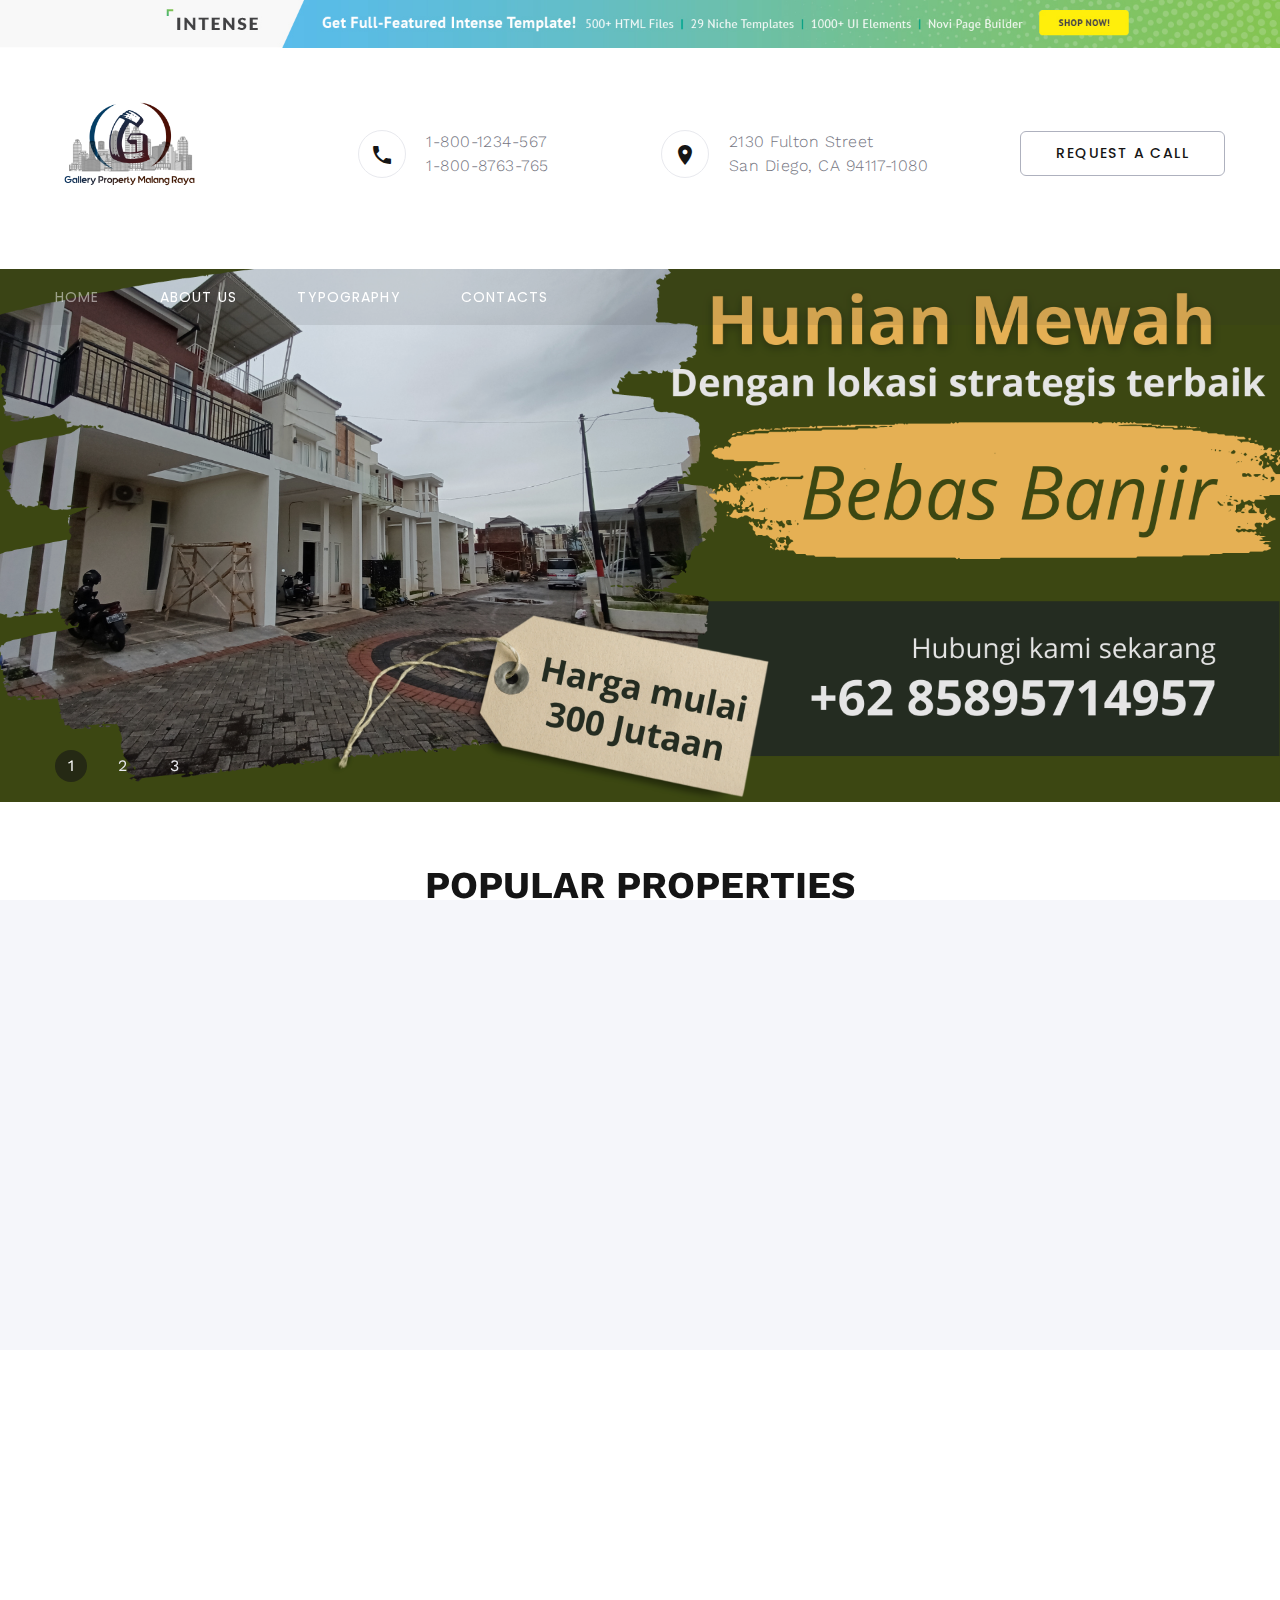
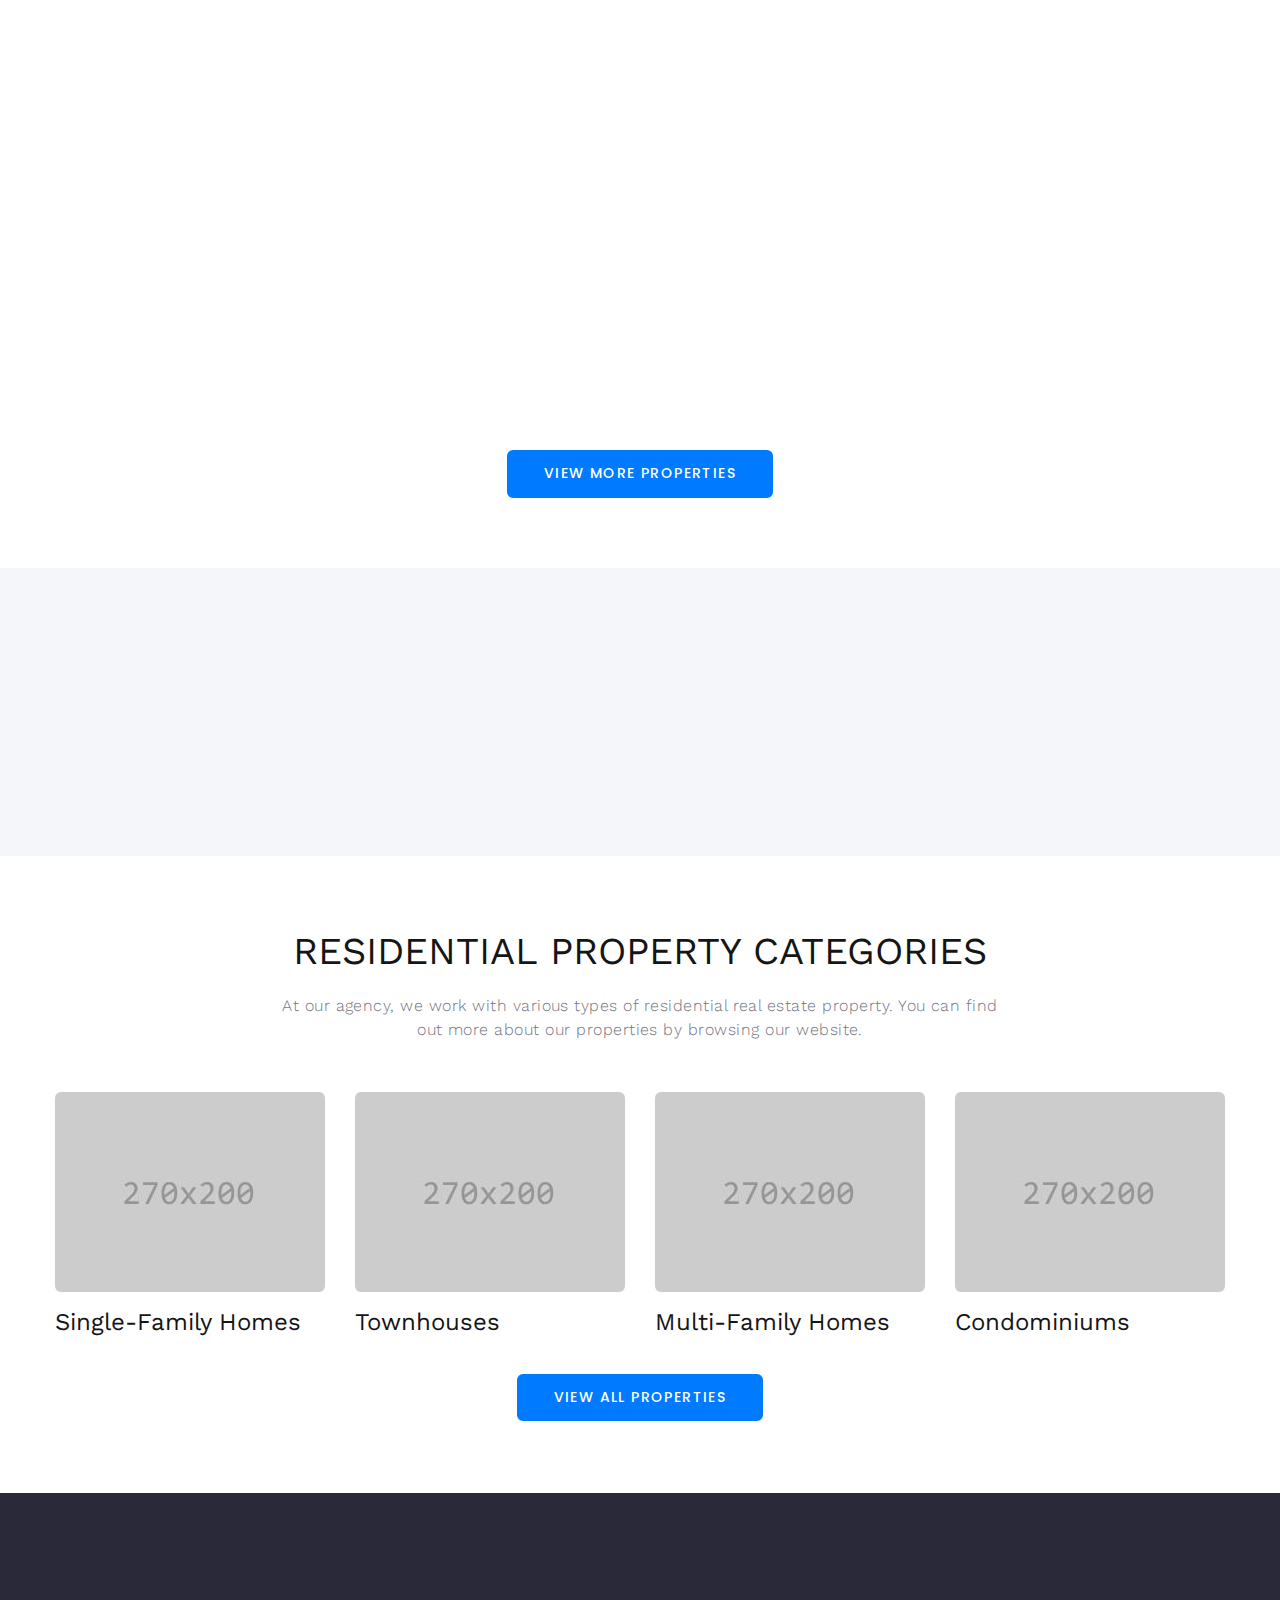
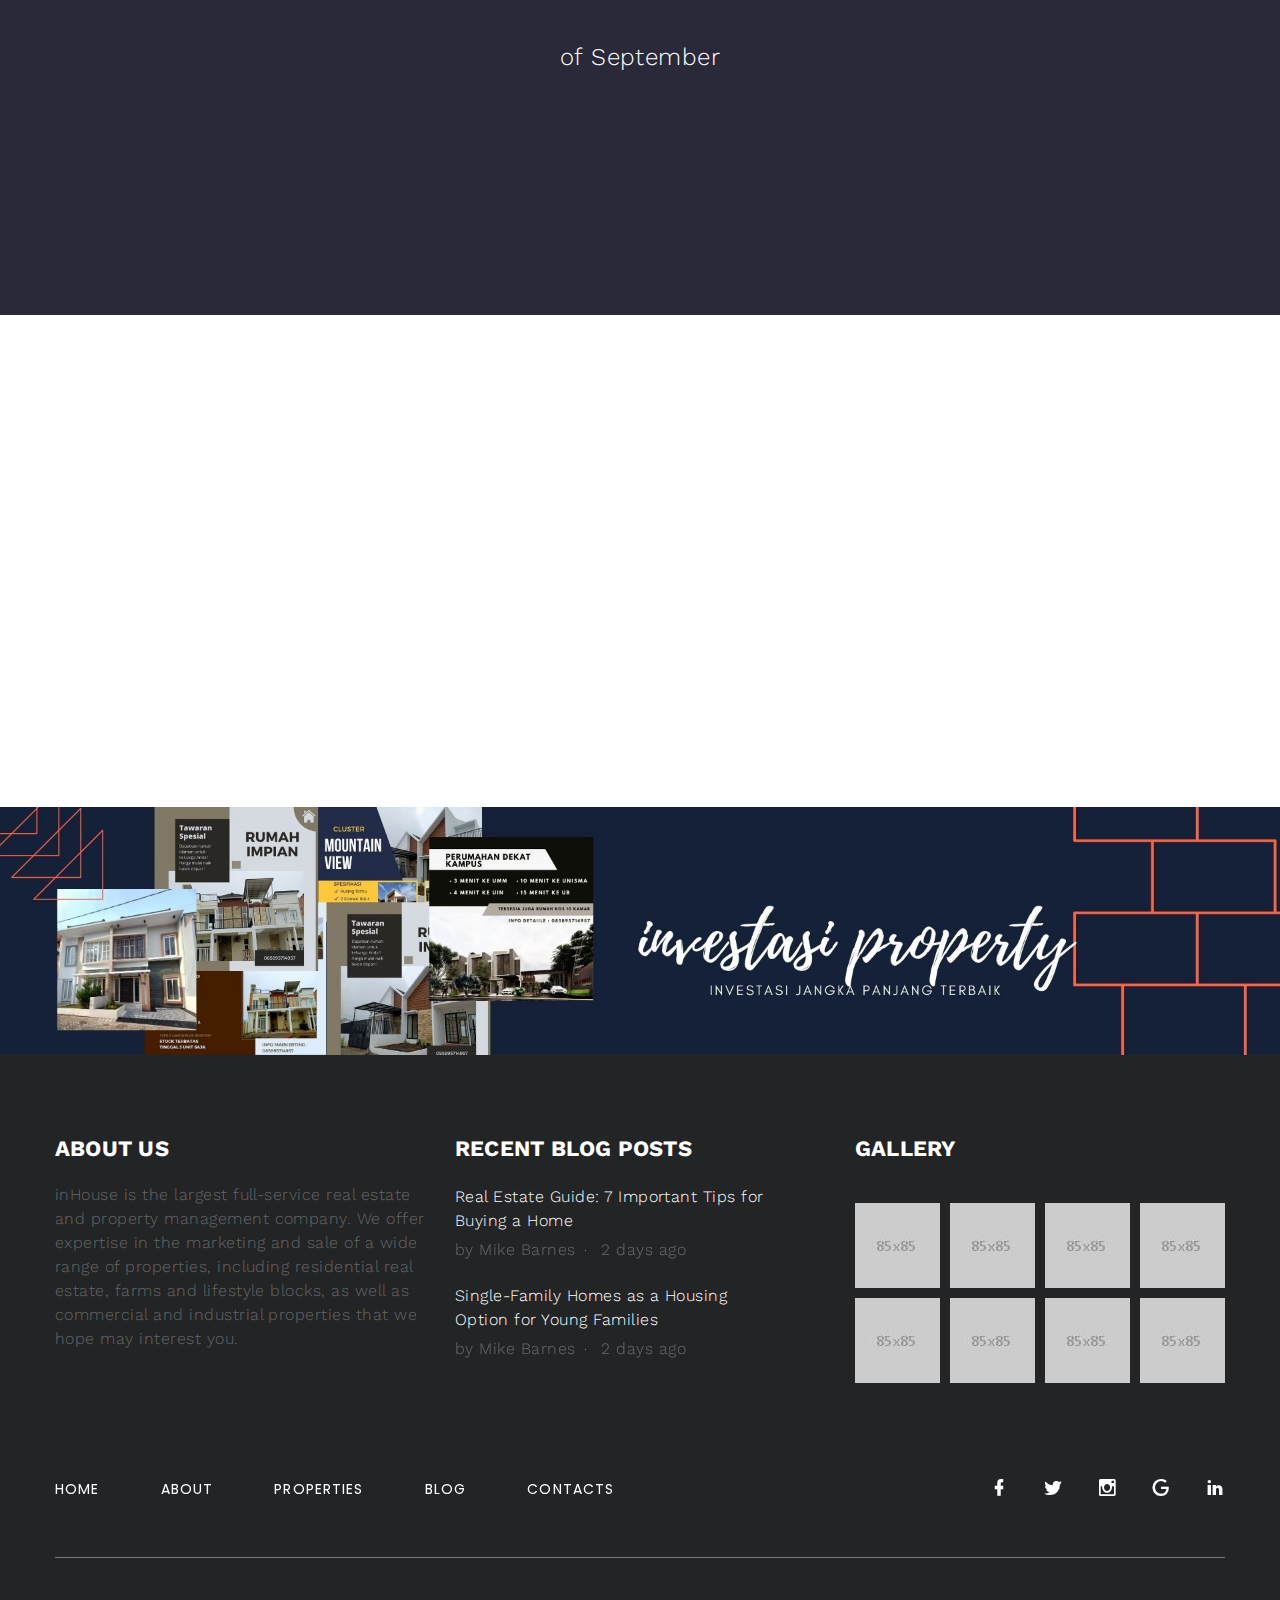
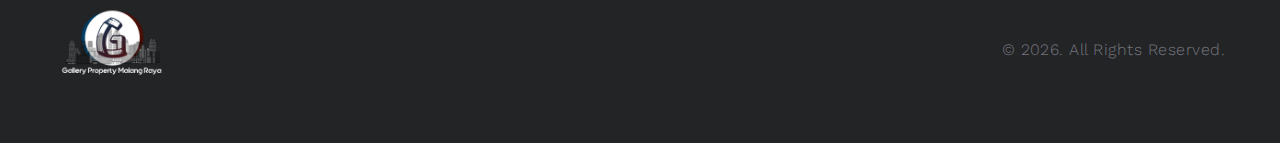
==== commit ea57ddef: "update" ====
--- a/index.html
+++ b/index.html
@@ -487,7 +487,7 @@
             <div class="footer-advanced-layout">
               <a class="brand" href="index.html"><img src="images/logo-light-115x34.png" alt="" width="115" height="34" srcset="images/logo-light-115x34.png 2x" /></a>
               <!-- Rights-->
-              <p class="rights"><span>&copy;&nbsp;</span><span class="copyright-year"></span>. All Rights Reserved. Design by <a href="https://www.templatemonster.com">TemplateMonster</a></p>
+              <p class="rights"><span>&copy;&nbsp;</span><span class="copyright-year"></span>. All Rights Reserved.</p>
             </div>
           </div>
         </div>
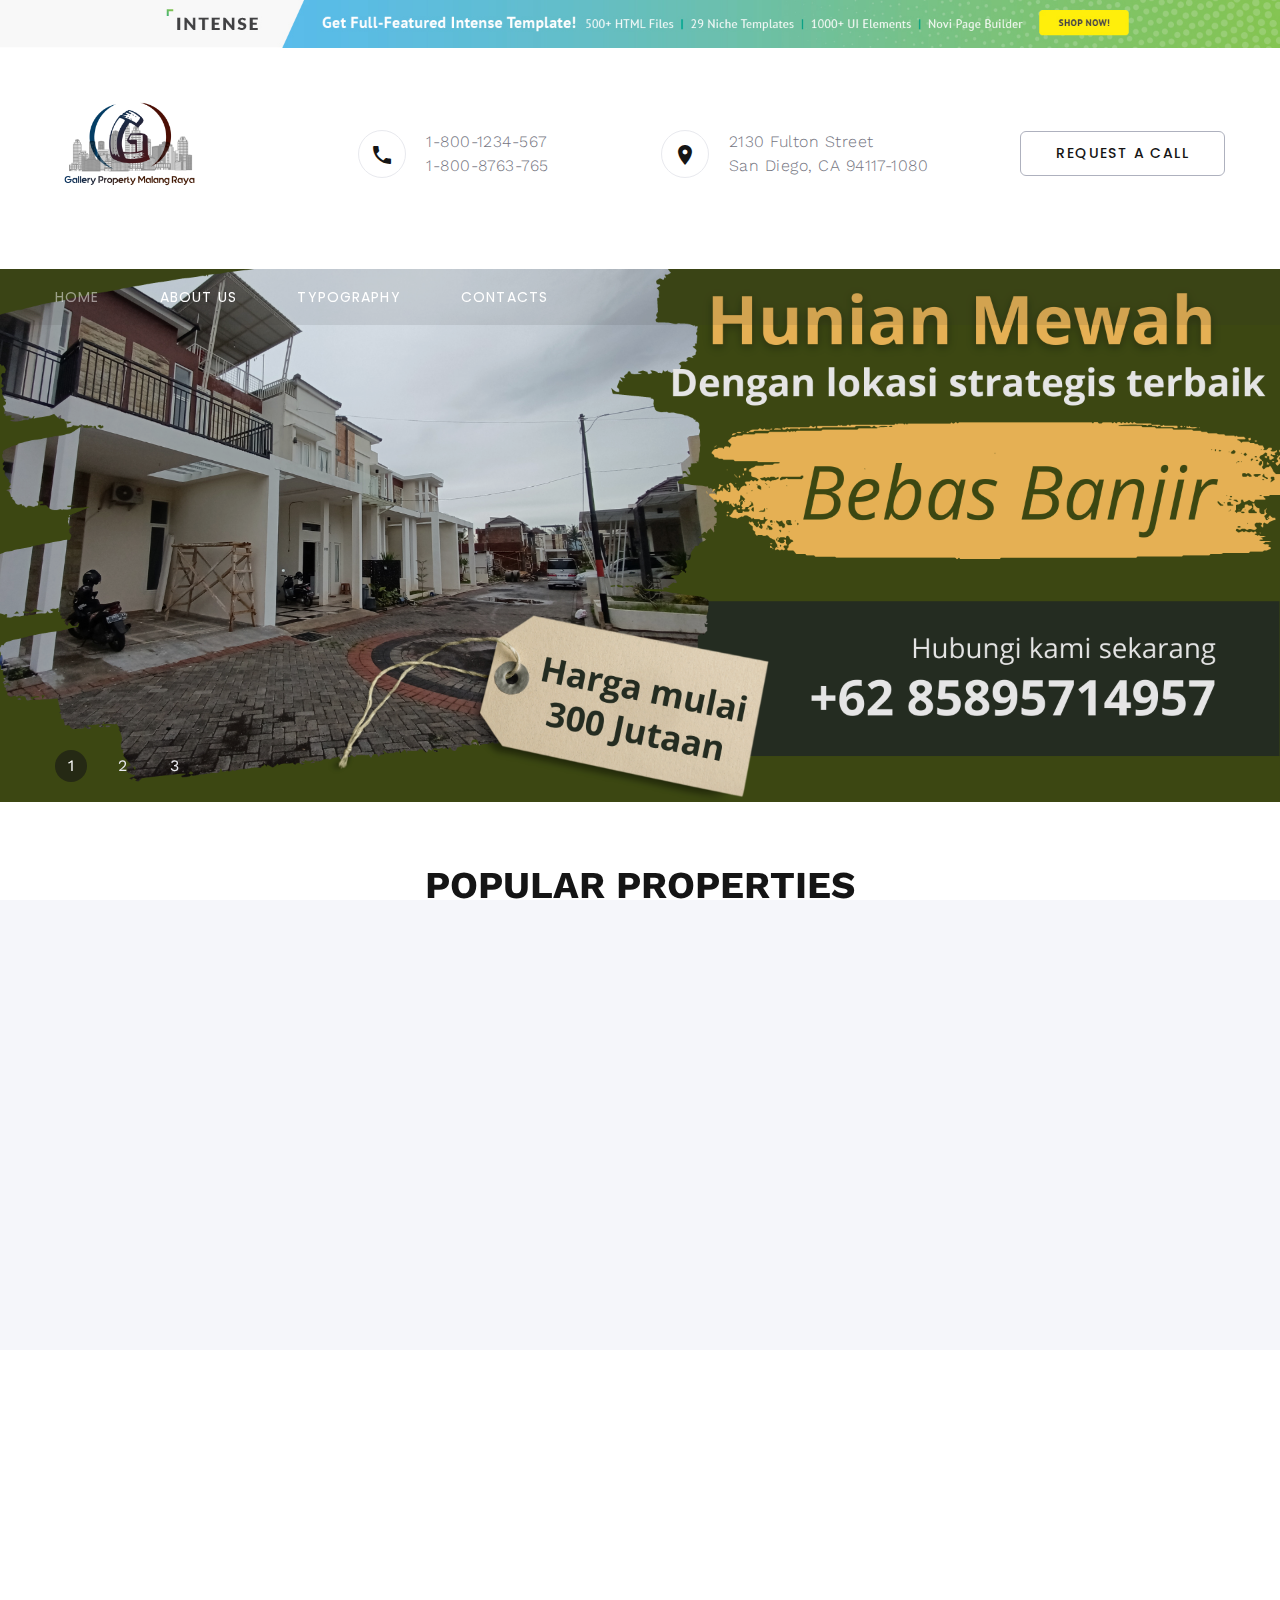
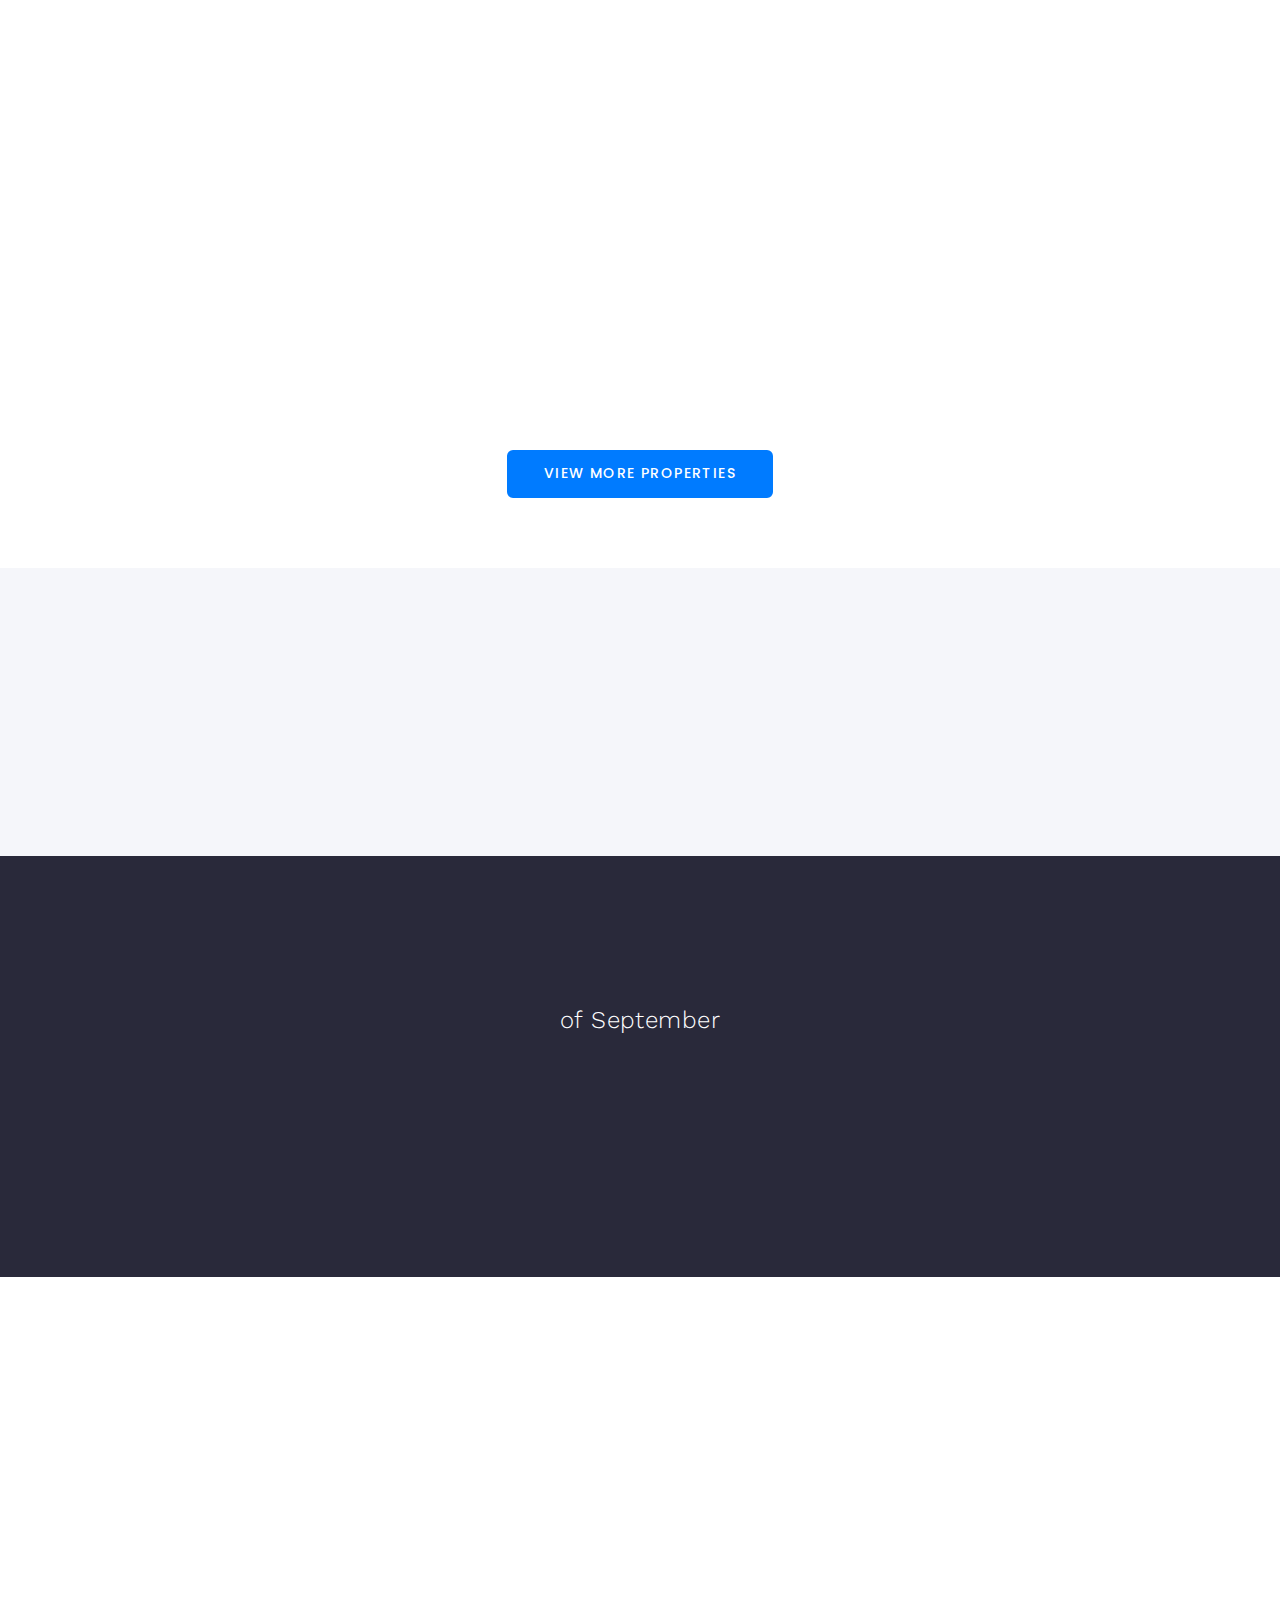
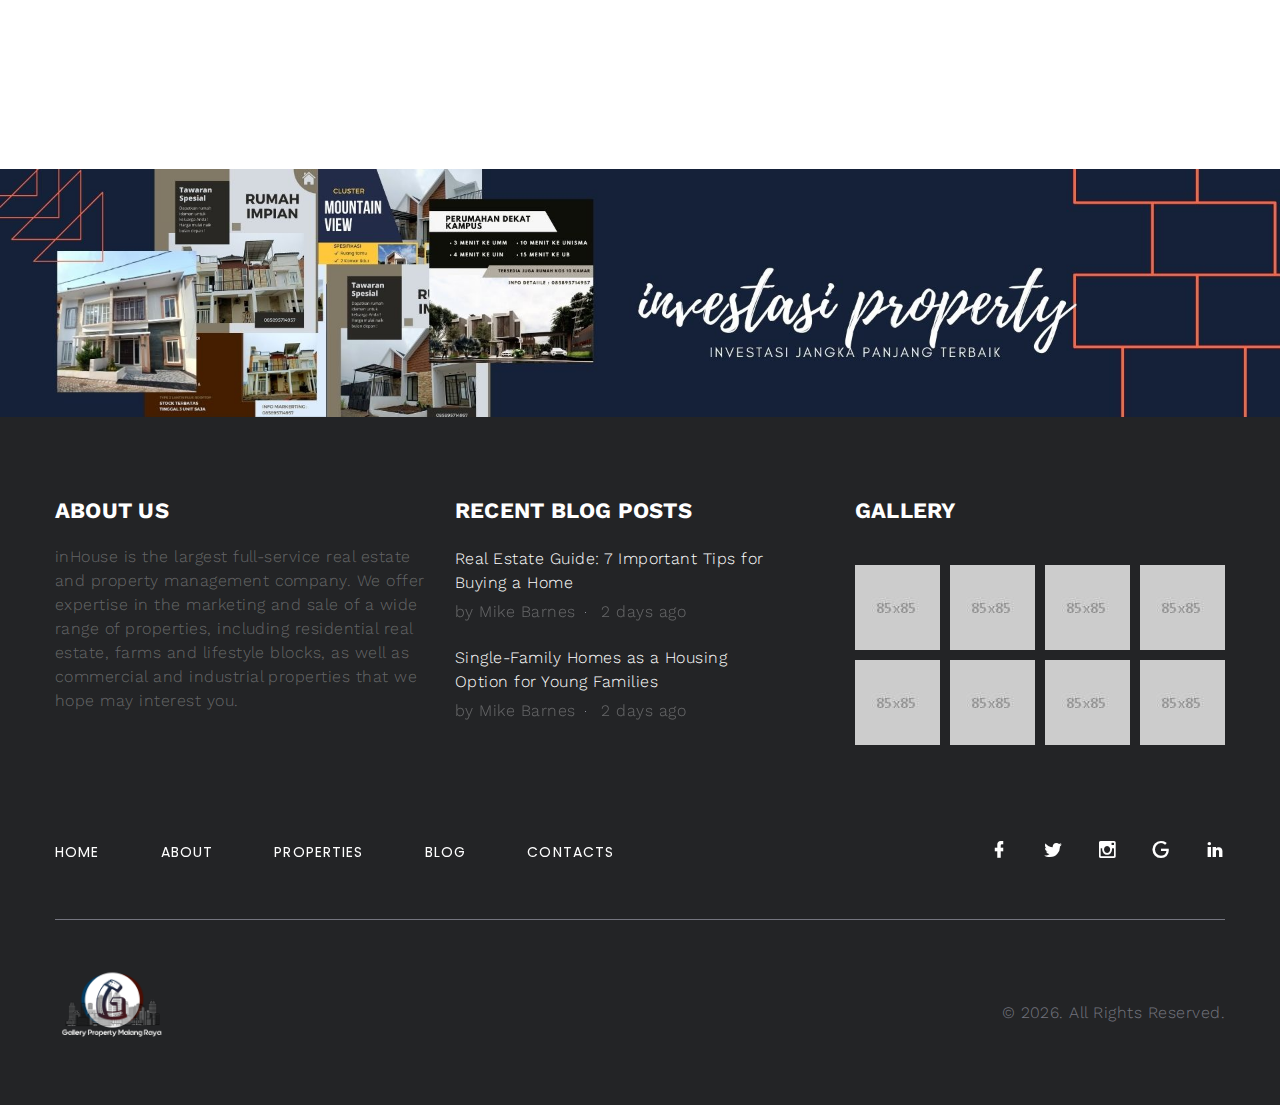
==== commit d663c65a: "update2" ====
--- a/index.html
+++ b/index.html
@@ -223,43 +223,6 @@
         </div>
       </section>
       <!-- Services-->
-      <section class="section novi-background section-lg text-center">
-        <div class="container">
-          <h3 class="text-uppercase">Residential property categories</h3>
-          <p><span class="text-width-1">At our agency, we work with various types of residential real estate property. You can find out more about our properties by browsing our website.</span></p>
-          <div class="row row-35 row-xxl-70 offset-top-2">
-            <div class="col-sm-6 col-lg-3">
-              <!-- Thumbnail Light-->
-              <article class="thumbnail-light">
-                <a class="thumbnail-light-media" href="#"><img class="thumbnail-light-image" src="images/service-thumbnail-1-270x300.jpg" alt="" width="270" height="300" /></a>
-                <h4 class="thumbnail-light-title"><a href="#">Single-Family Homes</a></h4>
-              </article>
-            </div>
-            <div class="col-sm-6 col-lg-3">
-              <!-- Thumbnail Light-->
-              <article class="thumbnail-light">
-                <a class="thumbnail-light-media" href="#"><img class="thumbnail-light-image" src="images/service-thumbnail-2-270x300.jpg" alt="" width="270" height="300" /></a>
-                <h4 class="thumbnail-light-title"><a href="#">Townhouses</a></h4>
-              </article>
-            </div>
-            <div class="col-sm-6 col-lg-3">
-              <!-- Thumbnail Light-->
-              <article class="thumbnail-light">
-                <a class="thumbnail-light-media" href="#"><img class="thumbnail-light-image" src="images/service-thumbnail-3-270x300.jpg" alt="" width="270" height="300" /></a>
-                <h4 class="thumbnail-light-title"><a href="#">Multi-Family Homes</a></h4>
-              </article>
-            </div>
-            <div class="col-sm-6 col-lg-3">
-              <!-- Thumbnail Light-->
-              <article class="thumbnail-light">
-                <a class="thumbnail-light-media" href="#"><img class="thumbnail-light-image" src="images/service-thumbnail-4-270x300.jpg" alt="" width="270" height="300" /></a>
-                <h4 class="thumbnail-light-title"><a href="#">Condominiums</a></h4>
-              </article>
-            </div>
-            <div class="col-md-12 wow-outer"><a class="button button-primary button-winona button-md" href="#">view all properties</a></div>
-          </div>
-        </div>
-      </section>
 
       <!-- Best offer-->
       <section class="section novi-background section-1 bg-primary-darker text-center" style="background-image: url(images/bg-1-1920-455.jpg)">
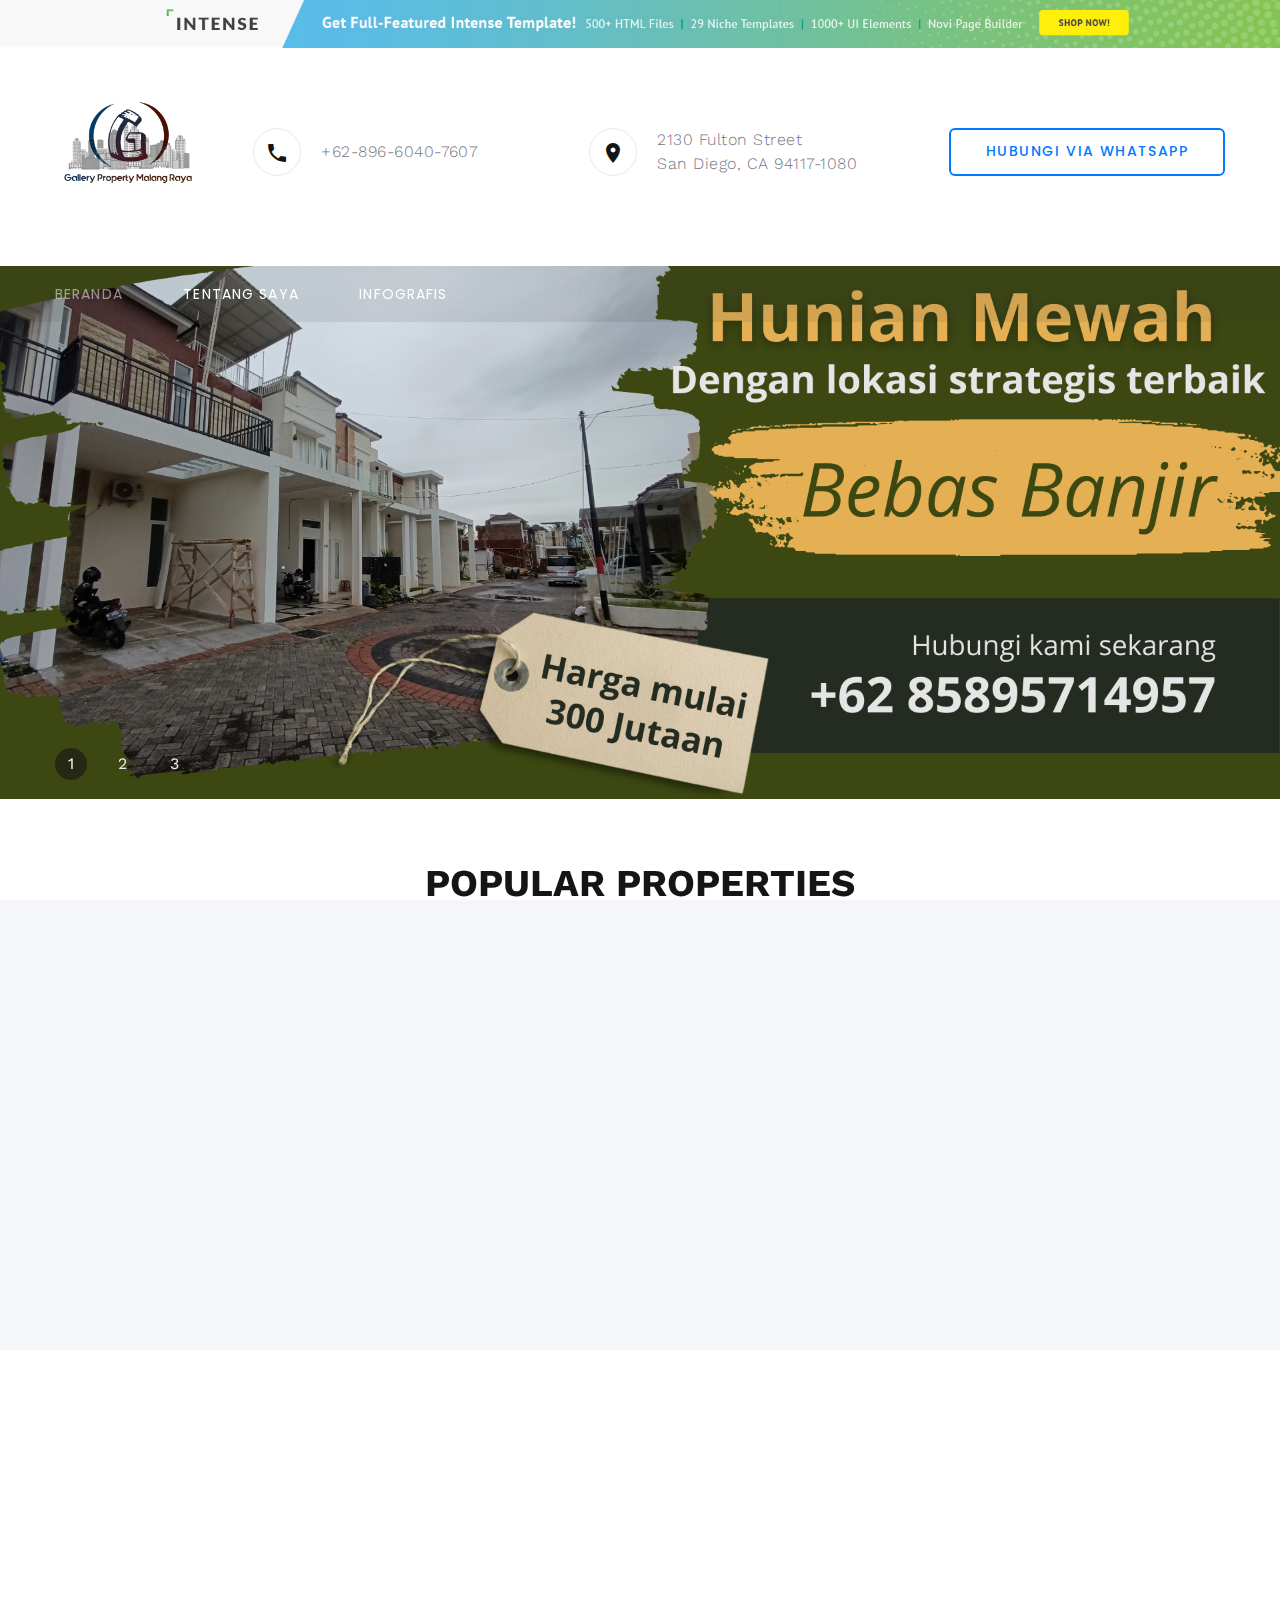
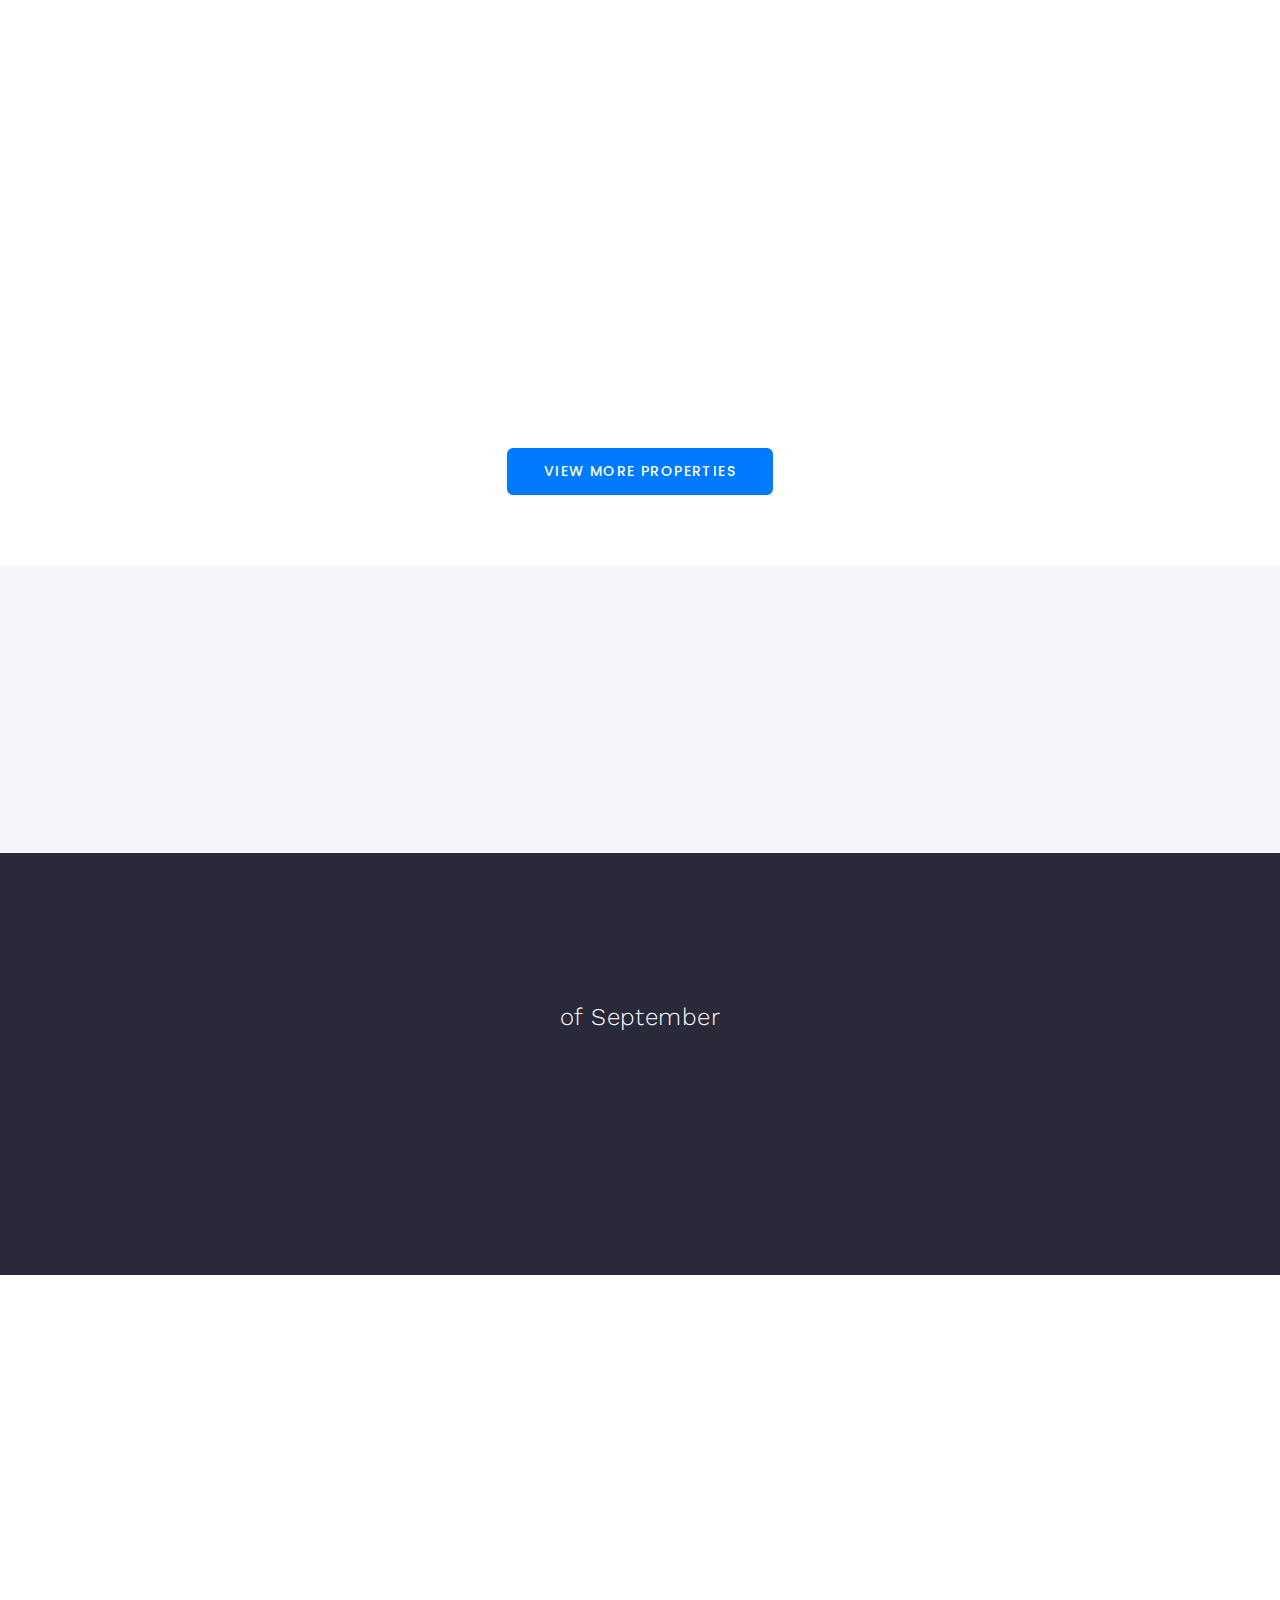
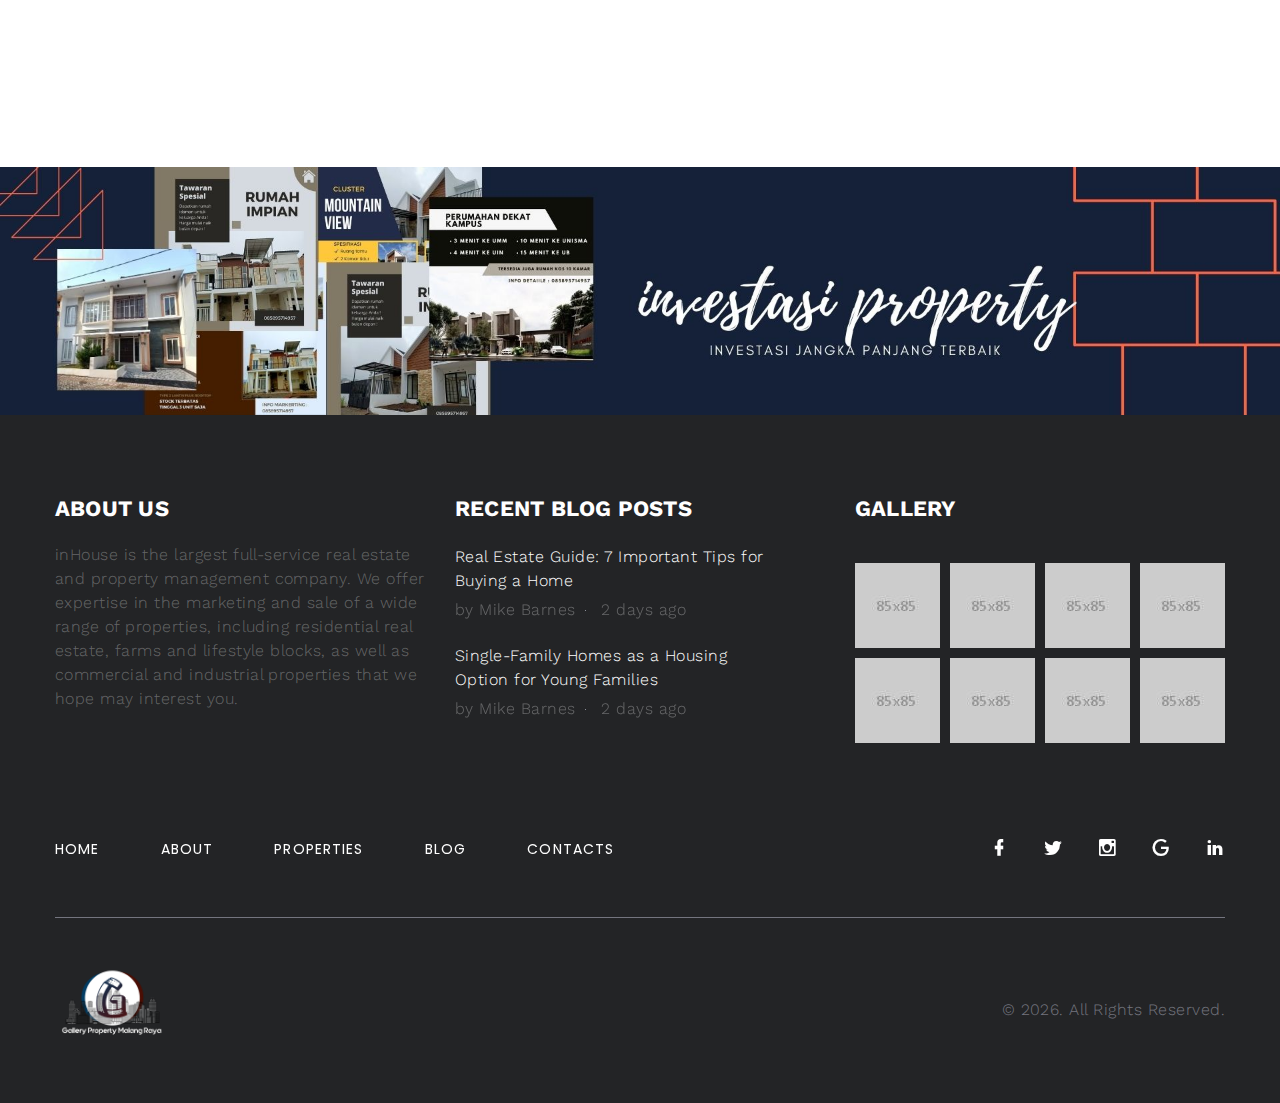
==== commit 9c82e60d: "update" ====
--- a/index.html
+++ b/index.html
@@ -81,8 +81,7 @@
                       <div class="unit-left"><span class="icon novi-icon icon-md icon-modern mdi mdi-phone"></span></div>
                       <div class="unit-body">
                         <ul class="list-0">
-                          <li><a class="link-default" href="tel:#">1-800-1234-567</a></li>
-                          <li><a class="link-default" href="tel:#">1-800-8763-765</a></li>
+                          <li><a class="link-default" href="tel:#">+62-896-6040-7607</a></li>
                         </ul>
                       </div>
                     </article>
@@ -95,7 +94,7 @@
                         >
                       </div>
                     </article>
-                    <a class="button button-gray-bordered button-winona" href="#">Request a call</a>
+                    <a class="button button-green-bordered button-winona" href="https://wa.me/6289660407607">Hubungi via WhatsApp</a>
                   </div>
                 </div>
               </div>
@@ -105,10 +104,9 @@
                 <div class="rd-navbar-nav-wrap" id="rd-navbar-nav-wrap-1">
                   <!-- RD Navbar Nav-->
                   <ul class="rd-navbar-nav">
-                    <li class="rd-nav-item active"><a class="rd-nav-link" href="index.html">Home</a></li>
-                    <li class="rd-nav-item"><a class="rd-nav-link" href="about-us.html">About us</a></li>
-                    <li class="rd-nav-item"><a class="rd-nav-link" href="typography.html">Typography</a></li>
-                    <li class="rd-nav-item"><a class="rd-nav-link" href="contacts.html">Contacts</a></li>
+                    <li class="rd-nav-item active"><a class="rd-nav-link" href="index.html">Beranda</a></li>
+                    <li class="rd-nav-item"><a class="rd-nav-link" href="about-us.html">Tentang Saya</a></li>
+                    <li class="rd-nav-item"><a class="rd-nav-link" href="typography.html">Infografis</a></li>
                   </ul>
                 </div>
               </div>
@@ -427,7 +425,7 @@
                   <li><a href="about-us.html">About</a></li>
                   <li><a href="#">Properties</a></li>
                   <li><a href="#">Blog</a></li>
-                  <li><a href="contacts.html">Contacts</a></li>
+                  <li><a href="https://wa.me/6289660407607">Contacts</a></li>
                 </ul>
               </div>
               <div>
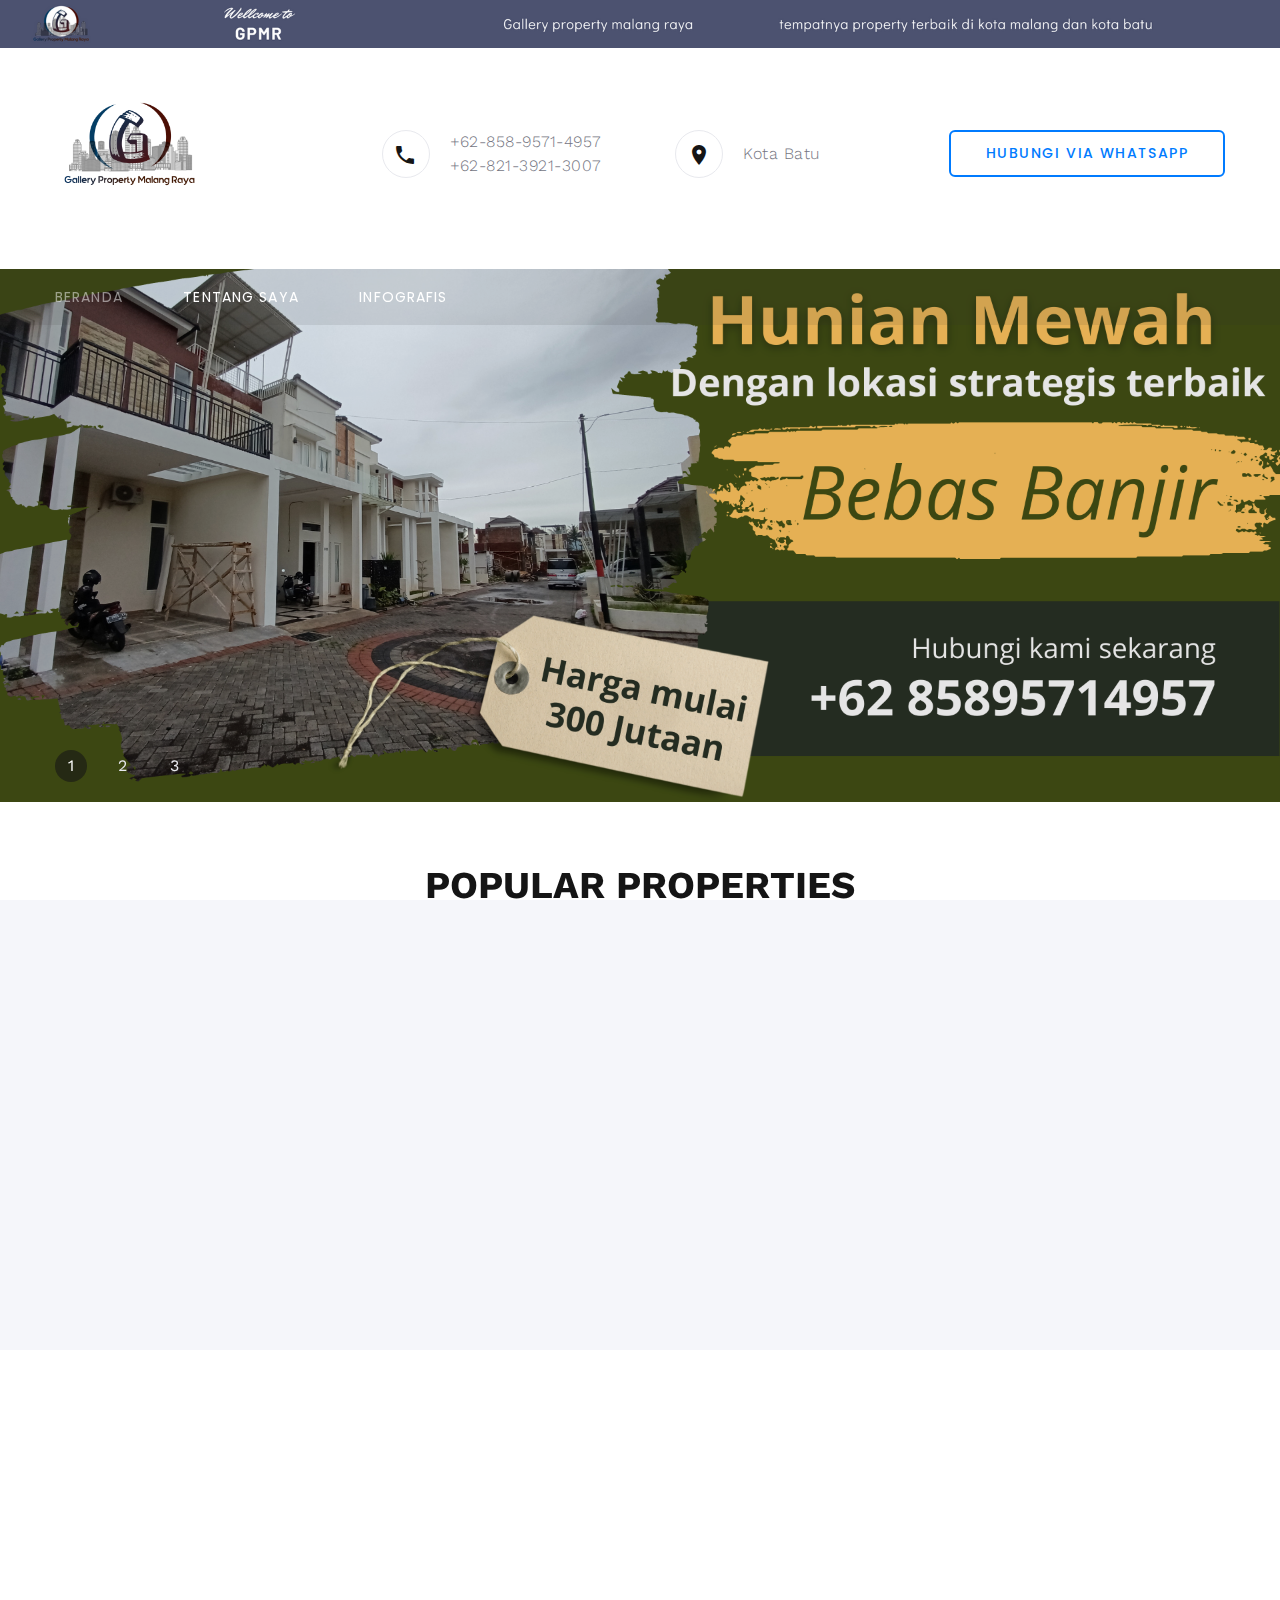
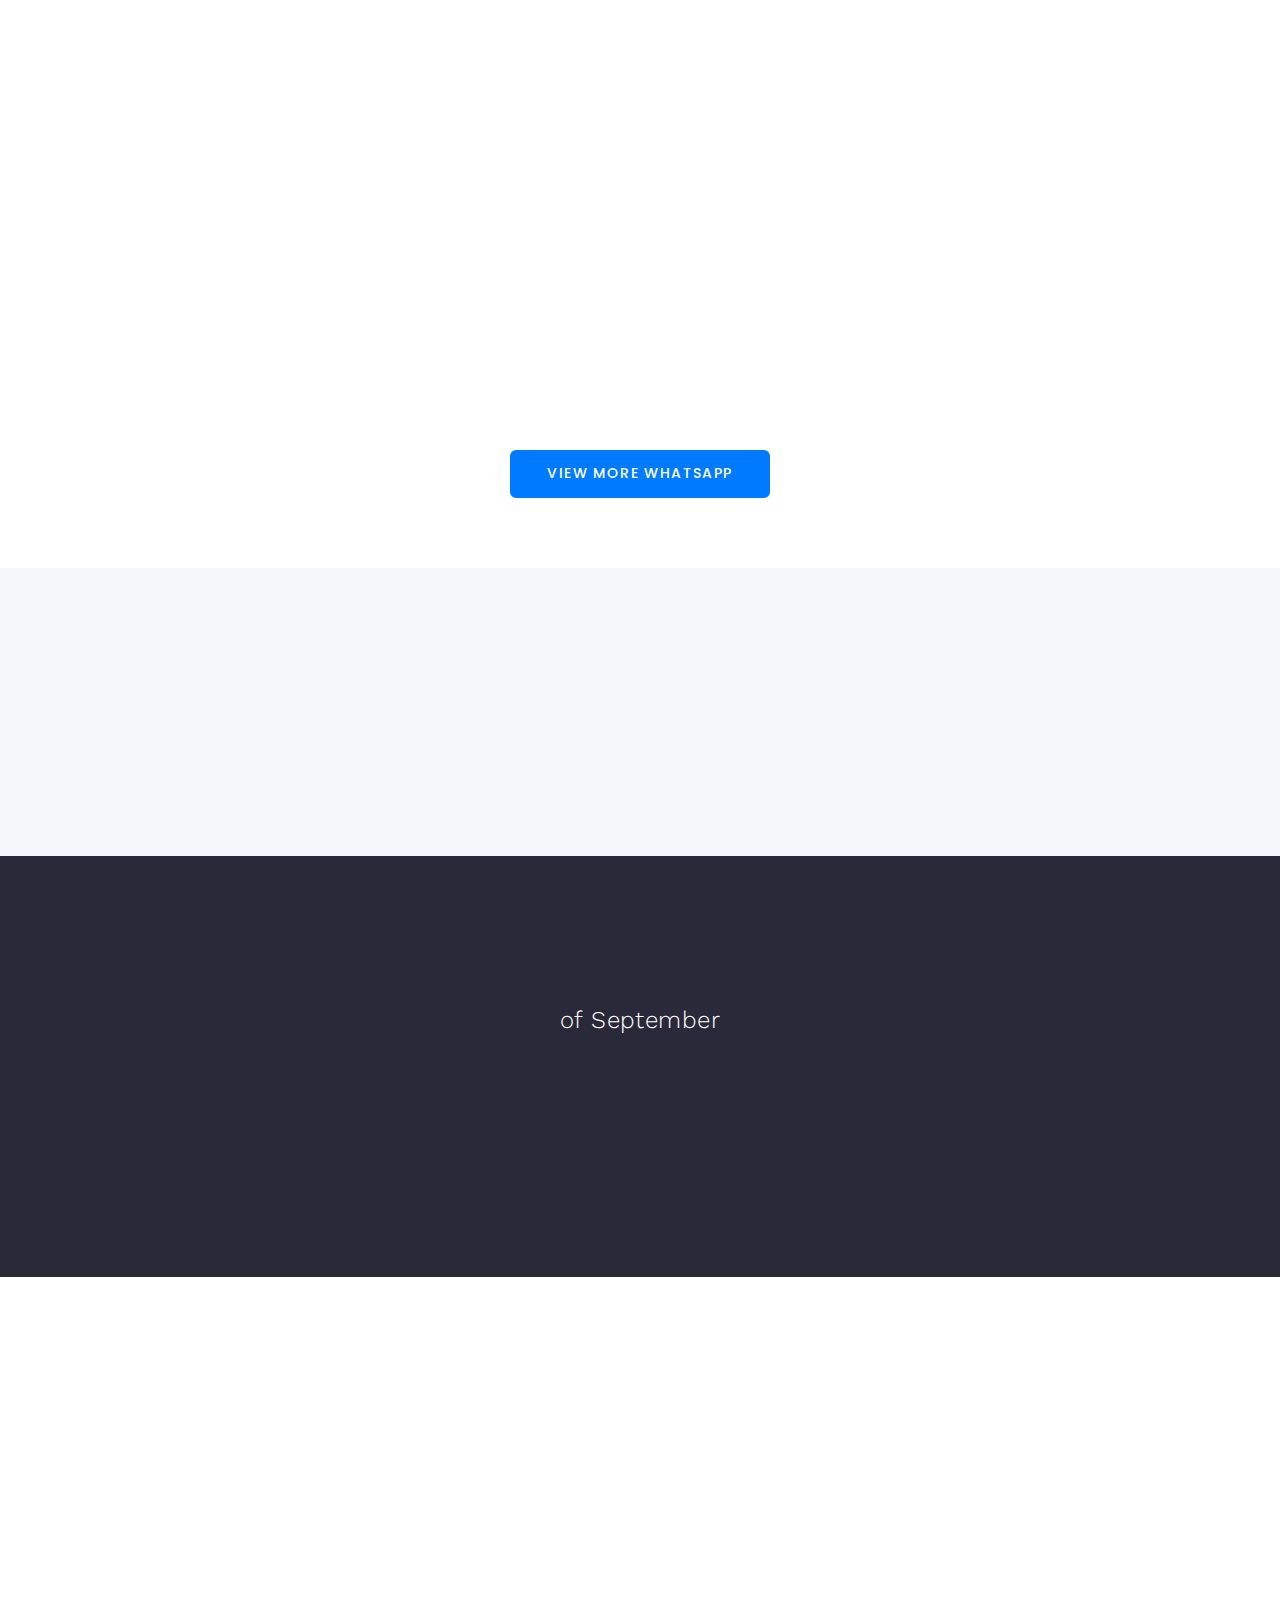
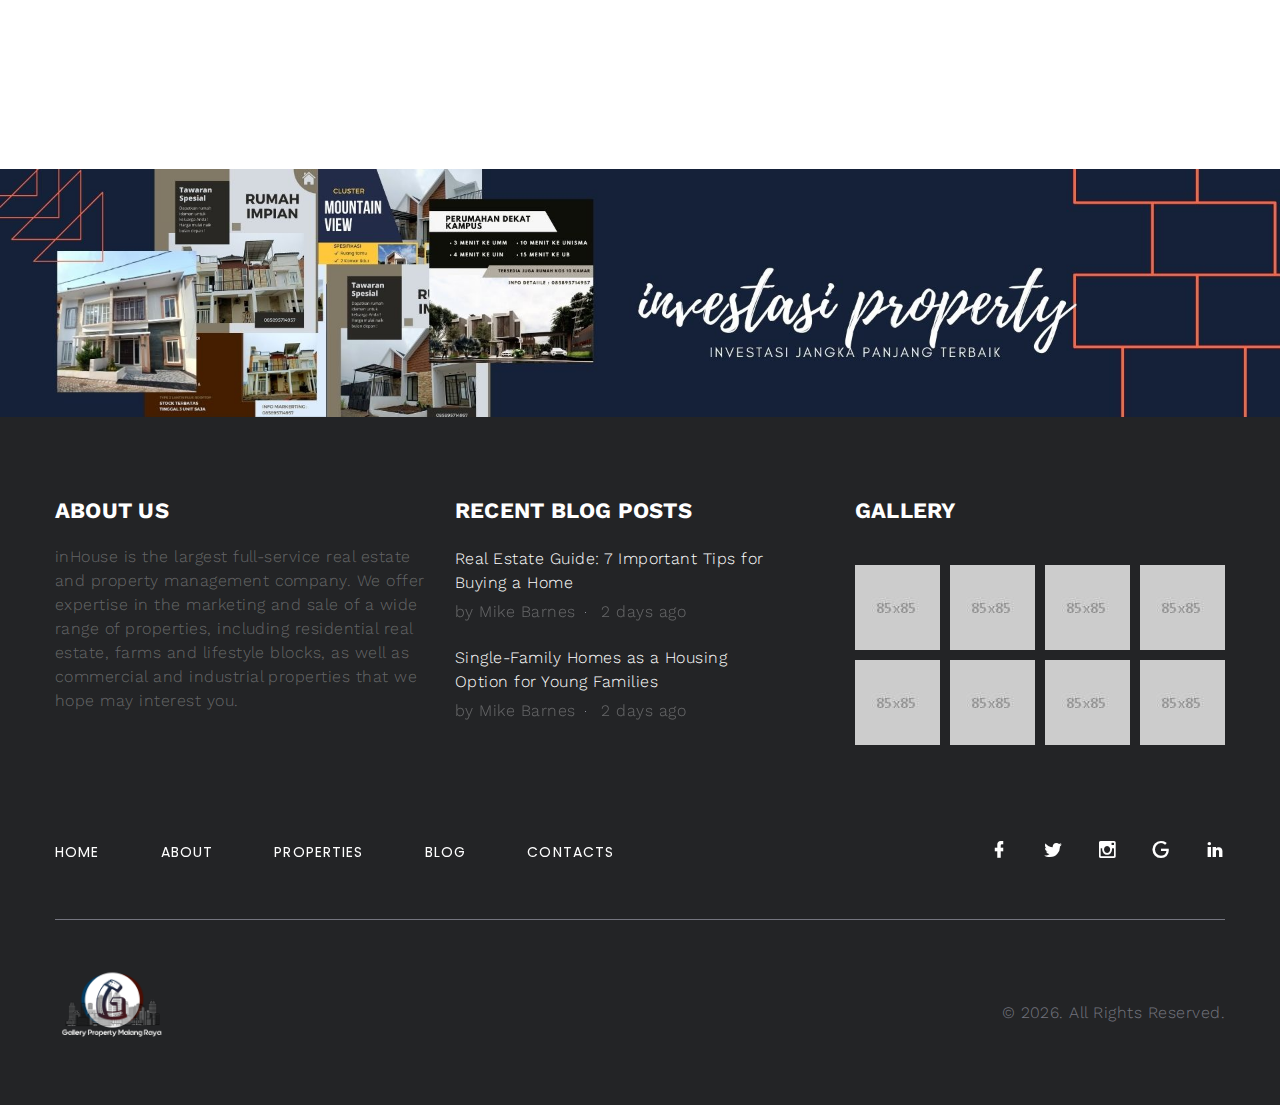
==== commit 5ae3b312: "update" ====
--- a/index.html
+++ b/index.html
@@ -1,7 +1,7 @@
 <!DOCTYPE html>
 <html class="wide wow-animation" lang="en">
   <head>
-    <title>Home</title>
+    <title>GPMR</title>
     <meta name="format-detection" content="telephone=no" />
     <meta name="viewport" content="width=device-width height=device-height initial-scale=1.0 maximum-scale=1.0 user-scalable=0" />
     <meta http-equiv="X-UA-Compatible" content="IE=edge" />
@@ -43,7 +43,7 @@
       </div>
     </div>
     <div class="page">
-      <!-- Page Header--><a class="banner banner-top" href="https://www.templatemonster.com/intense-multipurpose-html-template.html" target="_blank"><img src="images/intense_02.jpg" alt="" /></a>
+      <!-- Page Header--><a class="banner banner-top" href="https://wa.me/6285895714957" target="_blank"><img src="images/intense_02.jpg" alt="" /></a>
       <header class="section novi-background page-header">
         <!-- RD Navbar-->
         <div class="rd-navbar-wrap">
@@ -81,20 +81,18 @@
                       <div class="unit-left"><span class="icon novi-icon icon-md icon-modern mdi mdi-phone"></span></div>
                       <div class="unit-body">
                         <ul class="list-0">
-                          <li><a class="link-default" href="tel:#">+62-896-6040-7607</a></li>
+                          <li><a class="link-default" href="https://wa.me/6285895714957">+62-858-9571-4957</a></li>
+                          <li><a class="link-default" href="https://wa.me/6282139213007">+62-821-3921-3007</a></li>
                         </ul>
                       </div>
                     </article>
                     <article class="unit align-items-center">
                       <div class="unit-left"><span class="icon novi-icon icon-md icon-modern mdi mdi-map-marker"></span></div>
                       <div class="unit-body">
-                        <a class="link-default" href="tel:#"
-                          >2130 Fulton Street <br />
-                          San Diego, CA 94117-1080</a
-                        >
+                        <a class="link-default" href="tel:#">Kota Batu </a>
                       </div>
                     </article>
-                    <a class="button button-green-bordered button-winona" href="https://wa.me/6289660407607">Hubungi via WhatsApp</a>
+                    <a class="button button-green-bordered button-winona" href="https://wa.me/6285895714957" target="_blank">Hubungi via WhatsApp</a>
                   </div>
                 </div>
               </div>
@@ -180,7 +178,7 @@
                 <p>A luxury mansion for people who enjoy the high-end amenities.</p>
               </article>
             </div>
-            <div class="col-md-12 wow-outer"><a class="button button-primary button-winona button-md" href="#">view More properties</a></div>
+            <div class="col-md-12 wow-outer"><a class="button button-primary button-winona button-md" href="https://wa.me/6285895714957" target="_blank">view More WhatsApp</a></div>
           </div>
         </div>
       </section>
@@ -425,7 +423,7 @@
                   <li><a href="about-us.html">About</a></li>
                   <li><a href="#">Properties</a></li>
                   <li><a href="#">Blog</a></li>
-                  <li><a href="https://wa.me/6289660407607">Contacts</a></li>
+                  <li><a href="https://wa.me/6285895714957">Contacts</a></li>
                 </ul>
               </div>
               <div>
--- a/css/style.css
+++ b/css/style.css
@@ -1470,7 +1470,7 @@
 }
 
 .unit-body {
-  flex: 0 1 auto;
+  flex: 0 0 auto;
 }
 
 .unit-left,
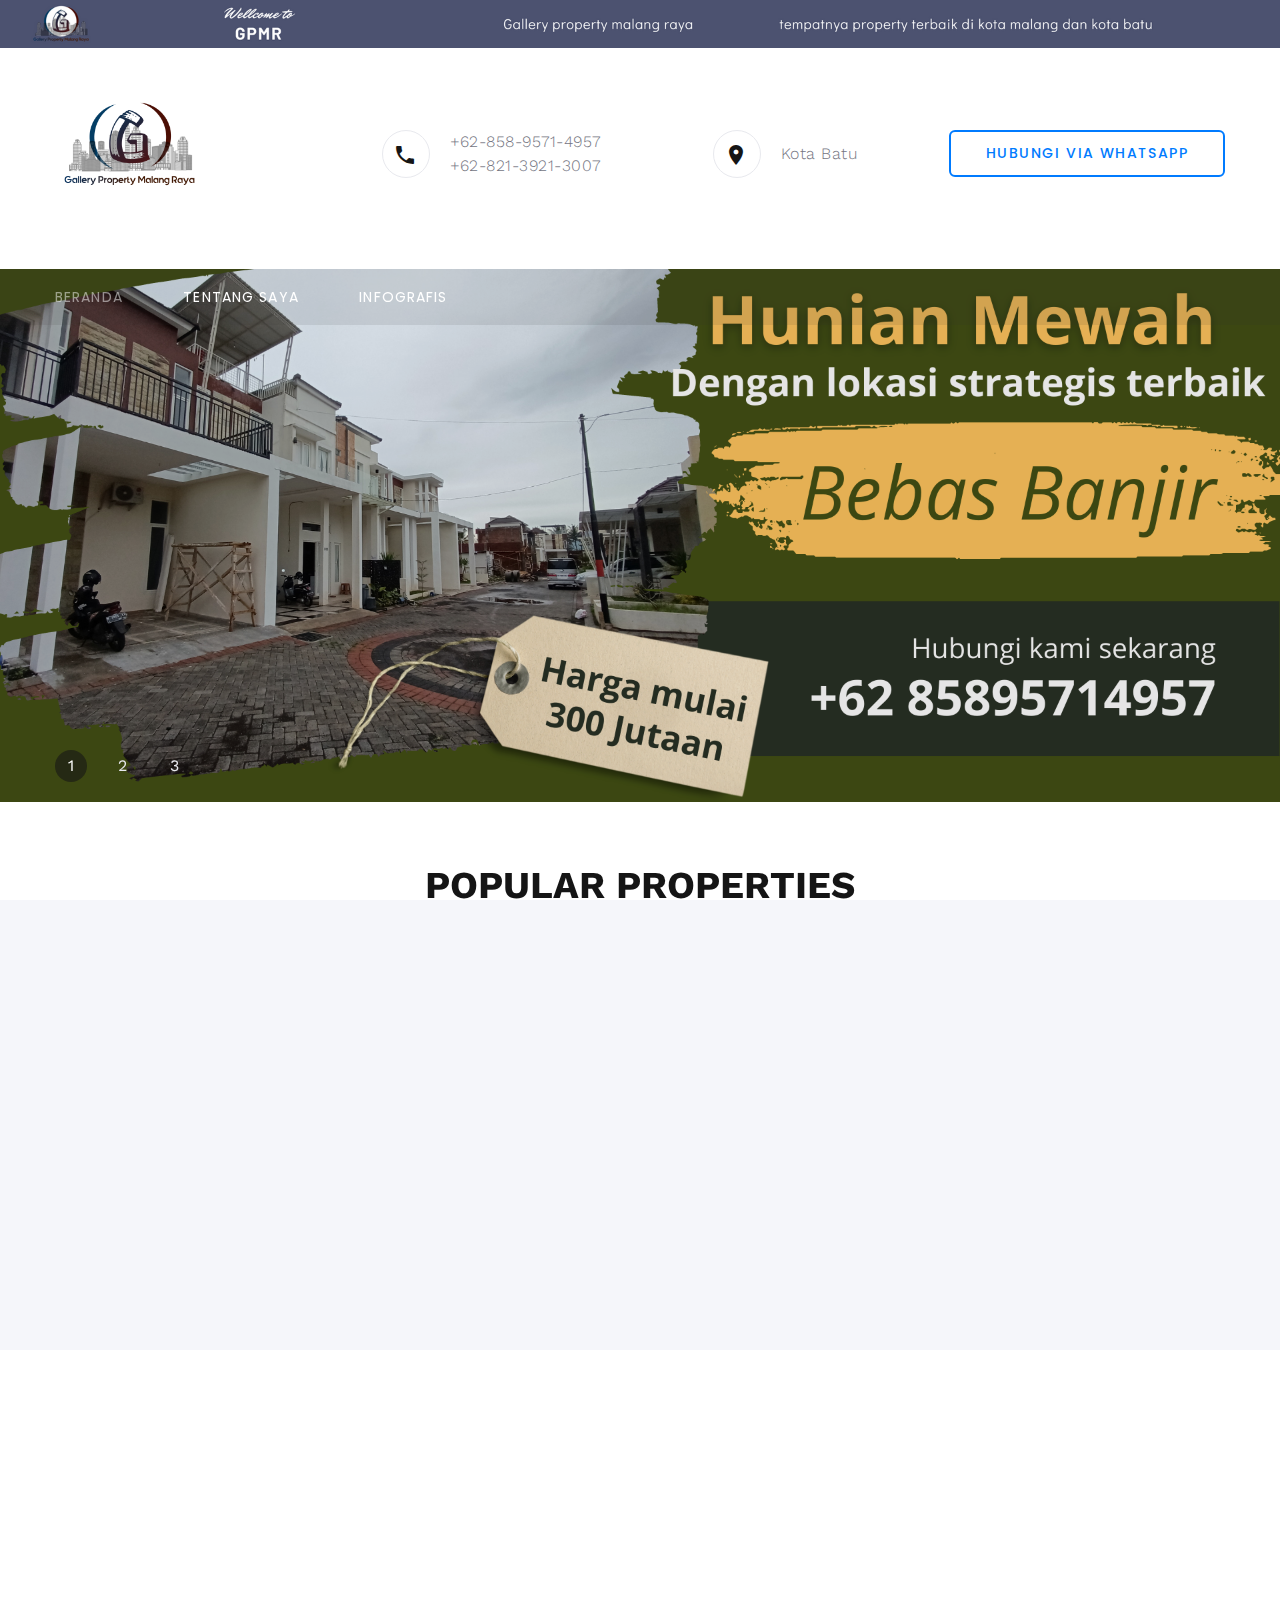
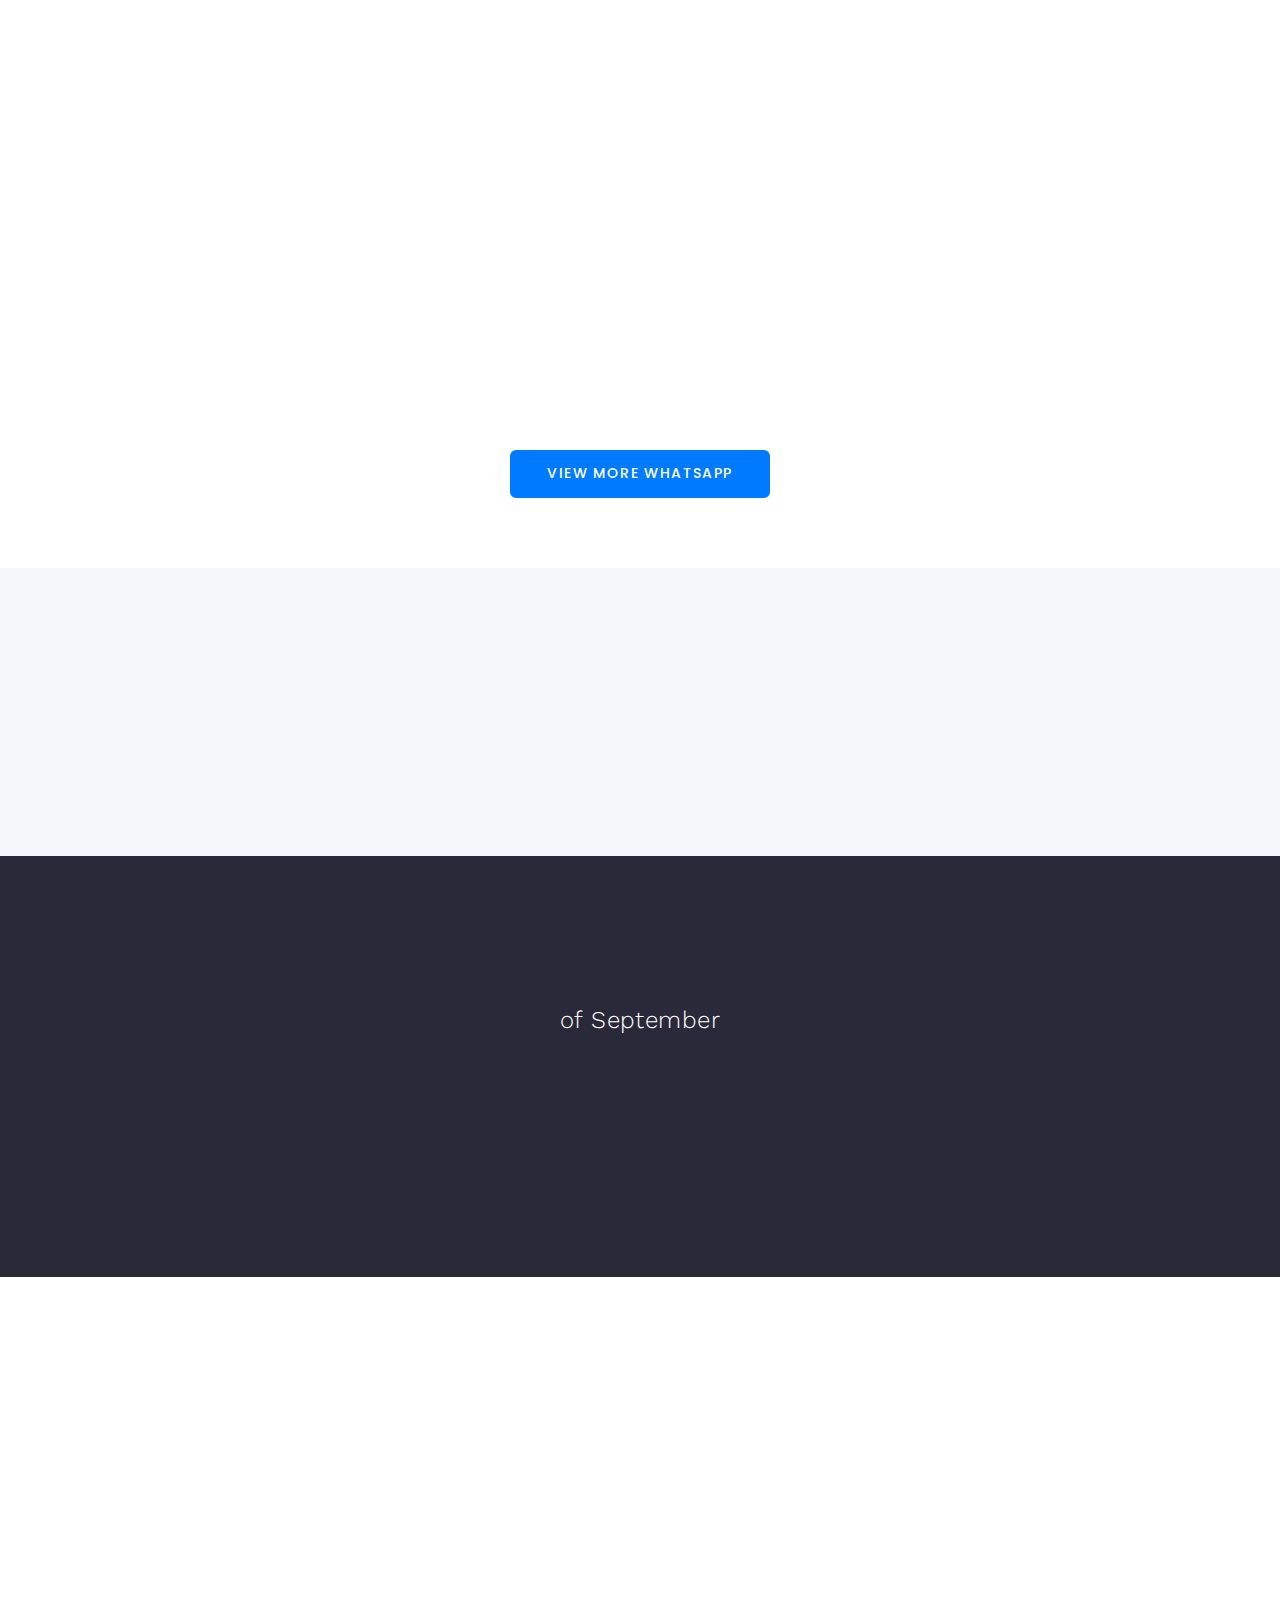
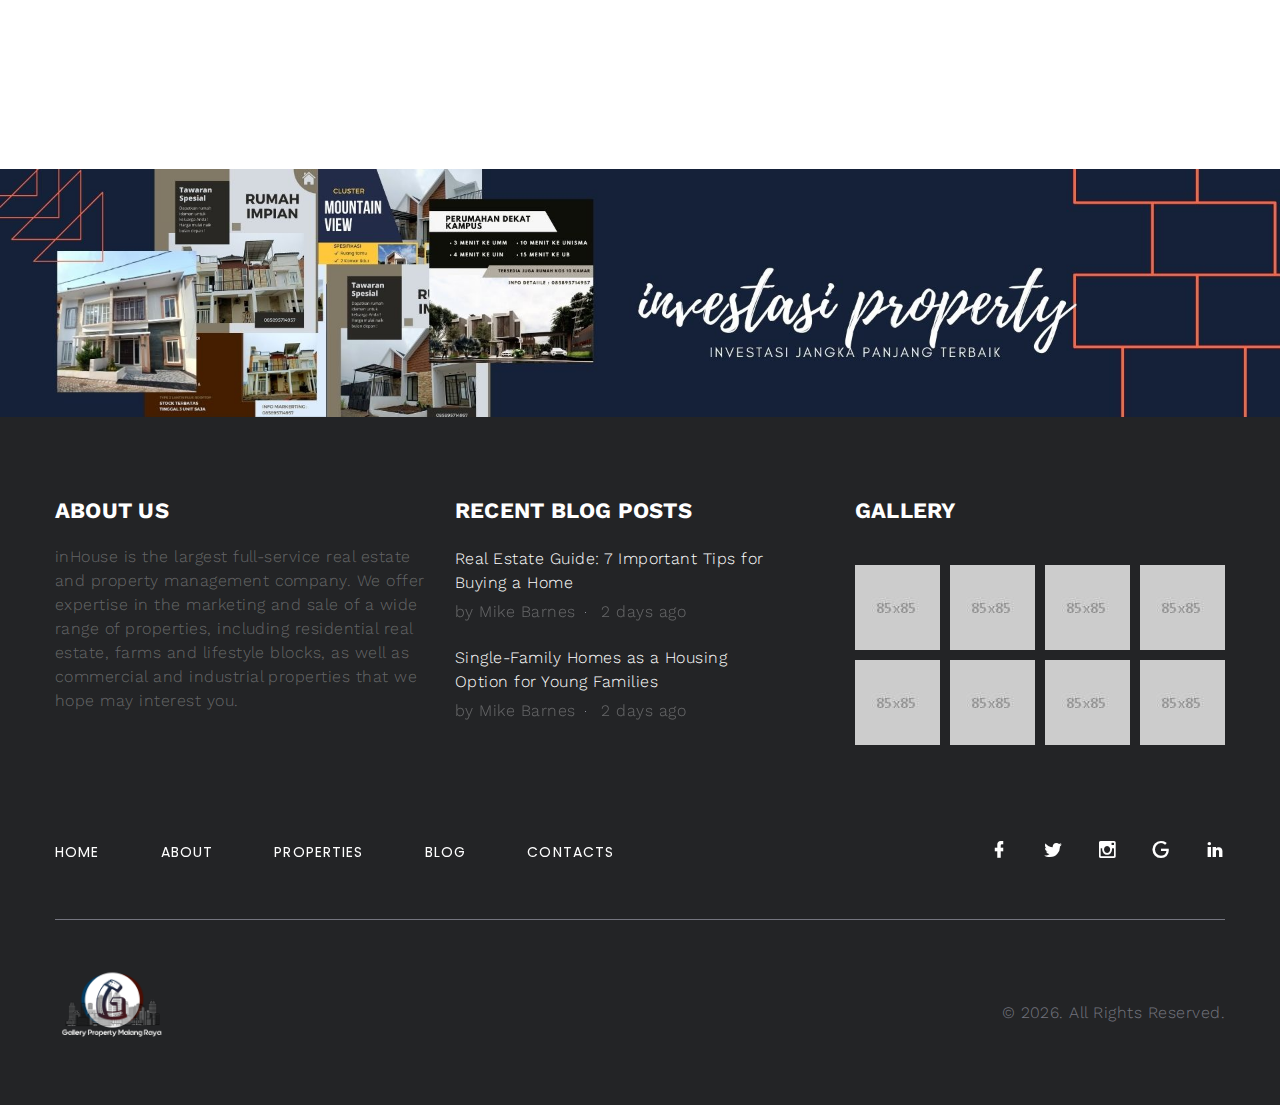
==== commit 7c371435: "update3" ====
--- a/index.html
+++ b/index.html
@@ -81,7 +81,7 @@
                       <div class="unit-left"><span class="icon novi-icon icon-md icon-modern mdi mdi-phone"></span></div>
                       <div class="unit-body">
                         <ul class="list-0">
-                          <li><a class="link-default" href="https://wa.me/6285895714957">+62-858-9571-4957</a></li>
+                          <li><a class="link-default" href="tel:085895714957">+62-858-9571-4957</a></li>
                           <li><a class="link-default" href="https://wa.me/6282139213007">+62-821-3921-3007</a></li>
                         </ul>
                       </div>
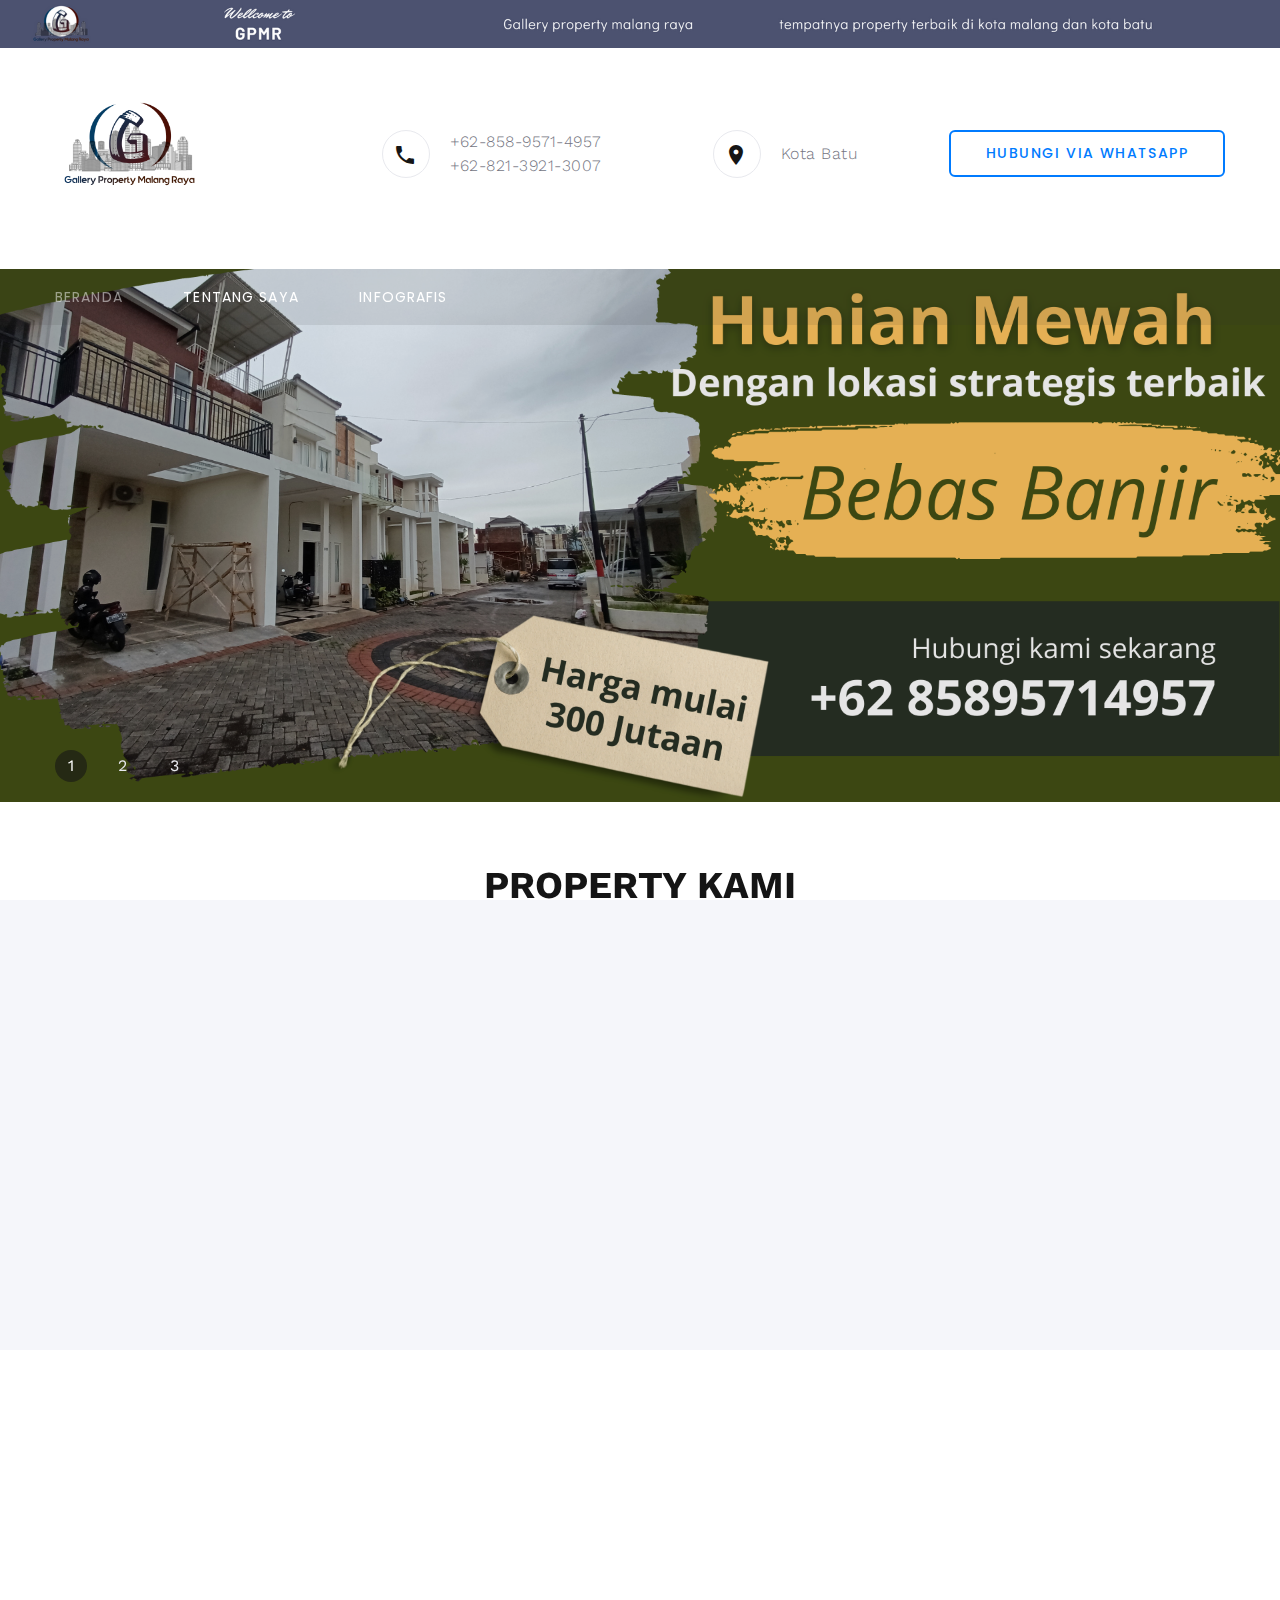
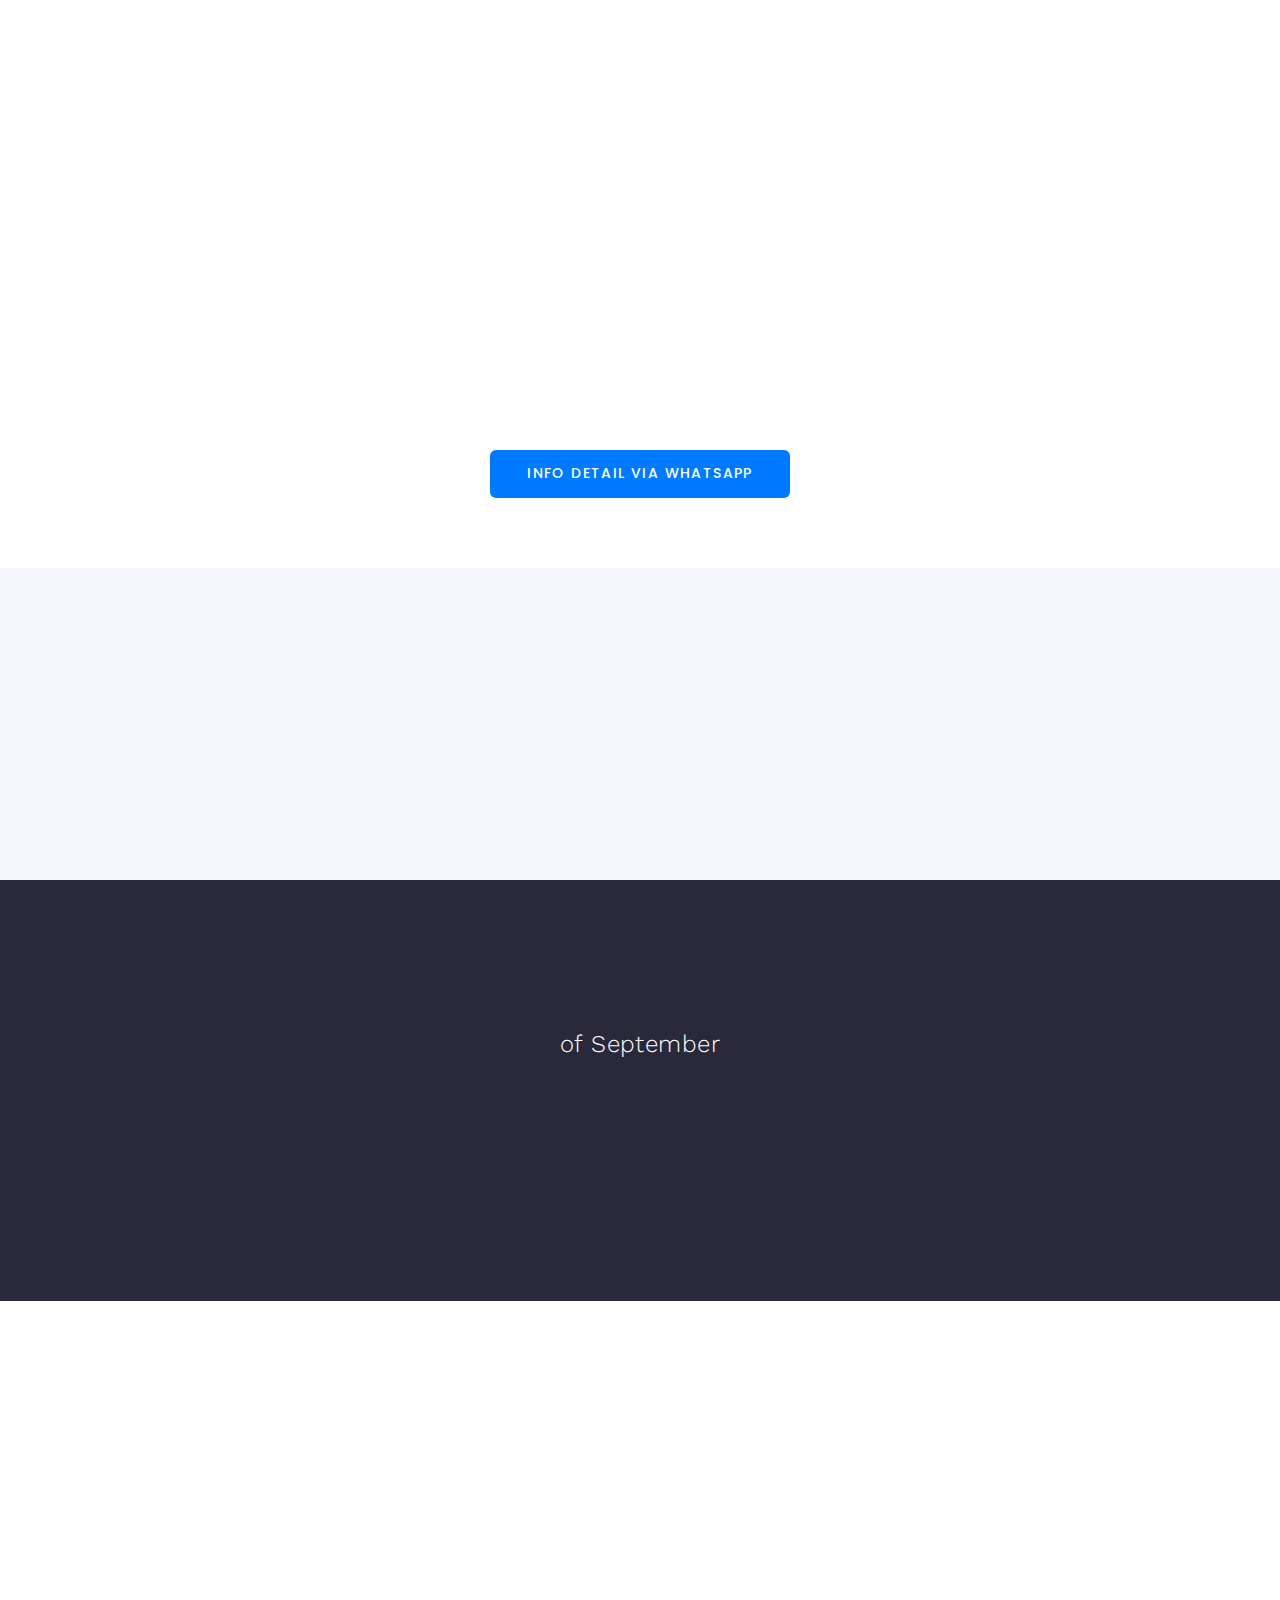
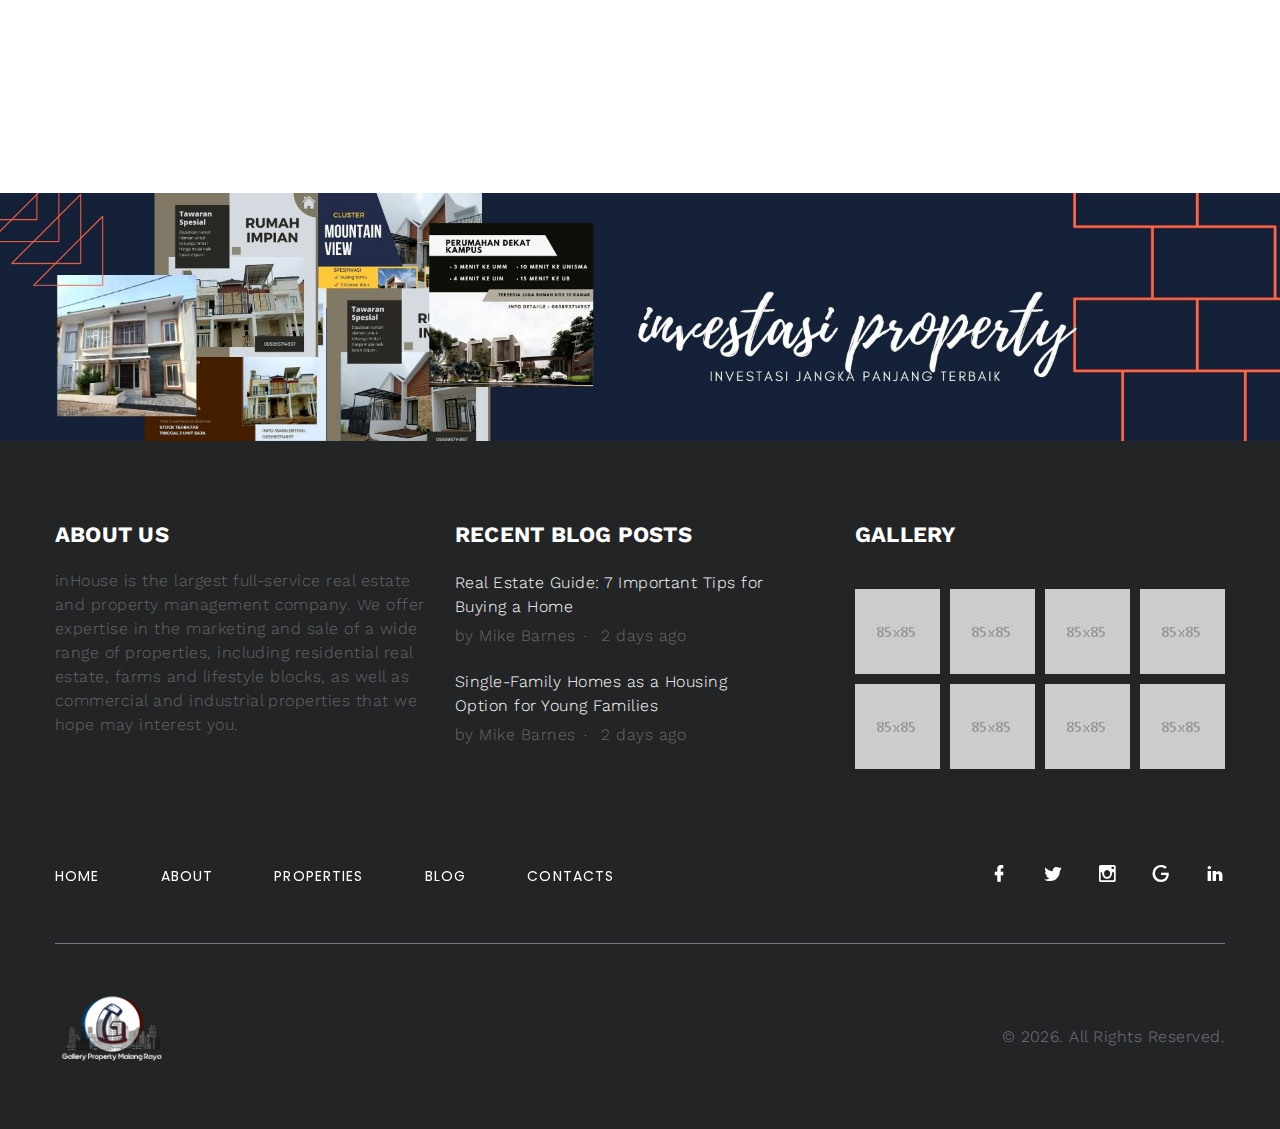
==== commit 26319ebc: "update" ====
--- a/index.html
+++ b/index.html
@@ -82,7 +82,7 @@
                       <div class="unit-body">
                         <ul class="list-0">
                           <li><a class="link-default" href="tel:085895714957">+62-858-9571-4957</a></li>
-                          <li><a class="link-default" href="https://wa.me/6282139213007">+62-821-3921-3007</a></li>
+                          <li><a class="link-default" href="tel:082139213007">+62-821-3921-3007</a></li>
                         </ul>
                       </div>
                     </article>
@@ -124,61 +124,61 @@
       </section>
       <section class="section novi-background section-md text-center">
         <div class="container">
-          <h3 class="text-uppercase font-weight-bold wow-outer"><span class="wow slideInDown">Popular properties</span></h3>
+          <h3 class="text-uppercase font-weight-bold wow-outer"><span class="wow slideInDown">Property Kami</span></h3>
           <div class="row row-lg-50 row-35 offset-top-2">
             <div class="col-md-6 wow-outer">
               <!-- Post Modern-->
               <article class="post-modern wow slideInLeft">
                 <a class="post-modern-media" href="#"><img src="images/grid-blog-1-571x353.jpg" alt="" width="571" height="353" /></a>
-                <h4 class="post-modern-title"><a class="post-modern-title" href="#">5619 Walnut Hill Ln, Dallas, TX 75229</a></h4>
+                <h4 class="post-modern-title"><a class="post-modern-title" href="#">Lokasi Pendem Junrejo, Kota Batu</a></h4>
                 <ul class="post-modern-meta">
-                  <li><a class="button-winona" href="#">$1500/mon</a></li>
-                  <li>30 Sq. Ft.</li>
-                  <li>3 Bedrooms</li>
-                </ul>
-                <p>A comfortable residential property located in a quiet and cozy area.</p>
+                  <li><a class="button-winona" href="#">Rp.900jtan</a></li>
+                  <li>Type 80</li>
+                  <li>3 KT 2KM</li>
+                </ul>
+                <p>Dekat kampus UMM dan UIN</p>
               </article>
             </div>
             <div class="col-md-6 wow-outer">
               <!-- Post Modern-->
               <article class="post-modern wow slideInLeft">
                 <a class="post-modern-media" href="#"><img src="images/grid-blog-2-571x353.jpg" alt="" width="571" height="353" /></a>
-                <h4 class="post-modern-title"><a class="post-modern-title" href="#">1808 Bolingbroke Pl, Fort Worth, TX 76140</a></h4>
+                <h4 class="post-modern-title"><a class="post-modern-title" href="#">Lokasi Wagir, Kab. Malang</a></h4>
                 <ul class="post-modern-meta">
-                  <li><a class="button-winona" href="#">$1300/mon</a></li>
-                  <li>40 Sq. Ft.</li>
-                  <li>2 Bedrooms</li>
-                </ul>
-                <p>Perfect for those who love both city life and the countryside.</p>
+                  <li><a class="button-winona" href="#">Rp.300jtan</a></li>
+                  <li>Type 45</li>
+                  <li>2 KT 1 KM</li>
+                </ul>
+                <p>Dekat Universitas Kanjuruhan dan Pusat Kota Malang</p>
               </article>
             </div>
             <div class="col-md-6 wow-outer">
               <!-- Post Modern-->
               <article class="post-modern wow slideInLeft">
                 <a class="post-modern-media" href="#"><img src="images/grid-blog-3-571x353.jpg" alt="" width="571" height="353" /></a>
-                <h4 class="post-modern-title"><a class="post-modern-title" href="#">924 Bel Air Rd, Los Angeles, CA 90077</a></h4>
+                <h4 class="post-modern-title"><a class="post-modern-title" href="#">Lokasi Dau, Kab. Malang</a></h4>
                 <ul class="post-modern-meta">
-                  <li><a class="button-winona" href="#">1800/mon</a></li>
-                  <li>50 Sq. Ft.</li>
-                  <li>4 Bedrooms</li>
-                </ul>
-                <p>Located in 5 mins from downtown, this property is great for anyone.</p>
+                  <li><a class="button-winona" href="#">Rp.450jtan</a></li>
+                  <li>Type 47 & 65</li>
+                  <li>3 KT 2 KM</li>
+                </ul>
+                <p>Lokasi strategis dekat berbagai fasilitas umum</p>
               </article>
             </div>
             <div class="col-md-6 wow-outer">
               <!-- Post Modern-->
               <article class="post-modern wow slideInLeft">
                 <a class="post-modern-media" href="#"><img src="images/grid-blog-4-571x353.jpg" alt="" width="571" height="353" /></a>
-                <h4 class="post-modern-title"><a class="post-modern-title" href="#">13510 W Cheery Lynn Rd, Avondale, AZ 85392</a></h4>
+                <h4 class="post-modern-title"><a class="post-modern-title" href="#">Lokasi Banjar Arum, Singosari</a></h4>
                 <ul class="post-modern-meta">
-                  <li><a class="button-winona" href="#">$2700/mon</a></li>
-                  <li>90 Sq. Ft.</li>
-                  <li>2 Bedrooms</li>
-                </ul>
-                <p>A luxury mansion for people who enjoy the high-end amenities.</p>
-              </article>
-            </div>
-            <div class="col-md-12 wow-outer"><a class="button button-primary button-winona button-md" href="https://wa.me/6285895714957" target="_blank">view More WhatsApp</a></div>
+                  <li><a class="button-winona" href="#">Rp.475jtan</a></li>
+                  <li>Type 55</li>
+                  <li>2 KT 2KM</li>
+                </ul>
+                <p>Dekat exit Tol Karanglo</p>
+              </article>
+            </div>
+            <div class="col-md-12 wow-outer"><a class="button button-primary button-winona button-md" href="https://wa.me/6285895714957" target="_blank">Info detail via WhatsApp</a></div>
           </div>
         </div>
       </section>
@@ -190,8 +190,8 @@
               <article class="box-minimal">
                 <div class="box-chloe__icon novi-icon linearicons-user wow fadeIn"></div>
                 <div class="box-minimal-main wow-outer">
-                  <h4 class="box-minimal-title wow slideInDown">Qualified Employees</h4>
-                  <p class="wow fadeInUpSmall">Our team consists of more than 20 qualified and experienced real estate brokers and property managers ready to help you.</p>
+                  <h4 class="box-minimal-title wow slideInDown">Survey Lokasi</h4>
+                  <p class="wow fadeInUpSmall">Jadwalkan waktu luang anda, untuk survey lokasi property kami terlebih dahulu untuk mengetahui suasana dilokasi dan mendapatkan klik dihati anda.</p>
                 </div>
               </article>
             </div>
@@ -200,8 +200,8 @@
               <article class="box-minimal">
                 <div class="box-chloe__icon novi-icon linearicons-bubble-text wow fadeIn" data-wow-delay=".1s"></div>
                 <div class="box-minimal-main wow-outer">
-                  <h4 class="box-minimal-title wow slideInDown" data-wow-delay=".1s">Free Consultations</h4>
-                  <p class="wow fadeInUpSmall" data-wow-delay=".1s">Our acquaintance with a client always begins with a free consultation to find out what kind of property they are looking for.</p>
+                  <h4 class="box-minimal-title wow slideInDown" data-wow-delay=".1s">Free Konsultasi</h4>
+                  <p class="wow fadeInUpSmall" data-wow-delay=".1s">Konsultasikan kepada kami property seperti apa yang anda inginkan, kami akan memberi masukan sesuai dengan kebutuhan anda. Kami bantu semaksimal mungkin.</p>
                 </div>
               </article>
             </div>
@@ -210,8 +210,8 @@
               <article class="box-minimal">
                 <div class="box-chloe__icon novi-icon linearicons-star wow fadeIn" data-wow-delay=".2s"></div>
                 <div class="box-minimal-main wow-outer">
-                  <h4 class="box-minimal-title wow slideInDown" data-wow-delay=".2s">100% Guaranteed</h4>
-                  <p class="wow fadeInUpSmall" data-wow-delay=".2s">All the results that you get from our realtors are 100% guaranteed to offer you the best choice of properties throughout the USA.</p>
+                  <h4 class="box-minimal-title wow slideInDown" data-wow-delay=".2s">100% Legalita Aman</h4>
+                  <p class="wow fadeInUpSmall" data-wow-delay=".2s">Dapatkan property terbaik di Kota Malang dan Kota Batu dengan legalitas yang aman dan bernilai investasi tinggi.</p>
                 </div>
               </article>
             </div>
@@ -327,7 +327,7 @@
           </div>
         </div>
       </section>
-      <a class="banner" href="https://www.templatemonster.com/intense-multipurpose-html-template.html" target="_blank"><img src="images/intense_big_02.jpg" alt="" /></a>
+      <a class="banner" href="#" target="_blank"><img src="images/intense_big_02.jpg" alt="" /></a>
       <footer class="section novi-background footer-advanced bg-gray-700">
         <div class="footer-advanced-main">
           <div class="container">
